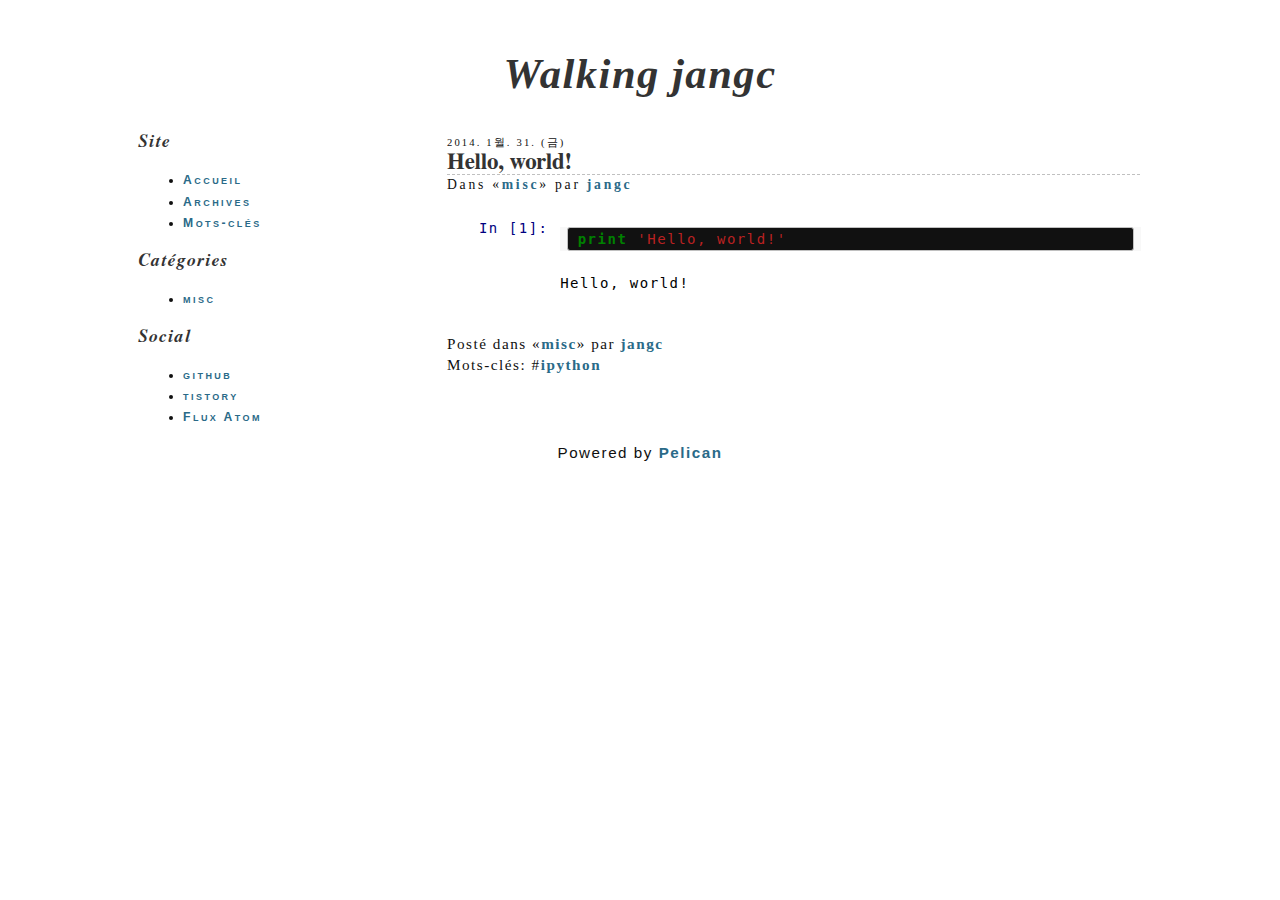
==== posts/hello-world/index.html @ 696d9692 "구글 코멘트 연결" ====
<!DOCTYPE html>
<html lang="en">
  <head>
        <meta charset="utf-8" />
    <title>Hello, world! — Walking jangc</title>
    <link rel="stylesheet" type="text/css" href="/theme/css/skeleton.css" />
    <link rel="stylesheet" type="text/css" href="/theme/css/main.css" />
    <link rel="shortcut icon" type="text/css" href="/favicon.ico" />
    <link rel="alternate" type="application/atom+xml"
                           title="Walking jangc — Flux Atom"
                           href="/" /> 
    <!--[if lte IE 8]><script src="/theme/js/html5shiv.js"></script><![endif]-->
    <meta name="viewport" content="initial-scale=1.0, width=device-width, user-scalable=no" />

    <meta name="author"   content="jangc" />
    <meta name="keywords" content="ipython" />
  </head>
  <body>
    <div class="page">
      <header class="page-head">
        <h1>
          <a href="/index.html">Walking jangc</a>
        </h1>
      </header>

      <div class="page-content">
     <article class="post content">
      <header class="post-header">
        <time datetime="2014-01-31T00:00:00" pubdate="pubdate">
          2014. 1월. 31. (금)
        </time>
        <h1>
          <a rel="bookmark"
             href="/posts/hello-world/"
             title="Lien permanent vers «Hello, world!»">
             Hello, world!
          </a>
        </h1>
        <div class="meta">
            Dans «<a href="/category/misc.html">misc</a>» 
            par <a href="/author/jangc.html">jangc</a>
        </div>
      </header>
      <div class="post-content"> 
        <style type="text/css">.clearfix{*zoom:1;}.clearfix:before,.clearfix:after{display:table;content:"";line-height:0;}
.clearfix:after{clear:both;}
.hide-text{font:0/0 a;color:transparent;text-shadow:none;background-color:transparent;border:0;}
.input-block-level{display:block;width:100%;min-height:30px;-webkit-box-sizing:border-box;-moz-box-sizing:border-box;box-sizing:border-box;}
html{font-size:100%;-webkit-text-size-adjust:100%;-ms-text-size-adjust:100%;}
sub,sup{position:relative;font-size:75%;line-height:0;vertical-align:baseline;}
sup{top:-0.5em;}
sub{bottom:-0.25em;}
img{max-width:100%;width:auto\9;height:auto;vertical-align:middle;border:0;-ms-interpolation-mode:bicubic;}
#map_canvas img,.google-maps img{max-width:none;}
button,input,select,textarea{margin:0;font-size:100%;vertical-align:middle;}
button,input{*overflow:visible;line-height:normal;}
button::-moz-focus-inner,input::-moz-focus-inner{padding:0;border:0;}
button,html input[type="button"],input[type="reset"],input[type="submit"]{-webkit-appearance:button;cursor:pointer;}
label,select,button,input[type="button"],input[type="reset"],input[type="submit"],input[type="radio"],input[type="checkbox"]{cursor:pointer;}
input[type="search"]{-webkit-box-sizing:content-box;-moz-box-sizing:content-box;box-sizing:content-box;-webkit-appearance:textfield;}
input[type="search"]::-webkit-search-decoration,input[type="search"]::-webkit-search-cancel-button{-webkit-appearance:none;}
textarea{overflow:auto;vertical-align:top;}
.img-rounded{-webkit-border-radius:6px;-moz-border-radius:6px;border-radius:6px;}
.img-polaroid{padding:4px;background-color:#fff;border:1px solid #ccc;border:1px solid rgba(0, 0, 0, 0.2);-webkit-box-shadow:0 1px 3px rgba(0, 0, 0, 0.1);-moz-box-shadow:0 1px 3px rgba(0, 0, 0, 0.1);box-shadow:0 1px 3px rgba(0, 0, 0, 0.1);}
.img-circle{-webkit-border-radius:500px;-moz-border-radius:500px;border-radius:500px;}
.row{margin-left:-20px;*zoom:1;}.row:before,.row:after{display:table;content:"";line-height:0;}
.row:after{clear:both;}
.row:before,.row:after{display:table;content:"";line-height:0;}
.row:after{clear:both;}
[class*="span"]{float:left;min-height:1px;margin-left:20px;}
.container,.navbar-static-top .container,.navbar-fixed-top .container,.navbar-fixed-bottom .container{width:940px;}
.span12{width:940px;}
.span11{width:860px;}
.span10{width:780px;}
.span9{width:700px;}
.span8{width:620px;}
.span7{width:540px;}
.span6{width:460px;}
.span5{width:380px;}
.span4{width:300px;}
.span3{width:220px;}
.span2{width:140px;}
.span1{width:60px;}
.offset12{margin-left:980px;}
.offset11{margin-left:900px;}
.offset10{margin-left:820px;}
.offset9{margin-left:740px;}
.offset8{margin-left:660px;}
.offset7{margin-left:580px;}
.offset6{margin-left:500px;}
.offset5{margin-left:420px;}
.offset4{margin-left:340px;}
.offset3{margin-left:260px;}
.offset2{margin-left:180px;}
.offset1{margin-left:100px;}
.row{margin-left:-20px;*zoom:1;}.row:before,.row:after{display:table;content:"";line-height:0;}
.row:after{clear:both;}
.row:before,.row:after{display:table;content:"";line-height:0;}
.row:after{clear:both;}
[class*="span"]{float:left;min-height:1px;margin-left:20px;}
.container,.navbar-static-top .container,.navbar-fixed-top .container,.navbar-fixed-bottom .container{width:940px;}
.span12{width:940px;}
.span11{width:860px;}
.span10{width:780px;}
.span9{width:700px;}
.span8{width:620px;}
.span7{width:540px;}
.span6{width:460px;}
.span5{width:380px;}
.span4{width:300px;}
.span3{width:220px;}
.span2{width:140px;}
.span1{width:60px;}
.offset12{margin-left:980px;}
.offset11{margin-left:900px;}
.offset10{margin-left:820px;}
.offset9{margin-left:740px;}
.offset8{margin-left:660px;}
.offset7{margin-left:580px;}
.offset6{margin-left:500px;}
.offset5{margin-left:420px;}
.offset4{margin-left:340px;}
.offset3{margin-left:260px;}
.offset2{margin-left:180px;}
.offset1{margin-left:100px;}
.row-fluid{width:100%;*zoom:1;}.row-fluid:before,.row-fluid:after{display:table;content:"";line-height:0;}
.row-fluid:after{clear:both;}
.row-fluid:before,.row-fluid:after{display:table;content:"";line-height:0;}
.row-fluid:after{clear:both;}
.row-fluid [class*="span"]{display:block;width:100%;min-height:30px;-webkit-box-sizing:border-box;-moz-box-sizing:border-box;box-sizing:border-box;float:left;margin-left:2.127659574468085%;*margin-left:2.074468085106383%;}
.row-fluid [class*="span"]:first-child{margin-left:0;}
.row-fluid .controls-row [class*="span"]+[class*="span"]{margin-left:2.127659574468085%;}
.row-fluid .span12{width:100%;*width:99.94680851063829%;}
.row-fluid .span11{width:91.48936170212765%;*width:91.43617021276594%;}
.row-fluid .span10{width:82.97872340425532%;*width:82.92553191489361%;}
.row-fluid .span9{width:74.46808510638297%;*width:74.41489361702126%;}
.row-fluid .span8{width:65.95744680851064%;*width:65.90425531914893%;}
.row-fluid .span7{width:57.44680851063829%;*width:57.39361702127659%;}
.row-fluid .span6{width:48.93617021276595%;*width:48.88297872340425%;}
.row-fluid .span5{width:40.42553191489362%;*width:40.37234042553192%;}
.row-fluid .span4{width:31.914893617021278%;*width:31.861702127659576%;}
.row-fluid .span3{width:23.404255319148934%;*width:23.351063829787233%;}
.row-fluid .span2{width:14.893617021276595%;*width:14.840425531914894%;}
.row-fluid .span1{width:6.382978723404255%;*width:6.329787234042553%;}
.row-fluid .offset12{margin-left:104.25531914893617%;*margin-left:104.14893617021275%;}
.row-fluid .offset12:first-child{margin-left:102.12765957446808%;*margin-left:102.02127659574467%;}
.row-fluid .offset11{margin-left:95.74468085106382%;*margin-left:95.6382978723404%;}
.row-fluid .offset11:first-child{margin-left:93.61702127659574%;*margin-left:93.51063829787232%;}
.row-fluid .offset10{margin-left:87.23404255319149%;*margin-left:87.12765957446807%;}
.row-fluid .offset10:first-child{margin-left:85.1063829787234%;*margin-left:84.99999999999999%;}
.row-fluid .offset9{margin-left:78.72340425531914%;*margin-left:78.61702127659572%;}
.row-fluid .offset9:first-child{margin-left:76.59574468085106%;*margin-left:76.48936170212764%;}
.row-fluid .offset8{margin-left:70.2127659574468%;*margin-left:70.10638297872339%;}
.row-fluid .offset8:first-child{margin-left:68.08510638297872%;*margin-left:67.9787234042553%;}
.row-fluid .offset7{margin-left:61.70212765957446%;*margin-left:61.59574468085106%;}
.row-fluid .offset7:first-child{margin-left:59.574468085106375%;*margin-left:59.46808510638297%;}
.row-fluid .offset6{margin-left:53.191489361702125%;*margin-left:53.085106382978715%;}
.row-fluid .offset6:first-child{margin-left:51.063829787234035%;*margin-left:50.95744680851063%;}
.row-fluid .offset5{margin-left:44.68085106382979%;*margin-left:44.57446808510638%;}
.row-fluid .offset5:first-child{margin-left:42.5531914893617%;*margin-left:42.4468085106383%;}
.row-fluid .offset4{margin-left:36.170212765957444%;*margin-left:36.06382978723405%;}
.row-fluid .offset4:first-child{margin-left:34.04255319148936%;*margin-left:33.93617021276596%;}
.row-fluid .offset3{margin-left:27.659574468085104%;*margin-left:27.5531914893617%;}
.row-fluid .offset3:first-child{margin-left:25.53191489361702%;*margin-left:25.425531914893618%;}
.row-fluid .offset2{margin-left:19.148936170212764%;*margin-left:19.04255319148936%;}
.row-fluid .offset2:first-child{margin-left:17.02127659574468%;*margin-left:16.914893617021278%;}
.row-fluid .offset1{margin-left:10.638297872340425%;*margin-left:10.53191489361702%;}
.row-fluid .offset1:first-child{margin-left:8.51063829787234%;*margin-left:8.404255319148938%;}
.row-fluid{width:100%;*zoom:1;}.row-fluid:before,.row-fluid:after{display:table;content:"";line-height:0;}
.row-fluid:after{clear:both;}
.row-fluid:before,.row-fluid:after{display:table;content:"";line-height:0;}
.row-fluid:after{clear:both;}
.row-fluid [class*="span"]{display:block;width:100%;min-height:30px;-webkit-box-sizing:border-box;-moz-box-sizing:border-box;box-sizing:border-box;float:left;margin-left:2.127659574468085%;*margin-left:2.074468085106383%;}
.row-fluid [class*="span"]:first-child{margin-left:0;}
.row-fluid .controls-row [class*="span"]+[class*="span"]{margin-left:2.127659574468085%;}
.row-fluid .span12{width:100%;*width:99.94680851063829%;}
.row-fluid .span11{width:91.48936170212765%;*width:91.43617021276594%;}
.row-fluid .span10{width:82.97872340425532%;*width:82.92553191489361%;}
.row-fluid .span9{width:74.46808510638297%;*width:74.41489361702126%;}
.row-fluid .span8{width:65.95744680851064%;*width:65.90425531914893%;}
.row-fluid .span7{width:57.44680851063829%;*width:57.39361702127659%;}
.row-fluid .span6{width:48.93617021276595%;*width:48.88297872340425%;}
.row-fluid .span5{width:40.42553191489362%;*width:40.37234042553192%;}
.row-fluid .span4{width:31.914893617021278%;*width:31.861702127659576%;}
.row-fluid .span3{width:23.404255319148934%;*width:23.351063829787233%;}
.row-fluid .span2{width:14.893617021276595%;*width:14.840425531914894%;}
.row-fluid .span1{width:6.382978723404255%;*width:6.329787234042553%;}
.row-fluid .offset12{margin-left:104.25531914893617%;*margin-left:104.14893617021275%;}
.row-fluid .offset12:first-child{margin-left:102.12765957446808%;*margin-left:102.02127659574467%;}
.row-fluid .offset11{margin-left:95.74468085106382%;*margin-left:95.6382978723404%;}
.row-fluid .offset11:first-child{margin-left:93.61702127659574%;*margin-left:93.51063829787232%;}
.row-fluid .offset10{margin-left:87.23404255319149%;*margin-left:87.12765957446807%;}
.row-fluid .offset10:first-child{margin-left:85.1063829787234%;*margin-left:84.99999999999999%;}
.row-fluid .offset9{margin-left:78.72340425531914%;*margin-left:78.61702127659572%;}
.row-fluid .offset9:first-child{margin-left:76.59574468085106%;*margin-left:76.48936170212764%;}
.row-fluid .offset8{margin-left:70.2127659574468%;*margin-left:70.10638297872339%;}
.row-fluid .offset8:first-child{margin-left:68.08510638297872%;*margin-left:67.9787234042553%;}
.row-fluid .offset7{margin-left:61.70212765957446%;*margin-left:61.59574468085106%;}
.row-fluid .offset7:first-child{margin-left:59.574468085106375%;*margin-left:59.46808510638297%;}
.row-fluid .offset6{margin-left:53.191489361702125%;*margin-left:53.085106382978715%;}
.row-fluid .offset6:first-child{margin-left:51.063829787234035%;*margin-left:50.95744680851063%;}
.row-fluid .offset5{margin-left:44.68085106382979%;*margin-left:44.57446808510638%;}
.row-fluid .offset5:first-child{margin-left:42.5531914893617%;*margin-left:42.4468085106383%;}
.row-fluid .offset4{margin-left:36.170212765957444%;*margin-left:36.06382978723405%;}
.row-fluid .offset4:first-child{margin-left:34.04255319148936%;*margin-left:33.93617021276596%;}
.row-fluid .offset3{margin-left:27.659574468085104%;*margin-left:27.5531914893617%;}
.row-fluid .offset3:first-child{margin-left:25.53191489361702%;*margin-left:25.425531914893618%;}
.row-fluid .offset2{margin-left:19.148936170212764%;*margin-left:19.04255319148936%;}
.row-fluid .offset2:first-child{margin-left:17.02127659574468%;*margin-left:16.914893617021278%;}
.row-fluid .offset1{margin-left:10.638297872340425%;*margin-left:10.53191489361702%;}
.row-fluid .offset1:first-child{margin-left:8.51063829787234%;*margin-left:8.404255319148938%;}
[class*="span"].hide,.row-fluid [class*="span"].hide{display:none;}
[class*="span"].pull-right,.row-fluid [class*="span"].pull-right{float:right;}
.container{margin-right:auto;margin-left:auto;*zoom:1;}.container:before,.container:after{display:table;content:"";line-height:0;}
.container:after{clear:both;}
.container:before,.container:after{display:table;content:"";line-height:0;}
.container:after{clear:both;}
.container:before,.container:after{display:table;content:"";line-height:0;}
.container:after{clear:both;}
.container:before,.container:after{display:table;content:"";line-height:0;}
.container:after{clear:both;}
.container-fluid{padding-right:20px;padding-left:20px;*zoom:1;}.container-fluid:before,.container-fluid:after{display:table;content:"";line-height:0;}
.container-fluid:after{clear:both;}
.container-fluid:before,.container-fluid:after{display:table;content:"";line-height:0;}
.container-fluid:after{clear:both;}
.lead{margin-bottom:20px;font-size:19.5px;font-weight:200;line-height:30px;}
small{font-size:85%;}
strong{font-weight:bold;}
em{font-style:italic;}
cite{font-style:normal;}
.muted{color:#999999;}
.text-warning{color:#c09853;}
.text-error{color:#b94a48;}
.text-info{color:#3a87ad;}
.text-success{color:#468847;}
.text-left{text-align:left;}
.text-right{text-align:right;}
.text-center{text-align:center;}
.page-header{padding-bottom:9px;margin:20px 0 30px;border-bottom:1px solid #eeeeee;}
li{line-height:20px;}
dl{margin-bottom:20px;}
dt,dd{line-height:20px;}
dt{font-weight:bold;}
dd{margin-left:10px;}
.dl-horizontal{*zoom:1;}.dl-horizontal:before,.dl-horizontal:after{display:table;content:"";line-height:0;}
.dl-horizontal:after{clear:both;}
.dl-horizontal:before,.dl-horizontal:after{display:table;content:"";line-height:0;}
.dl-horizontal:after{clear:both;}
.dl-horizontal dt{float:left;width:160px;clear:left;text-align:right;overflow:hidden;text-overflow:ellipsis;white-space:nowrap;}
.dl-horizontal dd{margin-left:180px;}
hr{margin:20px 0;border:0;border-top:1px solid #eeeeee;border-bottom:1px solid #ffffff;}
blockquote{padding:0 0 0 15px;margin:0 0 20px;border-left:5px solid #eeeeee;}blockquote p{margin-bottom:0;font-size:16.25px;font-weight:300;line-height:1.25;}
blockquote small{display:block;line-height:20px;color:#999999;}blockquote small:before{content:'\2014 \00A0';}
blockquote.pull-right{float:right;padding-right:15px;padding-left:0;border-right:5px solid #eeeeee;border-left:0;}blockquote.pull-right p,blockquote.pull-right small{text-align:right;}
blockquote.pull-right small:before{content:'';}
blockquote.pull-right small:after{content:'\00A0 \2014';}
q:before,q:after,blockquote:before,blockquote:after{content:"";}
code,pre{padding:0 3px 2px;font-family:monospace;font-size:11px;color:#333333;-webkit-border-radius:3px;-moz-border-radius:3px;border-radius:3px;}
code{padding:2px 4px;color:#d14;background-color:#f7f7f9;border:1px solid #e1e1e8;white-space:nowrap;}
.pre-scrollable{max-height:340px;overflow-y:scroll;}
form{margin:0 0 20px;}
fieldset{padding:0;margin:0;border:0;}
legend{display:block;width:100%;padding:0;margin-bottom:20px;font-size:19.5px;line-height:40px;color:#333333;border:0;border-bottom:1px solid #e5e5e5;}legend small{font-size:15px;color:#999999;}
label,input,button,select,textarea{font-size:13px;font-weight:normal;line-height:20px;}
input,button,select,textarea{font-family:"Helvetica Neue",Helvetica,Arial,sans-serif;}
label{display:block;margin-bottom:5px;}
select,textarea,input[type="text"],input[type="password"],input[type="datetime"],input[type="datetime-local"],input[type="date"],input[type="month"],input[type="time"],input[type="week"],input[type="number"],input[type="email"],input[type="url"],input[type="search"],input[type="tel"],input[type="color"],.uneditable-input{display:inline-block;height:20px;padding:4px 6px;margin-bottom:10px;font-size:13px;line-height:20px;color:#555555;-webkit-border-radius:4px;-moz-border-radius:4px;border-radius:4px;vertical-align:middle;}
input,textarea,.uneditable-input{width:206px;}
textarea{height:auto;}
textarea,input[type="text"],input[type="password"],input[type="datetime"],input[type="datetime-local"],input[type="date"],input[type="month"],input[type="time"],input[type="week"],input[type="number"],input[type="email"],input[type="url"],input[type="search"],input[type="tel"],input[type="color"],.uneditable-input{background-color:#ffffff;border:1px solid #cccccc;-webkit-box-shadow:inset 0 1px 1px rgba(0, 0, 0, 0.075);-moz-box-shadow:inset 0 1px 1px rgba(0, 0, 0, 0.075);box-shadow:inset 0 1px 1px rgba(0, 0, 0, 0.075);-webkit-transition:border linear .2s, box-shadow linear .2s;-moz-transition:border linear .2s, box-shadow linear .2s;-o-transition:border linear .2s, box-shadow linear .2s;transition:border linear .2s, box-shadow linear .2s;}textarea:focus,input[type="text"]:focus,input[type="password"]:focus,input[type="datetime"]:focus,input[type="datetime-local"]:focus,input[type="date"]:focus,input[type="month"]:focus,input[type="time"]:focus,input[type="week"]:focus,input[type="number"]:focus,input[type="email"]:focus,input[type="url"]:focus,input[type="search"]:focus,input[type="tel"]:focus,input[type="color"]:focus,.uneditable-input:focus{border-color:rgba(82, 168, 236, 0.8);outline:0;outline:thin dotted \9;-webkit-box-shadow:inset 0 1px 1px rgba(0,0,0,.075), 0 0 8px rgba(82,168,236,.6);-moz-box-shadow:inset 0 1px 1px rgba(0,0,0,.075), 0 0 8px rgba(82,168,236,.6);box-shadow:inset 0 1px 1px rgba(0,0,0,.075), 0 0 8px rgba(82,168,236,.6);}
input[type="radio"],input[type="checkbox"]{margin:4px 0 0;*margin-top:0;margin-top:1px \9;line-height:normal;}
input[type="file"],input[type="image"],input[type="submit"],input[type="reset"],input[type="button"],input[type="radio"],input[type="checkbox"]{width:auto;}
select,input[type="file"]{height:30px;*margin-top:4px;line-height:30px;}
select{width:220px;border:1px solid #cccccc;background-color:#ffffff;}
select[multiple],select[size]{height:auto;}
select:focus,input[type="file"]:focus,input[type="radio"]:focus,input[type="checkbox"]:focus{outline:thin dotted #333;outline:5px auto -webkit-focus-ring-color;outline-offset:-2px;}
.uneditable-input,.uneditable-textarea{color:#999999;background-color:#fcfcfc;border-color:#cccccc;-webkit-box-shadow:inset 0 1px 2px rgba(0, 0, 0, 0.025);-moz-box-shadow:inset 0 1px 2px rgba(0, 0, 0, 0.025);box-shadow:inset 0 1px 2px rgba(0, 0, 0, 0.025);cursor:not-allowed;}
.uneditable-input{overflow:hidden;white-space:nowrap;}
.uneditable-textarea{width:auto;height:auto;}
input:-moz-placeholder,textarea:-moz-placeholder{color:#999999;}
input:-ms-input-placeholder,textarea:-ms-input-placeholder{color:#999999;}
input::-webkit-input-placeholder,textarea::-webkit-input-placeholder{color:#999999;}
input:-moz-placeholder,textarea:-moz-placeholder{color:#999999;}
input:-ms-input-placeholder,textarea:-ms-input-placeholder{color:#999999;}
input::-webkit-input-placeholder,textarea::-webkit-input-placeholder{color:#999999;}
.radio,.checkbox{min-height:20px;padding-left:20px;}
.radio input[type="radio"],.checkbox input[type="checkbox"]{float:left;margin-left:-20px;}
.controls>.radio:first-child,.controls>.checkbox:first-child{padding-top:5px;}
.radio.inline,.checkbox.inline{display:inline-block;padding-top:5px;margin-bottom:0;vertical-align:middle;}
.radio.inline+.radio.inline,.checkbox.inline+.checkbox.inline{margin-left:10px;}
.input-mini{width:60px;}
.input-small{width:90px;}
.input-medium{width:150px;}
.input-large{width:210px;}
.input-xlarge{width:270px;}
.input-xxlarge{width:530px;}
input[class*="span"],select[class*="span"],textarea[class*="span"],.uneditable-input[class*="span"],.row-fluid input[class*="span"],.row-fluid select[class*="span"],.row-fluid textarea[class*="span"],.row-fluid .uneditable-input[class*="span"]{float:none;margin-left:0;}
.input-append input[class*="span"],.input-append .uneditable-input[class*="span"],.input-prepend input[class*="span"],.input-prepend .uneditable-input[class*="span"],.row-fluid input[class*="span"],.row-fluid select[class*="span"],.row-fluid textarea[class*="span"],.row-fluid .uneditable-input[class*="span"],.row-fluid .input-prepend [class*="span"],.row-fluid .input-append [class*="span"]{display:inline-block;}
input,textarea,.uneditable-input{margin-left:0;}
.controls-row [class*="span"]+[class*="span"]{margin-left:20px;}
input.span12,textarea.span12,.uneditable-input.span12{width:926px;}
input.span11,textarea.span11,.uneditable-input.span11{width:846px;}
input.span10,textarea.span10,.uneditable-input.span10{width:766px;}
input.span9,textarea.span9,.uneditable-input.span9{width:686px;}
input.span8,textarea.span8,.uneditable-input.span8{width:606px;}
input.span7,textarea.span7,.uneditable-input.span7{width:526px;}
input.span6,textarea.span6,.uneditable-input.span6{width:446px;}
input.span5,textarea.span5,.uneditable-input.span5{width:366px;}
input.span4,textarea.span4,.uneditable-input.span4{width:286px;}
input.span3,textarea.span3,.uneditable-input.span3{width:206px;}
input.span2,textarea.span2,.uneditable-input.span2{width:126px;}
input.span1,textarea.span1,.uneditable-input.span1{width:46px;}
input,textarea,.uneditable-input{margin-left:0;}
.controls-row [class*="span"]+[class*="span"]{margin-left:20px;}
input.span12,textarea.span12,.uneditable-input.span12{width:926px;}
input.span11,textarea.span11,.uneditable-input.span11{width:846px;}
input.span10,textarea.span10,.uneditable-input.span10{width:766px;}
input.span9,textarea.span9,.uneditable-input.span9{width:686px;}
input.span8,textarea.span8,.uneditable-input.span8{width:606px;}
input.span7,textarea.span7,.uneditable-input.span7{width:526px;}
input.span6,textarea.span6,.uneditable-input.span6{width:446px;}
input.span5,textarea.span5,.uneditable-input.span5{width:366px;}
input.span4,textarea.span4,.uneditable-input.span4{width:286px;}
input.span3,textarea.span3,.uneditable-input.span3{width:206px;}
input.span2,textarea.span2,.uneditable-input.span2{width:126px;}
input.span1,textarea.span1,.uneditable-input.span1{width:46px;}
.controls-row{*zoom:1;}.controls-row:before,.controls-row:after{display:table;content:"";line-height:0;}
.controls-row:after{clear:both;}
.controls-row:before,.controls-row:after{display:table;content:"";line-height:0;}
.controls-row:after{clear:both;}
.controls-row [class*="span"],.row-fluid .controls-row [class*="span"]{float:left;}
.controls-row .checkbox[class*="span"],.controls-row .radio[class*="span"]{padding-top:5px;}
input[disabled],select[disabled],textarea[disabled],input[readonly],select[readonly],textarea[readonly]{cursor:not-allowed;background-color:#eeeeee;}
input[type="radio"][disabled],input[type="checkbox"][disabled],input[type="radio"][readonly],input[type="checkbox"][readonly]{background-color:transparent;}
.control-group.warning .control-label,.control-group.warning .help-block,.control-group.warning .help-inline{color:#c09853;}
.control-group.warning .checkbox,.control-group.warning .radio,.control-group.warning input,.control-group.warning select,.control-group.warning textarea{color:#c09853;}
.control-group.warning input,.control-group.warning select,.control-group.warning textarea{border-color:#c09853;-webkit-box-shadow:inset 0 1px 1px rgba(0, 0, 0, 0.075);-moz-box-shadow:inset 0 1px 1px rgba(0, 0, 0, 0.075);box-shadow:inset 0 1px 1px rgba(0, 0, 0, 0.075);}.control-group.warning input:focus,.control-group.warning select:focus,.control-group.warning textarea:focus{border-color:#a47e3c;-webkit-box-shadow:inset 0 1px 1px rgba(0, 0, 0, 0.075),0 0 6px #dbc59e;-moz-box-shadow:inset 0 1px 1px rgba(0, 0, 0, 0.075),0 0 6px #dbc59e;box-shadow:inset 0 1px 1px rgba(0, 0, 0, 0.075),0 0 6px #dbc59e;}
.control-group.warning .input-prepend .add-on,.control-group.warning .input-append .add-on{color:#c09853;background-color:#fcf8e3;border-color:#c09853;}
.control-group.warning .control-label,.control-group.warning .help-block,.control-group.warning .help-inline{color:#c09853;}
.control-group.warning .checkbox,.control-group.warning .radio,.control-group.warning input,.control-group.warning select,.control-group.warning textarea{color:#c09853;}
.control-group.warning input,.control-group.warning select,.control-group.warning textarea{border-color:#c09853;-webkit-box-shadow:inset 0 1px 1px rgba(0, 0, 0, 0.075);-moz-box-shadow:inset 0 1px 1px rgba(0, 0, 0, 0.075);box-shadow:inset 0 1px 1px rgba(0, 0, 0, 0.075);}.control-group.warning input:focus,.control-group.warning select:focus,.control-group.warning textarea:focus{border-color:#a47e3c;-webkit-box-shadow:inset 0 1px 1px rgba(0, 0, 0, 0.075),0 0 6px #dbc59e;-moz-box-shadow:inset 0 1px 1px rgba(0, 0, 0, 0.075),0 0 6px #dbc59e;box-shadow:inset 0 1px 1px rgba(0, 0, 0, 0.075),0 0 6px #dbc59e;}
.control-group.warning .input-prepend .add-on,.control-group.warning .input-append .add-on{color:#c09853;background-color:#fcf8e3;border-color:#c09853;}
.control-group.error .control-label,.control-group.error .help-block,.control-group.error .help-inline{color:#b94a48;}
.control-group.error .checkbox,.control-group.error .radio,.control-group.error input,.control-group.error select,.control-group.error textarea{color:#b94a48;}
.control-group.error input,.control-group.error select,.control-group.error textarea{border-color:#b94a48;-webkit-box-shadow:inset 0 1px 1px rgba(0, 0, 0, 0.075);-moz-box-shadow:inset 0 1px 1px rgba(0, 0, 0, 0.075);box-shadow:inset 0 1px 1px rgba(0, 0, 0, 0.075);}.control-group.error input:focus,.control-group.error select:focus,.control-group.error textarea:focus{border-color:#953b39;-webkit-box-shadow:inset 0 1px 1px rgba(0, 0, 0, 0.075),0 0 6px #d59392;-moz-box-shadow:inset 0 1px 1px rgba(0, 0, 0, 0.075),0 0 6px #d59392;box-shadow:inset 0 1px 1px rgba(0, 0, 0, 0.075),0 0 6px #d59392;}
.control-group.error .input-prepend .add-on,.control-group.error .input-append .add-on{color:#b94a48;background-color:#f2dede;border-color:#b94a48;}
.control-group.error .control-label,.control-group.error .help-block,.control-group.error .help-inline{color:#b94a48;}
.control-group.error .checkbox,.control-group.error .radio,.control-group.error input,.control-group.error select,.control-group.error textarea{color:#b94a48;}
.control-group.error input,.control-group.error select,.control-group.error textarea{border-color:#b94a48;-webkit-box-shadow:inset 0 1px 1px rgba(0, 0, 0, 0.075);-moz-box-shadow:inset 0 1px 1px rgba(0, 0, 0, 0.075);box-shadow:inset 0 1px 1px rgba(0, 0, 0, 0.075);}.control-group.error input:focus,.control-group.error select:focus,.control-group.error textarea:focus{border-color:#953b39;-webkit-box-shadow:inset 0 1px 1px rgba(0, 0, 0, 0.075),0 0 6px #d59392;-moz-box-shadow:inset 0 1px 1px rgba(0, 0, 0, 0.075),0 0 6px #d59392;box-shadow:inset 0 1px 1px rgba(0, 0, 0, 0.075),0 0 6px #d59392;}
.control-group.error .input-prepend .add-on,.control-group.error .input-append .add-on{color:#b94a48;background-color:#f2dede;border-color:#b94a48;}
.control-group.success .control-label,.control-group.success .help-block,.control-group.success .help-inline{color:#468847;}
.control-group.success .checkbox,.control-group.success .radio,.control-group.success input,.control-group.success select,.control-group.success textarea{color:#468847;}
.control-group.success input,.control-group.success select,.control-group.success textarea{border-color:#468847;-webkit-box-shadow:inset 0 1px 1px rgba(0, 0, 0, 0.075);-moz-box-shadow:inset 0 1px 1px rgba(0, 0, 0, 0.075);box-shadow:inset 0 1px 1px rgba(0, 0, 0, 0.075);}.control-group.success input:focus,.control-group.success select:focus,.control-group.success textarea:focus{border-color:#356635;-webkit-box-shadow:inset 0 1px 1px rgba(0, 0, 0, 0.075),0 0 6px #7aba7b;-moz-box-shadow:inset 0 1px 1px rgba(0, 0, 0, 0.075),0 0 6px #7aba7b;box-shadow:inset 0 1px 1px rgba(0, 0, 0, 0.075),0 0 6px #7aba7b;}
.control-group.success .input-prepend .add-on,.control-group.success .input-append .add-on{color:#468847;background-color:#dff0d8;border-color:#468847;}
.control-group.success .control-label,.control-group.success .help-block,.control-group.success .help-inline{color:#468847;}
.control-group.success .checkbox,.control-group.success .radio,.control-group.success input,.control-group.success select,.control-group.success textarea{color:#468847;}
.control-group.success input,.control-group.success select,.control-group.success textarea{border-color:#468847;-webkit-box-shadow:inset 0 1px 1px rgba(0, 0, 0, 0.075);-moz-box-shadow:inset 0 1px 1px rgba(0, 0, 0, 0.075);box-shadow:inset 0 1px 1px rgba(0, 0, 0, 0.075);}.control-group.success input:focus,.control-group.success select:focus,.control-group.success textarea:focus{border-color:#356635;-webkit-box-shadow:inset 0 1px 1px rgba(0, 0, 0, 0.075),0 0 6px #7aba7b;-moz-box-shadow:inset 0 1px 1px rgba(0, 0, 0, 0.075),0 0 6px #7aba7b;box-shadow:inset 0 1px 1px rgba(0, 0, 0, 0.075),0 0 6px #7aba7b;}
.control-group.success .input-prepend .add-on,.control-group.success .input-append .add-on{color:#468847;background-color:#dff0d8;border-color:#468847;}
.control-group.info .control-label,.control-group.info .help-block,.control-group.info .help-inline{color:#3a87ad;}
.control-group.info .checkbox,.control-group.info .radio,.control-group.info input,.control-group.info select,.control-group.info textarea{color:#3a87ad;}
.control-group.info input,.control-group.info select,.control-group.info textarea{border-color:#3a87ad;-webkit-box-shadow:inset 0 1px 1px rgba(0, 0, 0, 0.075);-moz-box-shadow:inset 0 1px 1px rgba(0, 0, 0, 0.075);box-shadow:inset 0 1px 1px rgba(0, 0, 0, 0.075);}.control-group.info input:focus,.control-group.info select:focus,.control-group.info textarea:focus{border-color:#2d6987;-webkit-box-shadow:inset 0 1px 1px rgba(0, 0, 0, 0.075),0 0 6px #7ab5d3;-moz-box-shadow:inset 0 1px 1px rgba(0, 0, 0, 0.075),0 0 6px #7ab5d3;box-shadow:inset 0 1px 1px rgba(0, 0, 0, 0.075),0 0 6px #7ab5d3;}
.control-group.info .input-prepend .add-on,.control-group.info .input-append .add-on{color:#3a87ad;background-color:#d9edf7;border-color:#3a87ad;}
.control-group.info .control-label,.control-group.info .help-block,.control-group.info .help-inline{color:#3a87ad;}
.control-group.info .checkbox,.control-group.info .radio,.control-group.info input,.control-group.info select,.control-group.info textarea{color:#3a87ad;}
.control-group.info input,.control-group.info select,.control-group.info textarea{border-color:#3a87ad;-webkit-box-shadow:inset 0 1px 1px rgba(0, 0, 0, 0.075);-moz-box-shadow:inset 0 1px 1px rgba(0, 0, 0, 0.075);box-shadow:inset 0 1px 1px rgba(0, 0, 0, 0.075);}.control-group.info input:focus,.control-group.info select:focus,.control-group.info textarea:focus{border-color:#2d6987;-webkit-box-shadow:inset 0 1px 1px rgba(0, 0, 0, 0.075),0 0 6px #7ab5d3;-moz-box-shadow:inset 0 1px 1px rgba(0, 0, 0, 0.075),0 0 6px #7ab5d3;box-shadow:inset 0 1px 1px rgba(0, 0, 0, 0.075),0 0 6px #7ab5d3;}
.control-group.info .input-prepend .add-on,.control-group.info .input-append .add-on{color:#3a87ad;background-color:#d9edf7;border-color:#3a87ad;}
input:focus:invalid,textarea:focus:invalid,select:focus:invalid{color:#b94a48;border-color:#ee5f5b;}input:focus:invalid:focus,textarea:focus:invalid:focus,select:focus:invalid:focus{border-color:#e9322d;-webkit-box-shadow:0 0 6px #f8b9b7;-moz-box-shadow:0 0 6px #f8b9b7;box-shadow:0 0 6px #f8b9b7;}
.form-actions{padding:19px 20px 20px;margin-top:20px;margin-bottom:20px;background-color:#f5f5f5;border-top:1px solid #e5e5e5;*zoom:1;}.form-actions:before,.form-actions:after{display:table;content:"";line-height:0;}
.form-actions:after{clear:both;}
.form-actions:before,.form-actions:after{display:table;content:"";line-height:0;}
.form-actions:after{clear:both;}
.help-block,.help-inline{color:#262626;}
.help-block{display:block;margin-bottom:10px;}
.help-inline{display:inline-block;*display:inline;*zoom:1;vertical-align:middle;padding-left:5px;}
.input-append,.input-prepend{display:inline-block;margin-bottom:10px;vertical-align:middle;font-size:0;white-space:nowrap;}.input-append input,.input-prepend input,.input-append select,.input-prepend select,.input-append .uneditable-input,.input-prepend .uneditable-input,.input-append .dropdown-menu,.input-prepend .dropdown-menu,.input-append .popover,.input-prepend .popover{font-size:13px;}
.input-append input,.input-prepend input,.input-append select,.input-prepend select,.input-append .uneditable-input,.input-prepend .uneditable-input{position:relative;margin-bottom:0;*margin-left:0;vertical-align:top;-webkit-border-radius:0 4px 4px 0;-moz-border-radius:0 4px 4px 0;border-radius:0 4px 4px 0;}.input-append input:focus,.input-prepend input:focus,.input-append select:focus,.input-prepend select:focus,.input-append .uneditable-input:focus,.input-prepend .uneditable-input:focus{z-index:2;}
.input-append .add-on,.input-prepend .add-on{display:inline-block;width:auto;height:20px;min-width:16px;padding:4px 5px;font-size:13px;font-weight:normal;line-height:20px;text-align:center;text-shadow:0 1px 0 #ffffff;background-color:#eeeeee;border:1px solid #ccc;}
.input-append .add-on,.input-prepend .add-on,.input-append .btn,.input-prepend .btn,.input-append .btn-group>.dropdown-toggle,.input-prepend .btn-group>.dropdown-toggle{vertical-align:top;-webkit-border-radius:0;-moz-border-radius:0;border-radius:0;}
.input-append .active,.input-prepend .active{background-color:#a9dba9;border-color:#46a546;}
.input-prepend .add-on,.input-prepend .btn{margin-right:-1px;}
.input-prepend .add-on:first-child,.input-prepend .btn:first-child{-webkit-border-radius:4px 0 0 4px;-moz-border-radius:4px 0 0 4px;border-radius:4px 0 0 4px;}
.input-append input,.input-append select,.input-append .uneditable-input{-webkit-border-radius:4px 0 0 4px;-moz-border-radius:4px 0 0 4px;border-radius:4px 0 0 4px;}.input-append input+.btn-group .btn:last-child,.input-append select+.btn-group .btn:last-child,.input-append .uneditable-input+.btn-group .btn:last-child{-webkit-border-radius:0 4px 4px 0;-moz-border-radius:0 4px 4px 0;border-radius:0 4px 4px 0;}
.input-append .add-on,.input-append .btn,.input-append .btn-group{margin-left:-1px;}
.input-append .add-on:last-child,.input-append .btn:last-child,.input-append .btn-group:last-child>.dropdown-toggle{-webkit-border-radius:0 4px 4px 0;-moz-border-radius:0 4px 4px 0;border-radius:0 4px 4px 0;}
.input-prepend.input-append input,.input-prepend.input-append select,.input-prepend.input-append .uneditable-input{-webkit-border-radius:0;-moz-border-radius:0;border-radius:0;}.input-prepend.input-append input+.btn-group .btn,.input-prepend.input-append select+.btn-group .btn,.input-prepend.input-append .uneditable-input+.btn-group .btn{-webkit-border-radius:0 4px 4px 0;-moz-border-radius:0 4px 4px 0;border-radius:0 4px 4px 0;}
.input-prepend.input-append .add-on:first-child,.input-prepend.input-append .btn:first-child{margin-right:-1px;-webkit-border-radius:4px 0 0 4px;-moz-border-radius:4px 0 0 4px;border-radius:4px 0 0 4px;}
.input-prepend.input-append .add-on:last-child,.input-prepend.input-append .btn:last-child{margin-left:-1px;-webkit-border-radius:0 4px 4px 0;-moz-border-radius:0 4px 4px 0;border-radius:0 4px 4px 0;}
.input-prepend.input-append .btn-group:first-child{margin-left:0;}
input.search-query{padding-right:14px;padding-right:4px \9;padding-left:14px;padding-left:4px \9;margin-bottom:0;-webkit-border-radius:15px;-moz-border-radius:15px;border-radius:15px;}
.form-search .input-append .search-query,.form-search .input-prepend .search-query{-webkit-border-radius:0;-moz-border-radius:0;border-radius:0;}
.form-search .input-append .search-query{-webkit-border-radius:14px 0 0 14px;-moz-border-radius:14px 0 0 14px;border-radius:14px 0 0 14px;}
.form-search .input-append .btn{-webkit-border-radius:0 14px 14px 0;-moz-border-radius:0 14px 14px 0;border-radius:0 14px 14px 0;}
.form-search .input-prepend .search-query{-webkit-border-radius:0 14px 14px 0;-moz-border-radius:0 14px 14px 0;border-radius:0 14px 14px 0;}
.form-search .input-prepend .btn{-webkit-border-radius:14px 0 0 14px;-moz-border-radius:14px 0 0 14px;border-radius:14px 0 0 14px;}
.form-search input,.form-inline input,.form-horizontal input,.form-search textarea,.form-inline textarea,.form-horizontal textarea,.form-search select,.form-inline select,.form-horizontal select,.form-search .help-inline,.form-inline .help-inline,.form-horizontal .help-inline,.form-search .uneditable-input,.form-inline .uneditable-input,.form-horizontal .uneditable-input,.form-search .input-prepend,.form-inline .input-prepend,.form-horizontal .input-prepend,.form-search .input-append,.form-inline .input-append,.form-horizontal .input-append{display:inline-block;*display:inline;*zoom:1;margin-bottom:0;vertical-align:middle;}
.form-search .hide,.form-inline .hide,.form-horizontal .hide{display:none;}
.form-search label,.form-inline label,.form-search .btn-group,.form-inline .btn-group{display:inline-block;}
.form-search .input-append,.form-inline .input-append,.form-search .input-prepend,.form-inline .input-prepend{margin-bottom:0;}
.form-search .radio,.form-search .checkbox,.form-inline .radio,.form-inline .checkbox{padding-left:0;margin-bottom:0;vertical-align:middle;}
.form-search .radio input[type="radio"],.form-search .checkbox input[type="checkbox"],.form-inline .radio input[type="radio"],.form-inline .checkbox input[type="checkbox"]{float:left;margin-right:3px;margin-left:0;}
.control-group{margin-bottom:10px;}
legend+.control-group{margin-top:20px;-webkit-margin-top-collapse:separate;}
.form-horizontal .control-group{margin-bottom:20px;*zoom:1;}.form-horizontal .control-group:before,.form-horizontal .control-group:after{display:table;content:"";line-height:0;}
.form-horizontal .control-group:after{clear:both;}
.form-horizontal .control-group:before,.form-horizontal .control-group:after{display:table;content:"";line-height:0;}
.form-horizontal .control-group:after{clear:both;}
.form-horizontal .control-label{float:left;width:160px;padding-top:5px;text-align:right;}
.form-horizontal .controls{*display:inline-block;*padding-left:20px;margin-left:180px;*margin-left:0;}.form-horizontal .controls:first-child{*padding-left:180px;}
.form-horizontal .help-block{margin-bottom:0;}
.form-horizontal input+.help-block,.form-horizontal select+.help-block,.form-horizontal textarea+.help-block,.form-horizontal .uneditable-input+.help-block,.form-horizontal .input-prepend+.help-block,.form-horizontal .input-append+.help-block{margin-top:10px;}
.form-horizontal .form-actions{padding-left:180px;}
table{max-width:100%;background-color:transparent;border-collapse:collapse;border-spacing:0;}
.table{width:100%;margin-bottom:20px;}.table th,.table td{padding:8px;line-height:20px;text-align:left;vertical-align:top;border-top:1px solid #dddddd;}
.table th{font-weight:bold;}
.table thead th{vertical-align:bottom;}
.table caption+thead tr:first-child th,.table caption+thead tr:first-child td,.table colgroup+thead tr:first-child th,.table colgroup+thead tr:first-child td,.table thead:first-child tr:first-child th,.table thead:first-child tr:first-child td{border-top:0;}
.table tbody+tbody{border-top:2px solid #dddddd;}
.table .table{background-color:#ffffff;}
.table-condensed th,.table-condensed td{padding:4px 5px;}
.table-bordered{border:1px solid #dddddd;border-collapse:separate;*border-collapse:collapse;border-left:0;-webkit-border-radius:4px;-moz-border-radius:4px;border-radius:4px;}.table-bordered th,.table-bordered td{border-left:1px solid #dddddd;}
.table-bordered caption+thead tr:first-child th,.table-bordered caption+tbody tr:first-child th,.table-bordered caption+tbody tr:first-child td,.table-bordered colgroup+thead tr:first-child th,.table-bordered colgroup+tbody tr:first-child th,.table-bordered colgroup+tbody tr:first-child td,.table-bordered thead:first-child tr:first-child th,.table-bordered tbody:first-child tr:first-child th,.table-bordered tbody:first-child tr:first-child td{border-top:0;}
.table-bordered thead:first-child tr:first-child>th:first-child,.table-bordered tbody:first-child tr:first-child>td:first-child,.table-bordered tbody:first-child tr:first-child>th:first-child{-webkit-border-top-left-radius:4px;-moz-border-radius-topleft:4px;border-top-left-radius:4px;}
.table-bordered thead:first-child tr:first-child>th:last-child,.table-bordered tbody:first-child tr:first-child>td:last-child,.table-bordered tbody:first-child tr:first-child>th:last-child{-webkit-border-top-right-radius:4px;-moz-border-radius-topright:4px;border-top-right-radius:4px;}
.table-bordered thead:last-child tr:last-child>th:first-child,.table-bordered tbody:last-child tr:last-child>td:first-child,.table-bordered tbody:last-child tr:last-child>th:first-child,.table-bordered tfoot:last-child tr:last-child>td:first-child,.table-bordered tfoot:last-child tr:last-child>th:first-child{-webkit-border-bottom-left-radius:4px;-moz-border-radius-bottomleft:4px;border-bottom-left-radius:4px;}
.table-bordered thead:last-child tr:last-child>th:last-child,.table-bordered tbody:last-child tr:last-child>td:last-child,.table-bordered tbody:last-child tr:last-child>th:last-child,.table-bordered tfoot:last-child tr:last-child>td:last-child,.table-bordered tfoot:last-child tr:last-child>th:last-child{-webkit-border-bottom-right-radius:4px;-moz-border-radius-bottomright:4px;border-bottom-right-radius:4px;}
.table-bordered tfoot+tbody:last-child tr:last-child td:first-child{-webkit-border-bottom-left-radius:0;-moz-border-radius-bottomleft:0;border-bottom-left-radius:0;}
.table-bordered tfoot+tbody:last-child tr:last-child td:last-child{-webkit-border-bottom-right-radius:0;-moz-border-radius-bottomright:0;border-bottom-right-radius:0;}
.table-bordered caption+thead tr:first-child th:first-child,.table-bordered caption+tbody tr:first-child td:first-child,.table-bordered colgroup+thead tr:first-child th:first-child,.table-bordered colgroup+tbody tr:first-child td:first-child{-webkit-border-top-left-radius:4px;-moz-border-radius-topleft:4px;border-top-left-radius:4px;}
.table-bordered caption+thead tr:first-child th:last-child,.table-bordered caption+tbody tr:first-child td:last-child,.table-bordered colgroup+thead tr:first-child th:last-child,.table-bordered colgroup+tbody tr:first-child td:last-child{-webkit-border-top-right-radius:4px;-moz-border-radius-topright:4px;border-top-right-radius:4px;}
.table-striped tbody>tr:nth-child(odd)>td,.table-striped tbody>tr:nth-child(odd)>th{background-color:#f9f9f9;}
.table-hover tbody tr:hover>td,.table-hover tbody tr:hover>th{background-color:#f5f5f5;}
table td[class*="span"],table th[class*="span"],.row-fluid table td[class*="span"],.row-fluid table th[class*="span"]{display:table-cell;float:none;margin-left:0;}
.table td.span1,.table th.span1{float:none;width:44px;margin-left:0;}
.table td.span2,.table th.span2{float:none;width:124px;margin-left:0;}
.table td.span3,.table th.span3{float:none;width:204px;margin-left:0;}
.table td.span4,.table th.span4{float:none;width:284px;margin-left:0;}
.table td.span5,.table th.span5{float:none;width:364px;margin-left:0;}
.table td.span6,.table th.span6{float:none;width:444px;margin-left:0;}
.table td.span7,.table th.span7{float:none;width:524px;margin-left:0;}
.table td.span8,.table th.span8{float:none;width:604px;margin-left:0;}
.table td.span9,.table th.span9{float:none;width:684px;margin-left:0;}
.table td.span10,.table th.span10{float:none;width:764px;margin-left:0;}
.table td.span11,.table th.span11{float:none;width:844px;margin-left:0;}
.table td.span12,.table th.span12{float:none;width:924px;margin-left:0;}
.table tbody tr.success>td{background-color:#dff0d8;}
.table tbody tr.error>td{background-color:#f2dede;}
.table tbody tr.warning>td{background-color:#fcf8e3;}
.table tbody tr.info>td{background-color:#d9edf7;}
.table-hover tbody tr.success:hover>td{background-color:#d0e9c6;}
.table-hover tbody tr.error:hover>td{background-color:#ebcccc;}
.table-hover tbody tr.warning:hover>td{background-color:#faf2cc;}
.table-hover tbody tr.info:hover>td{background-color:#c4e3f3;}
[class^="icon-"],[class*=" icon-"]{display:inline-block;width:14px;height:14px;*margin-right:.3em;line-height:14px;vertical-align:text-top;background-image:url("../img/glyphicons-halflings.png");background-position:14px 14px;background-repeat:no-repeat;margin-top:1px;}
.icon-white,.nav-pills>.active>a>[class^="icon-"],.nav-pills>.active>a>[class*=" icon-"],.nav-list>.active>a>[class^="icon-"],.nav-list>.active>a>[class*=" icon-"],.navbar-inverse .nav>.active>a>[class^="icon-"],.navbar-inverse .nav>.active>a>[class*=" icon-"],.dropdown-menu>li>a:hover>[class^="icon-"],.dropdown-menu>li>a:focus>[class^="icon-"],.dropdown-menu>li>a:hover>[class*=" icon-"],.dropdown-menu>li>a:focus>[class*=" icon-"],.dropdown-menu>.active>a>[class^="icon-"],.dropdown-menu>.active>a>[class*=" icon-"],.dropdown-submenu:hover>a>[class^="icon-"],.dropdown-submenu:focus>a>[class^="icon-"],.dropdown-submenu:hover>a>[class*=" icon-"],.dropdown-submenu:focus>a>[class*=" icon-"]{background-image:url("../img/glyphicons-halflings-white.png");}
.icon-glass{background-position:0 0;}
.icon-music{background-position:-24px 0;}
.icon-search{background-position:-48px 0;}
.icon-envelope{background-position:-72px 0;}
.icon-heart{background-position:-96px 0;}
.icon-star{background-position:-120px 0;}
.icon-star-empty{background-position:-144px 0;}
.icon-user{background-position:-168px 0;}
.icon-film{background-position:-192px 0;}
.icon-th-large{background-position:-216px 0;}
.icon-th{background-position:-240px 0;}
.icon-th-list{background-position:-264px 0;}
.icon-ok{background-position:-288px 0;}
.icon-remove{background-position:-312px 0;}
.icon-zoom-in{background-position:-336px 0;}
.icon-zoom-out{background-position:-360px 0;}
.icon-off{background-position:-384px 0;}
.icon-signal{background-position:-408px 0;}
.icon-cog{background-position:-432px 0;}
.icon-trash{background-position:-456px 0;}
.icon-home{background-position:0 -24px;}
.icon-file{background-position:-24px -24px;}
.icon-time{background-position:-48px -24px;}
.icon-road{background-position:-72px -24px;}
.icon-download-alt{background-position:-96px -24px;}
.icon-download{background-position:-120px -24px;}
.icon-upload{background-position:-144px -24px;}
.icon-inbox{background-position:-168px -24px;}
.icon-play-circle{background-position:-192px -24px;}
.icon-repeat{background-position:-216px -24px;}
.icon-refresh{background-position:-240px -24px;}
.icon-list-alt{background-position:-264px -24px;}
.icon-lock{background-position:-287px -24px;}
.icon-flag{background-position:-312px -24px;}
.icon-headphones{background-position:-336px -24px;}
.icon-volume-off{background-position:-360px -24px;}
.icon-volume-down{background-position:-384px -24px;}
.icon-volume-up{background-position:-408px -24px;}
.icon-qrcode{background-position:-432px -24px;}
.icon-barcode{background-position:-456px -24px;}
.icon-tag{background-position:0 -48px;}
.icon-tags{background-position:-25px -48px;}
.icon-book{background-position:-48px -48px;}
.icon-bookmark{background-position:-72px -48px;}
.icon-print{background-position:-96px -48px;}
.icon-camera{background-position:-120px -48px;}
.icon-font{background-position:-144px -48px;}
.icon-bold{background-position:-167px -48px;}
.icon-italic{background-position:-192px -48px;}
.icon-text-height{background-position:-216px -48px;}
.icon-text-width{background-position:-240px -48px;}
.icon-align-left{background-position:-264px -48px;}
.icon-align-center{background-position:-288px -48px;}
.icon-align-right{background-position:-312px -48px;}
.icon-align-justify{background-position:-336px -48px;}
.icon-list{background-position:-360px -48px;}
.icon-indent-left{background-position:-384px -48px;}
.icon-indent-right{background-position:-408px -48px;}
.icon-facetime-video{background-position:-432px -48px;}
.icon-picture{background-position:-456px -48px;}
.icon-pencil{background-position:0 -72px;}
.icon-map-marker{background-position:-24px -72px;}
.icon-adjust{background-position:-48px -72px;}
.icon-tint{background-position:-72px -72px;}
.icon-edit{background-position:-96px -72px;}
.icon-share{background-position:-120px -72px;}
.icon-check{background-position:-144px -72px;}
.icon-move{background-position:-168px -72px;}
.icon-step-backward{background-position:-192px -72px;}
.icon-fast-backward{background-position:-216px -72px;}
.icon-backward{background-position:-240px -72px;}
.icon-play{background-position:-264px -72px;}
.icon-pause{background-position:-288px -72px;}
.icon-stop{background-position:-312px -72px;}
.icon-forward{background-position:-336px -72px;}
.icon-fast-forward{background-position:-360px -72px;}
.icon-step-forward{background-position:-384px -72px;}
.icon-eject{background-position:-408px -72px;}
.icon-chevron-left{background-position:-432px -72px;}
.icon-chevron-right{background-position:-456px -72px;}
.icon-plus-sign{background-position:0 -96px;}
.icon-minus-sign{background-position:-24px -96px;}
.icon-remove-sign{background-position:-48px -96px;}
.icon-ok-sign{background-position:-72px -96px;}
.icon-question-sign{background-position:-96px -96px;}
.icon-info-sign{background-position:-120px -96px;}
.icon-screenshot{background-position:-144px -96px;}
.icon-remove-circle{background-position:-168px -96px;}
.icon-ok-circle{background-position:-192px -96px;}
.icon-ban-circle{background-position:-216px -96px;}
.icon-arrow-left{background-position:-240px -96px;}
.icon-arrow-right{background-position:-264px -96px;}
.icon-arrow-up{background-position:-289px -96px;}
.icon-arrow-down{background-position:-312px -96px;}
.icon-share-alt{background-position:-336px -96px;}
.icon-resize-full{background-position:-360px -96px;}
.icon-resize-small{background-position:-384px -96px;}
.icon-plus{background-position:-408px -96px;}
.icon-minus{background-position:-433px -96px;}
.icon-asterisk{background-position:-456px -96px;}
.icon-exclamation-sign{background-position:0 -120px;}
.icon-gift{background-position:-24px -120px;}
.icon-leaf{background-position:-48px -120px;}
.icon-fire{background-position:-72px -120px;}
.icon-eye-open{background-position:-96px -120px;}
.icon-eye-close{background-position:-120px -120px;}
.icon-warning-sign{background-position:-144px -120px;}
.icon-plane{background-position:-168px -120px;}
.icon-calendar{background-position:-192px -120px;}
.icon-random{background-position:-216px -120px;width:16px;}
.icon-comment{background-position:-240px -120px;}
.icon-magnet{background-position:-264px -120px;}
.icon-chevron-up{background-position:-288px -120px;}
.icon-chevron-down{background-position:-313px -119px;}
.icon-retweet{background-position:-336px -120px;}
.icon-shopping-cart{background-position:-360px -120px;}
.icon-folder-close{background-position:-384px -120px;width:16px;}
.icon-folder-open{background-position:-408px -120px;width:16px;}
.icon-resize-vertical{background-position:-432px -119px;}
.icon-resize-horizontal{background-position:-456px -118px;}
.icon-hdd{background-position:0 -144px;}
.icon-bullhorn{background-position:-24px -144px;}
.icon-bell{background-position:-48px -144px;}
.icon-certificate{background-position:-72px -144px;}
.icon-thumbs-up{background-position:-96px -144px;}
.icon-thumbs-down{background-position:-120px -144px;}
.icon-hand-right{background-position:-144px -144px;}
.icon-hand-left{background-position:-168px -144px;}
.icon-hand-up{background-position:-192px -144px;}
.icon-hand-down{background-position:-216px -144px;}
.icon-circle-arrow-right{background-position:-240px -144px;}
.icon-circle-arrow-left{background-position:-264px -144px;}
.icon-circle-arrow-up{background-position:-288px -144px;}
.icon-circle-arrow-down{background-position:-312px -144px;}
.icon-globe{background-position:-336px -144px;}
.icon-wrench{background-position:-360px -144px;}
.icon-tasks{background-position:-384px -144px;}
.icon-filter{background-position:-408px -144px;}
.icon-briefcase{background-position:-432px -144px;}
.icon-fullscreen{background-position:-456px -144px;}
.dropup,.dropdown{position:relative;}
.dropdown-toggle{*margin-bottom:-3px;}
.dropdown-toggle:active,.open .dropdown-toggle{outline:0;}
.caret{display:inline-block;width:0;height:0;vertical-align:top;border-top:4px solid #000000;border-right:4px solid transparent;border-left:4px solid transparent;content:"";}
.dropdown .caret{margin-top:8px;margin-left:2px;}
.dropdown-menu{position:absolute;top:100%;left:0;z-index:1000;display:none;float:left;min-width:160px;padding:5px 0;margin:2px 0 0;list-style:none;background-color:#ffffff;border:1px solid #ccc;border:1px solid rgba(0, 0, 0, 0.2);*border-right-width:2px;*border-bottom-width:2px;-webkit-border-radius:6px;-moz-border-radius:6px;border-radius:6px;-webkit-box-shadow:0 5px 10px rgba(0, 0, 0, 0.2);-moz-box-shadow:0 5px 10px rgba(0, 0, 0, 0.2);box-shadow:0 5px 10px rgba(0, 0, 0, 0.2);-webkit-background-clip:padding-box;-moz-background-clip:padding;background-clip:padding-box;}.dropdown-menu.pull-right{right:0;left:auto;}
.dropdown-menu .divider{*width:100%;height:1px;margin:9px 1px;*margin:-5px 0 5px;overflow:hidden;background-color:#e5e5e5;border-bottom:1px solid #ffffff;}
.dropdown-menu>li>a{display:block;padding:3px 20px;clear:both;font-weight:normal;line-height:20px;color:#333333;white-space:nowrap;}
.dropdown-menu>li>a:hover,.dropdown-menu>li>a:focus,.dropdown-submenu:hover>a,.dropdown-submenu:focus>a{text-decoration:none;color:#ffffff;background-color:#0081c2;background-image:-moz-linear-gradient(top, #0088cc, #0077b3);background-image:-webkit-gradient(linear, 0 0, 0 100%, from(#0088cc), to(#0077b3));background-image:-webkit-linear-gradient(top, #0088cc, #0077b3);background-image:-o-linear-gradient(top, #0088cc, #0077b3);background-image:linear-gradient(to bottom, #0088cc, #0077b3);background-repeat:repeat-x;filter:progid:DXImageTransform.Microsoft.gradient(startColorstr='#ff0088cc', endColorstr='#ff0077b3', GradientType=0);}
.dropdown-menu>.active>a,.dropdown-menu>.active>a:hover,.dropdown-menu>.active>a:focus{color:#ffffff;text-decoration:none;outline:0;background-color:#0081c2;background-image:-moz-linear-gradient(top, #0088cc, #0077b3);background-image:-webkit-gradient(linear, 0 0, 0 100%, from(#0088cc), to(#0077b3));background-image:-webkit-linear-gradient(top, #0088cc, #0077b3);background-image:-o-linear-gradient(top, #0088cc, #0077b3);background-image:linear-gradient(to bottom, #0088cc, #0077b3);background-repeat:repeat-x;filter:progid:DXImageTransform.Microsoft.gradient(startColorstr='#ff0088cc', endColorstr='#ff0077b3', GradientType=0);}
.dropdown-menu>.disabled>a,.dropdown-menu>.disabled>a:hover,.dropdown-menu>.disabled>a:focus{color:#999999;}
.dropdown-menu>.disabled>a:hover,.dropdown-menu>.disabled>a:focus{text-decoration:none;background-color:transparent;background-image:none;filter:progid:DXImageTransform.Microsoft.gradient(enabled = false);cursor:default;}
.open{*z-index:1000;}.open>.dropdown-menu{display:block;}
.dropdown-backdrop{position:fixed;left:0;right:0;bottom:0;top:0;z-index:990;}
.pull-right>.dropdown-menu{right:0;left:auto;}
.dropup .caret,.navbar-fixed-bottom .dropdown .caret{border-top:0;border-bottom:4px solid #000000;content:"";}
.dropup .dropdown-menu,.navbar-fixed-bottom .dropdown .dropdown-menu{top:auto;bottom:100%;margin-bottom:1px;}
.dropdown-submenu{position:relative;}
.dropdown-submenu>.dropdown-menu{top:0;left:100%;margin-top:-6px;margin-left:-1px;-webkit-border-radius:0 6px 6px 6px;-moz-border-radius:0 6px 6px 6px;border-radius:0 6px 6px 6px;}
.dropdown-submenu:hover>.dropdown-menu{display:block;}
.dropup .dropdown-submenu>.dropdown-menu{top:auto;bottom:0;margin-top:0;margin-bottom:-2px;-webkit-border-radius:5px 5px 5px 0;-moz-border-radius:5px 5px 5px 0;border-radius:5px 5px 5px 0;}
.dropdown-submenu>a:after{display:block;content:" ";float:right;width:0;height:0;border-color:transparent;border-style:solid;border-width:5px 0 5px 5px;border-left-color:#cccccc;margin-top:5px;margin-right:-10px;}
.dropdown-submenu:hover>a:after{border-left-color:#ffffff;}
.dropdown-submenu.pull-left{float:none;}.dropdown-submenu.pull-left>.dropdown-menu{left:-100%;margin-left:10px;-webkit-border-radius:6px 0 6px 6px;-moz-border-radius:6px 0 6px 6px;border-radius:6px 0 6px 6px;}
.dropdown .dropdown-menu .nav-header{padding-left:20px;padding-right:20px;}
.typeahead{z-index:1051;margin-top:2px;-webkit-border-radius:4px;-moz-border-radius:4px;border-radius:4px;}
.well{min-height:20px;padding:19px;margin-bottom:20px;background-color:#f5f5f5;border:1px solid #e3e3e3;-webkit-border-radius:4px;-moz-border-radius:4px;border-radius:4px;-webkit-box-shadow:inset 0 1px 1px rgba(0, 0, 0, 0.05);-moz-box-shadow:inset 0 1px 1px rgba(0, 0, 0, 0.05);box-shadow:inset 0 1px 1px rgba(0, 0, 0, 0.05);}.well blockquote{border-color:#ddd;border-color:rgba(0, 0, 0, 0.15);}
.well-large{padding:24px;-webkit-border-radius:6px;-moz-border-radius:6px;border-radius:6px;}
.well-small{padding:9px;-webkit-border-radius:3px;-moz-border-radius:3px;border-radius:3px;}
.fade{opacity:0;-webkit-transition:opacity 0.15s linear;-moz-transition:opacity 0.15s linear;-o-transition:opacity 0.15s linear;transition:opacity 0.15s linear;}.fade.in{opacity:1;}
.collapse{position:relative;height:0;overflow:hidden;-webkit-transition:height 0.35s ease;-moz-transition:height 0.35s ease;-o-transition:height 0.35s ease;transition:height 0.35s ease;}.collapse.in{height:auto;}
.close{float:right;font-size:20px;font-weight:bold;line-height:20px;color:#000000;text-shadow:0 1px 0 #ffffff;opacity:0.2;filter:alpha(opacity=20);}.close:hover,.close:focus{color:#000000;text-decoration:none;cursor:pointer;opacity:0.4;filter:alpha(opacity=40);}
button.close{padding:0;cursor:pointer;background:transparent;border:0;-webkit-appearance:none;}
.btn{display:inline-block;*display:inline;*zoom:1;padding:4px 12px;margin-bottom:0;font-size:13px;line-height:20px;text-align:center;vertical-align:middle;cursor:pointer;color:#333333;text-shadow:0 1px 1px rgba(255, 255, 255, 0.75);background-color:#f5f5f5;background-image:-moz-linear-gradient(top, #ffffff, #e6e6e6);background-image:-webkit-gradient(linear, 0 0, 0 100%, from(#ffffff), to(#e6e6e6));background-image:-webkit-linear-gradient(top, #ffffff, #e6e6e6);background-image:-o-linear-gradient(top, #ffffff, #e6e6e6);background-image:linear-gradient(to bottom, #ffffff, #e6e6e6);background-repeat:repeat-x;filter:progid:DXImageTransform.Microsoft.gradient(startColorstr='#ffffffff', endColorstr='#ffe6e6e6', GradientType=0);border-color:#e6e6e6 #e6e6e6 #bfbfbf;border-color:rgba(0, 0, 0, 0.1) rgba(0, 0, 0, 0.1) rgba(0, 0, 0, 0.25);*background-color:#e6e6e6;filter:progid:DXImageTransform.Microsoft.gradient(enabled = false);border:1px solid #cccccc;*border:0;border-bottom-color:#b3b3b3;-webkit-border-radius:4px;-moz-border-radius:4px;border-radius:4px;*margin-left:.3em;-webkit-box-shadow:inset 0 1px 0 rgba(255,255,255,.2), 0 1px 2px rgba(0,0,0,.05);-moz-box-shadow:inset 0 1px 0 rgba(255,255,255,.2), 0 1px 2px rgba(0,0,0,.05);box-shadow:inset 0 1px 0 rgba(255,255,255,.2), 0 1px 2px rgba(0,0,0,.05);}.btn:hover,.btn:focus,.btn:active,.btn.active,.btn.disabled,.btn[disabled]{color:#333333;background-color:#e6e6e6;*background-color:#d9d9d9;}
.btn:active,.btn.active{background-color:#cccccc \9;}
.btn:hover,.btn:focus,.btn:active,.btn.active,.btn.disabled,.btn[disabled]{color:#333333;background-color:#e6e6e6;*background-color:#d9d9d9;}
.btn:active,.btn.active{background-color:#cccccc \9;}
.btn:first-child{*margin-left:0;}
.btn:first-child{*margin-left:0;}
.btn:hover,.btn:focus{color:#333333;text-decoration:none;background-position:0 -15px;-webkit-transition:background-position 0.1s linear;-moz-transition:background-position 0.1s linear;-o-transition:background-position 0.1s linear;transition:background-position 0.1s linear;}
.btn:focus{outline:thin dotted #333;outline:5px auto -webkit-focus-ring-color;outline-offset:-2px;}
.btn.active,.btn:active{background-image:none;outline:0;-webkit-box-shadow:inset 0 2px 4px rgba(0,0,0,.15), 0 1px 2px rgba(0,0,0,.05);-moz-box-shadow:inset 0 2px 4px rgba(0,0,0,.15), 0 1px 2px rgba(0,0,0,.05);box-shadow:inset 0 2px 4px rgba(0,0,0,.15), 0 1px 2px rgba(0,0,0,.05);}
.btn.disabled,.btn[disabled]{cursor:default;background-image:none;opacity:0.65;filter:alpha(opacity=65);-webkit-box-shadow:none;-moz-box-shadow:none;box-shadow:none;}
.btn-large{padding:11px 19px;font-size:16.25px;-webkit-border-radius:6px;-moz-border-radius:6px;border-radius:6px;}
.btn-large [class^="icon-"],.btn-large [class*=" icon-"]{margin-top:4px;}
.btn-small{padding:2px 10px;font-size:11.049999999999999px;-webkit-border-radius:3px;-moz-border-radius:3px;border-radius:3px;}
.btn-small [class^="icon-"],.btn-small [class*=" icon-"]{margin-top:0;}
.btn-mini [class^="icon-"],.btn-mini [class*=" icon-"]{margin-top:-1px;}
.btn-mini{padding:0 6px;font-size:9.75px;-webkit-border-radius:3px;-moz-border-radius:3px;border-radius:3px;}
.btn-block{display:block;width:100%;padding-left:0;padding-right:0;-webkit-box-sizing:border-box;-moz-box-sizing:border-box;box-sizing:border-box;}
.btn-block+.btn-block{margin-top:5px;}
input[type="submit"].btn-block,input[type="reset"].btn-block,input[type="button"].btn-block{width:100%;}
.btn-primary.active,.btn-warning.active,.btn-danger.active,.btn-success.active,.btn-info.active,.btn-inverse.active{color:rgba(255, 255, 255, 0.75);}
.btn-primary{color:#ffffff;text-shadow:0 -1px 0 rgba(0, 0, 0, 0.25);background-color:#006dcc;background-image:-moz-linear-gradient(top, #0088cc, #0044cc);background-image:-webkit-gradient(linear, 0 0, 0 100%, from(#0088cc), to(#0044cc));background-image:-webkit-linear-gradient(top, #0088cc, #0044cc);background-image:-o-linear-gradient(top, #0088cc, #0044cc);background-image:linear-gradient(to bottom, #0088cc, #0044cc);background-repeat:repeat-x;filter:progid:DXImageTransform.Microsoft.gradient(startColorstr='#ff0088cc', endColorstr='#ff0044cc', GradientType=0);border-color:#0044cc #0044cc #002a80;border-color:rgba(0, 0, 0, 0.1) rgba(0, 0, 0, 0.1) rgba(0, 0, 0, 0.25);*background-color:#0044cc;filter:progid:DXImageTransform.Microsoft.gradient(enabled = false);}.btn-primary:hover,.btn-primary:focus,.btn-primary:active,.btn-primary.active,.btn-primary.disabled,.btn-primary[disabled]{color:#ffffff;background-color:#0044cc;*background-color:#003bb3;}
.btn-primary:active,.btn-primary.active{background-color:#003399 \9;}
.btn-primary:hover,.btn-primary:focus,.btn-primary:active,.btn-primary.active,.btn-primary.disabled,.btn-primary[disabled]{color:#ffffff;background-color:#0044cc;*background-color:#003bb3;}
.btn-primary:active,.btn-primary.active{background-color:#003399 \9;}
.btn-warning{color:#ffffff;text-shadow:0 -1px 0 rgba(0, 0, 0, 0.25);background-color:#faa732;background-image:-moz-linear-gradient(top, #fbb450, #f89406);background-image:-webkit-gradient(linear, 0 0, 0 100%, from(#fbb450), to(#f89406));background-image:-webkit-linear-gradient(top, #fbb450, #f89406);background-image:-o-linear-gradient(top, #fbb450, #f89406);background-image:linear-gradient(to bottom, #fbb450, #f89406);background-repeat:repeat-x;filter:progid:DXImageTransform.Microsoft.gradient(startColorstr='#fffbb450', endColorstr='#fff89406', GradientType=0);border-color:#f89406 #f89406 #ad6704;border-color:rgba(0, 0, 0, 0.1) rgba(0, 0, 0, 0.1) rgba(0, 0, 0, 0.25);*background-color:#f89406;filter:progid:DXImageTransform.Microsoft.gradient(enabled = false);}.btn-warning:hover,.btn-warning:focus,.btn-warning:active,.btn-warning.active,.btn-warning.disabled,.btn-warning[disabled]{color:#ffffff;background-color:#f89406;*background-color:#df8505;}
.btn-warning:active,.btn-warning.active{background-color:#c67605 \9;}
.btn-warning:hover,.btn-warning:focus,.btn-warning:active,.btn-warning.active,.btn-warning.disabled,.btn-warning[disabled]{color:#ffffff;background-color:#f89406;*background-color:#df8505;}
.btn-warning:active,.btn-warning.active{background-color:#c67605 \9;}
.btn-danger{color:#ffffff;text-shadow:0 -1px 0 rgba(0, 0, 0, 0.25);background-color:#da4f49;background-image:-moz-linear-gradient(top, #ee5f5b, #bd362f);background-image:-webkit-gradient(linear, 0 0, 0 100%, from(#ee5f5b), to(#bd362f));background-image:-webkit-linear-gradient(top, #ee5f5b, #bd362f);background-image:-o-linear-gradient(top, #ee5f5b, #bd362f);background-image:linear-gradient(to bottom, #ee5f5b, #bd362f);background-repeat:repeat-x;filter:progid:DXImageTransform.Microsoft.gradient(startColorstr='#ffee5f5b', endColorstr='#ffbd362f', GradientType=0);border-color:#bd362f #bd362f #802420;border-color:rgba(0, 0, 0, 0.1) rgba(0, 0, 0, 0.1) rgba(0, 0, 0, 0.25);*background-color:#bd362f;filter:progid:DXImageTransform.Microsoft.gradient(enabled = false);}.btn-danger:hover,.btn-danger:focus,.btn-danger:active,.btn-danger.active,.btn-danger.disabled,.btn-danger[disabled]{color:#ffffff;background-color:#bd362f;*background-color:#a9302a;}
.btn-danger:active,.btn-danger.active{background-color:#942a25 \9;}
.btn-danger:hover,.btn-danger:focus,.btn-danger:active,.btn-danger.active,.btn-danger.disabled,.btn-danger[disabled]{color:#ffffff;background-color:#bd362f;*background-color:#a9302a;}
.btn-danger:active,.btn-danger.active{background-color:#942a25 \9;}
.btn-success{color:#ffffff;text-shadow:0 -1px 0 rgba(0, 0, 0, 0.25);background-color:#5bb75b;background-image:-moz-linear-gradient(top, #62c462, #51a351);background-image:-webkit-gradient(linear, 0 0, 0 100%, from(#62c462), to(#51a351));background-image:-webkit-linear-gradient(top, #62c462, #51a351);background-image:-o-linear-gradient(top, #62c462, #51a351);background-image:linear-gradient(to bottom, #62c462, #51a351);background-repeat:repeat-x;filter:progid:DXImageTransform.Microsoft.gradient(startColorstr='#ff62c462', endColorstr='#ff51a351', GradientType=0);border-color:#51a351 #51a351 #387038;border-color:rgba(0, 0, 0, 0.1) rgba(0, 0, 0, 0.1) rgba(0, 0, 0, 0.25);*background-color:#51a351;filter:progid:DXImageTransform.Microsoft.gradient(enabled = false);}.btn-success:hover,.btn-success:focus,.btn-success:active,.btn-success.active,.btn-success.disabled,.btn-success[disabled]{color:#ffffff;background-color:#51a351;*background-color:#499249;}
.btn-success:active,.btn-success.active{background-color:#408140 \9;}
.btn-success:hover,.btn-success:focus,.btn-success:active,.btn-success.active,.btn-success.disabled,.btn-success[disabled]{color:#ffffff;background-color:#51a351;*background-color:#499249;}
.btn-success:active,.btn-success.active{background-color:#408140 \9;}
.btn-info{color:#ffffff;text-shadow:0 -1px 0 rgba(0, 0, 0, 0.25);background-color:#49afcd;background-image:-moz-linear-gradient(top, #5bc0de, #2f96b4);background-image:-webkit-gradient(linear, 0 0, 0 100%, from(#5bc0de), to(#2f96b4));background-image:-webkit-linear-gradient(top, #5bc0de, #2f96b4);background-image:-o-linear-gradient(top, #5bc0de, #2f96b4);background-image:linear-gradient(to bottom, #5bc0de, #2f96b4);background-repeat:repeat-x;filter:progid:DXImageTransform.Microsoft.gradient(startColorstr='#ff5bc0de', endColorstr='#ff2f96b4', GradientType=0);border-color:#2f96b4 #2f96b4 #1f6377;border-color:rgba(0, 0, 0, 0.1) rgba(0, 0, 0, 0.1) rgba(0, 0, 0, 0.25);*background-color:#2f96b4;filter:progid:DXImageTransform.Microsoft.gradient(enabled = false);}.btn-info:hover,.btn-info:focus,.btn-info:active,.btn-info.active,.btn-info.disabled,.btn-info[disabled]{color:#ffffff;background-color:#2f96b4;*background-color:#2a85a0;}
.btn-info:active,.btn-info.active{background-color:#24748c \9;}
.btn-info:hover,.btn-info:focus,.btn-info:active,.btn-info.active,.btn-info.disabled,.btn-info[disabled]{color:#ffffff;background-color:#2f96b4;*background-color:#2a85a0;}
.btn-info:active,.btn-info.active{background-color:#24748c \9;}
.btn-inverse{color:#ffffff;text-shadow:0 -1px 0 rgba(0, 0, 0, 0.25);background-color:#363636;background-image:-moz-linear-gradient(top, #444444, #222222);background-image:-webkit-gradient(linear, 0 0, 0 100%, from(#444444), to(#222222));background-image:-webkit-linear-gradient(top, #444444, #222222);background-image:-o-linear-gradient(top, #444444, #222222);background-image:linear-gradient(to bottom, #444444, #222222);background-repeat:repeat-x;filter:progid:DXImageTransform.Microsoft.gradient(startColorstr='#ff444444', endColorstr='#ff222222', GradientType=0);border-color:#222222 #222222 #000000;border-color:rgba(0, 0, 0, 0.1) rgba(0, 0, 0, 0.1) rgba(0, 0, 0, 0.25);*background-color:#222222;filter:progid:DXImageTransform.Microsoft.gradient(enabled = false);}.btn-inverse:hover,.btn-inverse:focus,.btn-inverse:active,.btn-inverse.active,.btn-inverse.disabled,.btn-inverse[disabled]{color:#ffffff;background-color:#222222;*background-color:#151515;}
.btn-inverse:active,.btn-inverse.active{background-color:#080808 \9;}
.btn-inverse:hover,.btn-inverse:focus,.btn-inverse:active,.btn-inverse.active,.btn-inverse.disabled,.btn-inverse[disabled]{color:#ffffff;background-color:#222222;*background-color:#151515;}
.btn-inverse:active,.btn-inverse.active{background-color:#080808 \9;}
button.btn,input[type="submit"].btn{*padding-top:3px;*padding-bottom:3px;}button.btn::-moz-focus-inner,input[type="submit"].btn::-moz-focus-inner{padding:0;border:0;}
button.btn.btn-large,input[type="submit"].btn.btn-large{*padding-top:7px;*padding-bottom:7px;}
button.btn.btn-small,input[type="submit"].btn.btn-small{*padding-top:3px;*padding-bottom:3px;}
button.btn.btn-mini,input[type="submit"].btn.btn-mini{*padding-top:1px;*padding-bottom:1px;}
.btn-link,.btn-link:active,.btn-link[disabled]{background-color:transparent;background-image:none;-webkit-box-shadow:none;-moz-box-shadow:none;box-shadow:none;}
.btn-link{border-color:transparent;cursor:pointer;color:#0088cc;-webkit-border-radius:0;-moz-border-radius:0;border-radius:0;}
.btn-link:hover,.btn-link:focus{color:#005580;text-decoration:underline;background-color:transparent;}
.btn-link[disabled]:hover,.btn-link[disabled]:focus{color:#333333;text-decoration:none;}
.btn-group{position:relative;display:inline-block;*display:inline;*zoom:1;font-size:0;vertical-align:middle;white-space:nowrap;*margin-left:.3em;}.btn-group:first-child{*margin-left:0;}
.btn-group:first-child{*margin-left:0;}
.btn-group+.btn-group{margin-left:5px;}
.btn-toolbar{font-size:0;margin-top:10px;margin-bottom:10px;}.btn-toolbar>.btn+.btn,.btn-toolbar>.btn-group+.btn,.btn-toolbar>.btn+.btn-group{margin-left:5px;}
.btn-group>.btn{position:relative;-webkit-border-radius:0;-moz-border-radius:0;border-radius:0;}
.btn-group>.btn+.btn{margin-left:-1px;}
.btn-group>.btn,.btn-group>.dropdown-menu,.btn-group>.popover{font-size:13px;}
.btn-group>.btn-mini{font-size:9.75px;}
.btn-group>.btn-small{font-size:11.049999999999999px;}
.btn-group>.btn-large{font-size:16.25px;}
.btn-group>.btn:first-child{margin-left:0;-webkit-border-top-left-radius:4px;-moz-border-radius-topleft:4px;border-top-left-radius:4px;-webkit-border-bottom-left-radius:4px;-moz-border-radius-bottomleft:4px;border-bottom-left-radius:4px;}
.btn-group>.btn:last-child,.btn-group>.dropdown-toggle{-webkit-border-top-right-radius:4px;-moz-border-radius-topright:4px;border-top-right-radius:4px;-webkit-border-bottom-right-radius:4px;-moz-border-radius-bottomright:4px;border-bottom-right-radius:4px;}
.btn-group>.btn.large:first-child{margin-left:0;-webkit-border-top-left-radius:6px;-moz-border-radius-topleft:6px;border-top-left-radius:6px;-webkit-border-bottom-left-radius:6px;-moz-border-radius-bottomleft:6px;border-bottom-left-radius:6px;}
.btn-group>.btn.large:last-child,.btn-group>.large.dropdown-toggle{-webkit-border-top-right-radius:6px;-moz-border-radius-topright:6px;border-top-right-radius:6px;-webkit-border-bottom-right-radius:6px;-moz-border-radius-bottomright:6px;border-bottom-right-radius:6px;}
.btn-group>.btn:hover,.btn-group>.btn:focus,.btn-group>.btn:active,.btn-group>.btn.active{z-index:2;}
.btn-group .dropdown-toggle:active,.btn-group.open .dropdown-toggle{outline:0;}
.btn-group>.btn+.dropdown-toggle{padding-left:8px;padding-right:8px;-webkit-box-shadow:inset 1px 0 0 rgba(255,255,255,.125), inset 0 1px 0 rgba(255,255,255,.2), 0 1px 2px rgba(0,0,0,.05);-moz-box-shadow:inset 1px 0 0 rgba(255,255,255,.125), inset 0 1px 0 rgba(255,255,255,.2), 0 1px 2px rgba(0,0,0,.05);box-shadow:inset 1px 0 0 rgba(255,255,255,.125), inset 0 1px 0 rgba(255,255,255,.2), 0 1px 2px rgba(0,0,0,.05);*padding-top:5px;*padding-bottom:5px;}
.btn-group>.btn-mini+.dropdown-toggle{padding-left:5px;padding-right:5px;*padding-top:2px;*padding-bottom:2px;}
.btn-group>.btn-small+.dropdown-toggle{*padding-top:5px;*padding-bottom:4px;}
.btn-group>.btn-large+.dropdown-toggle{padding-left:12px;padding-right:12px;*padding-top:7px;*padding-bottom:7px;}
.btn-group.open .dropdown-toggle{background-image:none;-webkit-box-shadow:inset 0 2px 4px rgba(0,0,0,.15), 0 1px 2px rgba(0,0,0,.05);-moz-box-shadow:inset 0 2px 4px rgba(0,0,0,.15), 0 1px 2px rgba(0,0,0,.05);box-shadow:inset 0 2px 4px rgba(0,0,0,.15), 0 1px 2px rgba(0,0,0,.05);}
.btn-group.open .btn.dropdown-toggle{background-color:#e6e6e6;}
.btn-group.open .btn-primary.dropdown-toggle{background-color:#0044cc;}
.btn-group.open .btn-warning.dropdown-toggle{background-color:#f89406;}
.btn-group.open .btn-danger.dropdown-toggle{background-color:#bd362f;}
.btn-group.open .btn-success.dropdown-toggle{background-color:#51a351;}
.btn-group.open .btn-info.dropdown-toggle{background-color:#2f96b4;}
.btn-group.open .btn-inverse.dropdown-toggle{background-color:#222222;}
.btn .caret{margin-top:8px;margin-left:0;}
.btn-large .caret{margin-top:6px;}
.btn-large .caret{border-left-width:5px;border-right-width:5px;border-top-width:5px;}
.btn-mini .caret,.btn-small .caret{margin-top:8px;}
.dropup .btn-large .caret{border-bottom-width:5px;}
.btn-primary .caret,.btn-warning .caret,.btn-danger .caret,.btn-info .caret,.btn-success .caret,.btn-inverse .caret{border-top-color:#ffffff;border-bottom-color:#ffffff;}
.btn-group-vertical{display:inline-block;*display:inline;*zoom:1;}
.btn-group-vertical>.btn{display:block;float:none;max-width:100%;-webkit-border-radius:0;-moz-border-radius:0;border-radius:0;}
.btn-group-vertical>.btn+.btn{margin-left:0;margin-top:-1px;}
.btn-group-vertical>.btn:first-child{-webkit-border-radius:4px 4px 0 0;-moz-border-radius:4px 4px 0 0;border-radius:4px 4px 0 0;}
.btn-group-vertical>.btn:last-child{-webkit-border-radius:0 0 4px 4px;-moz-border-radius:0 0 4px 4px;border-radius:0 0 4px 4px;}
.btn-group-vertical>.btn-large:first-child{-webkit-border-radius:6px 6px 0 0;-moz-border-radius:6px 6px 0 0;border-radius:6px 6px 0 0;}
.btn-group-vertical>.btn-large:last-child{-webkit-border-radius:0 0 6px 6px;-moz-border-radius:0 0 6px 6px;border-radius:0 0 6px 6px;}
.alert{padding:8px 35px 8px 14px;margin-bottom:20px;text-shadow:0 1px 0 rgba(255, 255, 255, 0.5);background-color:#fcf8e3;border:1px solid #fbeed5;-webkit-border-radius:4px;-moz-border-radius:4px;border-radius:4px;}
.alert,.alert h4{color:#c09853;}
.alert h4{margin:0;}
.alert .close{position:relative;top:-2px;right:-21px;line-height:20px;}
.alert-success{background-color:#dff0d8;border-color:#d6e9c6;color:#468847;}
.alert-success h4{color:#468847;}
.alert-danger,.alert-error{background-color:#f2dede;border-color:#eed3d7;color:#b94a48;}
.alert-danger h4,.alert-error h4{color:#b94a48;}
.alert-info{background-color:#d9edf7;border-color:#bce8f1;color:#3a87ad;}
.alert-info h4{color:#3a87ad;}
.alert-block{padding-top:14px;padding-bottom:14px;}
.alert-block>p,.alert-block>ul{margin-bottom:0;}
.alert-block p+p{margin-top:5px;}
.nav{margin-left:0;margin-bottom:20px;list-style:none;}
.nav>li>a{display:block;}
.nav>li>a:hover,.nav>li>a:focus{text-decoration:none;background-color:#eeeeee;}
.nav>li>a>img{max-width:none;}
.nav>.pull-right{float:right;}
.nav-header{display:block;padding:3px 15px;font-size:11px;font-weight:bold;line-height:20px;color:#999999;text-shadow:0 1px 0 rgba(255, 255, 255, 0.5);text-transform:uppercase;}
.nav li+.nav-header{margin-top:9px;}
.nav-list{padding-left:15px;padding-right:15px;margin-bottom:0;}
.nav-list>li>a,.nav-list .nav-header{margin-left:-15px;margin-right:-15px;text-shadow:0 1px 0 rgba(255, 255, 255, 0.5);}
.nav-list>li>a{padding:3px 15px;}
.nav-list>.active>a,.nav-list>.active>a:hover,.nav-list>.active>a:focus{color:#ffffff;text-shadow:0 -1px 0 rgba(0, 0, 0, 0.2);background-color:#0088cc;}
.nav-list [class^="icon-"],.nav-list [class*=" icon-"]{margin-right:2px;}
.nav-list .divider{*width:100%;height:1px;margin:9px 1px;*margin:-5px 0 5px;overflow:hidden;background-color:#e5e5e5;border-bottom:1px solid #ffffff;}
.nav-tabs,.nav-pills{*zoom:1;}.nav-tabs:before,.nav-pills:before,.nav-tabs:after,.nav-pills:after{display:table;content:"";line-height:0;}
.nav-tabs:after,.nav-pills:after{clear:both;}
.nav-tabs:before,.nav-pills:before,.nav-tabs:after,.nav-pills:after{display:table;content:"";line-height:0;}
.nav-tabs:after,.nav-pills:after{clear:both;}
.nav-tabs>li,.nav-pills>li{float:left;}
.nav-tabs>li>a,.nav-pills>li>a{padding-right:12px;padding-left:12px;margin-right:2px;line-height:14px;}
.nav-tabs{border-bottom:1px solid #ddd;}
.nav-tabs>li{margin-bottom:-1px;}
.nav-tabs>li>a{padding-top:8px;padding-bottom:8px;line-height:20px;border:1px solid transparent;-webkit-border-radius:4px 4px 0 0;-moz-border-radius:4px 4px 0 0;border-radius:4px 4px 0 0;}.nav-tabs>li>a:hover,.nav-tabs>li>a:focus{border-color:#eeeeee #eeeeee #dddddd;}
.nav-tabs>.active>a,.nav-tabs>.active>a:hover,.nav-tabs>.active>a:focus{color:#555555;background-color:#ffffff;border:1px solid #ddd;border-bottom-color:transparent;cursor:default;}
.nav-pills>li>a{padding-top:8px;padding-bottom:8px;margin-top:2px;margin-bottom:2px;-webkit-border-radius:5px;-moz-border-radius:5px;border-radius:5px;}
.nav-pills>.active>a,.nav-pills>.active>a:hover,.nav-pills>.active>a:focus{color:#ffffff;background-color:#0088cc;}
.nav-stacked>li{float:none;}
.nav-stacked>li>a{margin-right:0;}
.nav-tabs.nav-stacked{border-bottom:0;}
.nav-tabs.nav-stacked>li>a{border:1px solid #ddd;-webkit-border-radius:0;-moz-border-radius:0;border-radius:0;}
.nav-tabs.nav-stacked>li:first-child>a{-webkit-border-top-right-radius:4px;-moz-border-radius-topright:4px;border-top-right-radius:4px;-webkit-border-top-left-radius:4px;-moz-border-radius-topleft:4px;border-top-left-radius:4px;}
.nav-tabs.nav-stacked>li:last-child>a{-webkit-border-bottom-right-radius:4px;-moz-border-radius-bottomright:4px;border-bottom-right-radius:4px;-webkit-border-bottom-left-radius:4px;-moz-border-radius-bottomleft:4px;border-bottom-left-radius:4px;}
.nav-tabs.nav-stacked>li>a:hover,.nav-tabs.nav-stacked>li>a:focus{border-color:#ddd;z-index:2;}
.nav-pills.nav-stacked>li>a{margin-bottom:3px;}
.nav-pills.nav-stacked>li:last-child>a{margin-bottom:1px;}
.nav-tabs .dropdown-menu{-webkit-border-radius:0 0 6px 6px;-moz-border-radius:0 0 6px 6px;border-radius:0 0 6px 6px;}
.nav-pills .dropdown-menu{-webkit-border-radius:6px;-moz-border-radius:6px;border-radius:6px;}
.nav .dropdown-toggle .caret{border-top-color:#0088cc;border-bottom-color:#0088cc;margin-top:6px;}
.nav .dropdown-toggle:hover .caret,.nav .dropdown-toggle:focus .caret{border-top-color:#005580;border-bottom-color:#005580;}
.nav-tabs .dropdown-toggle .caret{margin-top:8px;}
.nav .active .dropdown-toggle .caret{border-top-color:#fff;border-bottom-color:#fff;}
.nav-tabs .active .dropdown-toggle .caret{border-top-color:#555555;border-bottom-color:#555555;}
.nav>.dropdown.active>a:hover,.nav>.dropdown.active>a:focus{cursor:pointer;}
.nav-tabs .open .dropdown-toggle,.nav-pills .open .dropdown-toggle,.nav>li.dropdown.open.active>a:hover,.nav>li.dropdown.open.active>a:focus{color:#ffffff;background-color:#999999;border-color:#999999;}
.nav li.dropdown.open .caret,.nav li.dropdown.open.active .caret,.nav li.dropdown.open a:hover .caret,.nav li.dropdown.open a:focus .caret{border-top-color:#ffffff;border-bottom-color:#ffffff;opacity:1;filter:alpha(opacity=100);}
.tabs-stacked .open>a:hover,.tabs-stacked .open>a:focus{border-color:#999999;}
.tabbable{*zoom:1;}.tabbable:before,.tabbable:after{display:table;content:"";line-height:0;}
.tabbable:after{clear:both;}
.tabbable:before,.tabbable:after{display:table;content:"";line-height:0;}
.tabbable:after{clear:both;}
.tab-content{overflow:auto;}
.tabs-below>.nav-tabs,.tabs-right>.nav-tabs,.tabs-left>.nav-tabs{border-bottom:0;}
.tab-content>.tab-pane,.pill-content>.pill-pane{display:none;}
.tab-content>.active,.pill-content>.active{display:block;}
.tabs-below>.nav-tabs{border-top:1px solid #ddd;}
.tabs-below>.nav-tabs>li{margin-top:-1px;margin-bottom:0;}
.tabs-below>.nav-tabs>li>a{-webkit-border-radius:0 0 4px 4px;-moz-border-radius:0 0 4px 4px;border-radius:0 0 4px 4px;}.tabs-below>.nav-tabs>li>a:hover,.tabs-below>.nav-tabs>li>a:focus{border-bottom-color:transparent;border-top-color:#ddd;}
.tabs-below>.nav-tabs>.active>a,.tabs-below>.nav-tabs>.active>a:hover,.tabs-below>.nav-tabs>.active>a:focus{border-color:transparent #ddd #ddd #ddd;}
.tabs-left>.nav-tabs>li,.tabs-right>.nav-tabs>li{float:none;}
.tabs-left>.nav-tabs>li>a,.tabs-right>.nav-tabs>li>a{min-width:74px;margin-right:0;margin-bottom:3px;}
.tabs-left>.nav-tabs{float:left;margin-right:19px;border-right:1px solid #ddd;}
.tabs-left>.nav-tabs>li>a{margin-right:-1px;-webkit-border-radius:4px 0 0 4px;-moz-border-radius:4px 0 0 4px;border-radius:4px 0 0 4px;}
.tabs-left>.nav-tabs>li>a:hover,.tabs-left>.nav-tabs>li>a:focus{border-color:#eeeeee #dddddd #eeeeee #eeeeee;}
.tabs-left>.nav-tabs .active>a,.tabs-left>.nav-tabs .active>a:hover,.tabs-left>.nav-tabs .active>a:focus{border-color:#ddd transparent #ddd #ddd;*border-right-color:#ffffff;}
.tabs-right>.nav-tabs{float:right;margin-left:19px;border-left:1px solid #ddd;}
.tabs-right>.nav-tabs>li>a{margin-left:-1px;-webkit-border-radius:0 4px 4px 0;-moz-border-radius:0 4px 4px 0;border-radius:0 4px 4px 0;}
.tabs-right>.nav-tabs>li>a:hover,.tabs-right>.nav-tabs>li>a:focus{border-color:#eeeeee #eeeeee #eeeeee #dddddd;}
.tabs-right>.nav-tabs .active>a,.tabs-right>.nav-tabs .active>a:hover,.tabs-right>.nav-tabs .active>a:focus{border-color:#ddd #ddd #ddd transparent;*border-left-color:#ffffff;}
.nav>.disabled>a{color:#999999;}
.nav>.disabled>a:hover,.nav>.disabled>a:focus{text-decoration:none;background-color:transparent;cursor:default;}
.navbar{overflow:visible;margin-bottom:20px;*position:relative;*z-index:2;}
.navbar-inner{min-height:36px;padding-left:20px;padding-right:20px;background-color:#fafafa;background-image:-moz-linear-gradient(top, #ffffff, #f2f2f2);background-image:-webkit-gradient(linear, 0 0, 0 100%, from(#ffffff), to(#f2f2f2));background-image:-webkit-linear-gradient(top, #ffffff, #f2f2f2);background-image:-o-linear-gradient(top, #ffffff, #f2f2f2);background-image:linear-gradient(to bottom, #ffffff, #f2f2f2);background-repeat:repeat-x;filter:progid:DXImageTransform.Microsoft.gradient(startColorstr='#ffffffff', endColorstr='#fff2f2f2', GradientType=0);border:1px solid #d4d4d4;-webkit-border-radius:4px;-moz-border-radius:4px;border-radius:4px;-webkit-box-shadow:0 1px 4px rgba(0, 0, 0, 0.065);-moz-box-shadow:0 1px 4px rgba(0, 0, 0, 0.065);box-shadow:0 1px 4px rgba(0, 0, 0, 0.065);*zoom:1;}.navbar-inner:before,.navbar-inner:after{display:table;content:"";line-height:0;}
.navbar-inner:after{clear:both;}
.navbar-inner:before,.navbar-inner:after{display:table;content:"";line-height:0;}
.navbar-inner:after{clear:both;}
.navbar .container{width:auto;}
.nav-collapse.collapse{height:auto;overflow:visible;}
.navbar .brand{float:left;display:block;padding:8px 20px 8px;margin-left:-20px;font-size:20px;font-weight:200;color:#777777;text-shadow:0 1px 0 #ffffff;}.navbar .brand:hover,.navbar .brand:focus{text-decoration:none;}
.navbar-text{margin-bottom:0;line-height:36px;color:#777777;}
.navbar-link{color:#777777;}.navbar-link:hover,.navbar-link:focus{color:#333333;}
.navbar .divider-vertical{height:36px;margin:0 9px;border-left:1px solid #f2f2f2;border-right:1px solid #ffffff;}
.navbar .btn,.navbar .btn-group{margin-top:3px;}
.navbar .btn-group .btn,.navbar .input-prepend .btn,.navbar .input-append .btn,.navbar .input-prepend .btn-group,.navbar .input-append .btn-group{margin-top:0;}
.navbar-form{margin-bottom:0;*zoom:1;}.navbar-form:before,.navbar-form:after{display:table;content:"";line-height:0;}
.navbar-form:after{clear:both;}
.navbar-form:before,.navbar-form:after{display:table;content:"";line-height:0;}
.navbar-form:after{clear:both;}
.navbar-form input,.navbar-form select,.navbar-form .radio,.navbar-form .checkbox{margin-top:3px;}
.navbar-form input,.navbar-form select,.navbar-form .btn{display:inline-block;margin-bottom:0;}
.navbar-form input[type="image"],.navbar-form input[type="checkbox"],.navbar-form input[type="radio"]{margin-top:3px;}
.navbar-form .input-append,.navbar-form .input-prepend{margin-top:5px;white-space:nowrap;}.navbar-form .input-append input,.navbar-form .input-prepend input{margin-top:0;}
.navbar-search{position:relative;float:left;margin-top:3px;margin-bottom:0;}.navbar-search .search-query{margin-bottom:0;padding:4px 14px;font-family:"Helvetica Neue",Helvetica,Arial,sans-serif;font-size:13px;font-weight:normal;line-height:1;-webkit-border-radius:15px;-moz-border-radius:15px;border-radius:15px;}
.navbar-static-top{position:static;margin-bottom:0;}.navbar-static-top .navbar-inner{-webkit-border-radius:0;-moz-border-radius:0;border-radius:0;}
.navbar-fixed-top,.navbar-fixed-bottom{position:fixed;right:0;left:0;z-index:1030;margin-bottom:0;}
.navbar-fixed-top .navbar-inner,.navbar-static-top .navbar-inner{border-width:0 0 1px;}
.navbar-fixed-bottom .navbar-inner{border-width:1px 0 0;}
.navbar-fixed-top .navbar-inner,.navbar-fixed-bottom .navbar-inner{padding-left:0;padding-right:0;-webkit-border-radius:0;-moz-border-radius:0;border-radius:0;}
.navbar-static-top .container,.navbar-fixed-top .container,.navbar-fixed-bottom .container{width:940px;}
.navbar-fixed-top{top:0;}
.navbar-fixed-top .navbar-inner,.navbar-static-top .navbar-inner{-webkit-box-shadow:0 1px 10px rgba(0,0,0,.1);-moz-box-shadow:0 1px 10px rgba(0,0,0,.1);box-shadow:0 1px 10px rgba(0,0,0,.1);}
.navbar-fixed-bottom{bottom:0;}.navbar-fixed-bottom .navbar-inner{-webkit-box-shadow:0 -1px 10px rgba(0,0,0,.1);-moz-box-shadow:0 -1px 10px rgba(0,0,0,.1);box-shadow:0 -1px 10px rgba(0,0,0,.1);}
.navbar .nav{position:relative;left:0;display:block;float:left;margin:0 10px 0 0;}
.navbar .nav.pull-right{float:right;margin-right:0;}
.navbar .nav>li{float:left;}
.navbar .nav>li>a{float:none;padding:8px 15px 8px;color:#777777;text-decoration:none;text-shadow:0 1px 0 #ffffff;}
.navbar .nav .dropdown-toggle .caret{margin-top:8px;}
.navbar .nav>li>a:focus,.navbar .nav>li>a:hover{background-color:transparent;color:#333333;text-decoration:none;}
.navbar .nav>.active>a,.navbar .nav>.active>a:hover,.navbar .nav>.active>a:focus{color:#555555;text-decoration:none;background-color:#e5e5e5;-webkit-box-shadow:inset 0 3px 8px rgba(0, 0, 0, 0.125);-moz-box-shadow:inset 0 3px 8px rgba(0, 0, 0, 0.125);box-shadow:inset 0 3px 8px rgba(0, 0, 0, 0.125);}
.navbar .btn-navbar{display:none;float:right;padding:7px 10px;margin-left:5px;margin-right:5px;color:#ffffff;text-shadow:0 -1px 0 rgba(0, 0, 0, 0.25);background-color:#ededed;background-image:-moz-linear-gradient(top, #f2f2f2, #e5e5e5);background-image:-webkit-gradient(linear, 0 0, 0 100%, from(#f2f2f2), to(#e5e5e5));background-image:-webkit-linear-gradient(top, #f2f2f2, #e5e5e5);background-image:-o-linear-gradient(top, #f2f2f2, #e5e5e5);background-image:linear-gradient(to bottom, #f2f2f2, #e5e5e5);background-repeat:repeat-x;filter:progid:DXImageTransform.Microsoft.gradient(startColorstr='#fff2f2f2', endColorstr='#ffe5e5e5', GradientType=0);border-color:#e5e5e5 #e5e5e5 #bfbfbf;border-color:rgba(0, 0, 0, 0.1) rgba(0, 0, 0, 0.1) rgba(0, 0, 0, 0.25);*background-color:#e5e5e5;filter:progid:DXImageTransform.Microsoft.gradient(enabled = false);-webkit-box-shadow:inset 0 1px 0 rgba(255,255,255,.1), 0 1px 0 rgba(255,255,255,.075);-moz-box-shadow:inset 0 1px 0 rgba(255,255,255,.1), 0 1px 0 rgba(255,255,255,.075);box-shadow:inset 0 1px 0 rgba(255,255,255,.1), 0 1px 0 rgba(255,255,255,.075);}.navbar .btn-navbar:hover,.navbar .btn-navbar:focus,.navbar .btn-navbar:active,.navbar .btn-navbar.active,.navbar .btn-navbar.disabled,.navbar .btn-navbar[disabled]{color:#ffffff;background-color:#e5e5e5;*background-color:#d9d9d9;}
.navbar .btn-navbar:active,.navbar .btn-navbar.active{background-color:#cccccc \9;}
.navbar .btn-navbar:hover,.navbar .btn-navbar:focus,.navbar .btn-navbar:active,.navbar .btn-navbar.active,.navbar .btn-navbar.disabled,.navbar .btn-navbar[disabled]{color:#ffffff;background-color:#e5e5e5;*background-color:#d9d9d9;}
.navbar .btn-navbar:active,.navbar .btn-navbar.active{background-color:#cccccc \9;}
.navbar .btn-navbar .icon-bar{display:block;width:18px;height:2px;background-color:#f5f5f5;-webkit-border-radius:1px;-moz-border-radius:1px;border-radius:1px;-webkit-box-shadow:0 1px 0 rgba(0, 0, 0, 0.25);-moz-box-shadow:0 1px 0 rgba(0, 0, 0, 0.25);box-shadow:0 1px 0 rgba(0, 0, 0, 0.25);}
.btn-navbar .icon-bar+.icon-bar{margin-top:3px;}
.navbar .nav>li>.dropdown-menu:before{content:'';display:inline-block;border-left:7px solid transparent;border-right:7px solid transparent;border-bottom:7px solid #ccc;border-bottom-color:rgba(0, 0, 0, 0.2);position:absolute;top:-7px;left:9px;}
.navbar .nav>li>.dropdown-menu:after{content:'';display:inline-block;border-left:6px solid transparent;border-right:6px solid transparent;border-bottom:6px solid #ffffff;position:absolute;top:-6px;left:10px;}
.navbar-fixed-bottom .nav>li>.dropdown-menu:before{border-top:7px solid #ccc;border-top-color:rgba(0, 0, 0, 0.2);border-bottom:0;bottom:-7px;top:auto;}
.navbar-fixed-bottom .nav>li>.dropdown-menu:after{border-top:6px solid #ffffff;border-bottom:0;bottom:-6px;top:auto;}
.navbar .nav li.dropdown>a:hover .caret,.navbar .nav li.dropdown>a:focus .caret{border-top-color:#333333;border-bottom-color:#333333;}
.navbar .nav li.dropdown.open>.dropdown-toggle,.navbar .nav li.dropdown.active>.dropdown-toggle,.navbar .nav li.dropdown.open.active>.dropdown-toggle{background-color:#e5e5e5;color:#555555;}
.navbar .nav li.dropdown>.dropdown-toggle .caret{border-top-color:#777777;border-bottom-color:#777777;}
.navbar .nav li.dropdown.open>.dropdown-toggle .caret,.navbar .nav li.dropdown.active>.dropdown-toggle .caret,.navbar .nav li.dropdown.open.active>.dropdown-toggle .caret{border-top-color:#555555;border-bottom-color:#555555;}
.navbar .pull-right>li>.dropdown-menu,.navbar .nav>li>.dropdown-menu.pull-right{left:auto;right:0;}.navbar .pull-right>li>.dropdown-menu:before,.navbar .nav>li>.dropdown-menu.pull-right:before{left:auto;right:12px;}
.navbar .pull-right>li>.dropdown-menu:after,.navbar .nav>li>.dropdown-menu.pull-right:after{left:auto;right:13px;}
.navbar .pull-right>li>.dropdown-menu .dropdown-menu,.navbar .nav>li>.dropdown-menu.pull-right .dropdown-menu{left:auto;right:100%;margin-left:0;margin-right:-1px;-webkit-border-radius:6px 0 6px 6px;-moz-border-radius:6px 0 6px 6px;border-radius:6px 0 6px 6px;}
.navbar-inverse .navbar-inner{background-color:#1b1b1b;background-image:-moz-linear-gradient(top, #222222, #111111);background-image:-webkit-gradient(linear, 0 0, 0 100%, from(#222222), to(#111111));background-image:-webkit-linear-gradient(top, #222222, #111111);background-image:-o-linear-gradient(top, #222222, #111111);background-image:linear-gradient(to bottom, #222222, #111111);background-repeat:repeat-x;filter:progid:DXImageTransform.Microsoft.gradient(startColorstr='#ff222222', endColorstr='#ff111111', GradientType=0);border-color:#252525;}
.navbar-inverse .brand,.navbar-inverse .nav>li>a{color:#999999;text-shadow:0 -1px 0 rgba(0, 0, 0, 0.25);}.navbar-inverse .brand:hover,.navbar-inverse .nav>li>a:hover,.navbar-inverse .brand:focus,.navbar-inverse .nav>li>a:focus{color:#ffffff;}
.navbar-inverse .brand{color:#999999;}
.navbar-inverse .navbar-text{color:#999999;}
.navbar-inverse .nav>li>a:focus,.navbar-inverse .nav>li>a:hover{background-color:transparent;color:#ffffff;}
.navbar-inverse .nav .active>a,.navbar-inverse .nav .active>a:hover,.navbar-inverse .nav .active>a:focus{color:#ffffff;background-color:#111111;}
.navbar-inverse .navbar-link{color:#999999;}.navbar-inverse .navbar-link:hover,.navbar-inverse .navbar-link:focus{color:#ffffff;}
.navbar-inverse .divider-vertical{border-left-color:#111111;border-right-color:#222222;}
.navbar-inverse .nav li.dropdown.open>.dropdown-toggle,.navbar-inverse .nav li.dropdown.active>.dropdown-toggle,.navbar-inverse .nav li.dropdown.open.active>.dropdown-toggle{background-color:#111111;color:#ffffff;}
.navbar-inverse .nav li.dropdown>a:hover .caret,.navbar-inverse .nav li.dropdown>a:focus .caret{border-top-color:#ffffff;border-bottom-color:#ffffff;}
.navbar-inverse .nav li.dropdown>.dropdown-toggle .caret{border-top-color:#999999;border-bottom-color:#999999;}
.navbar-inverse .nav li.dropdown.open>.dropdown-toggle .caret,.navbar-inverse .nav li.dropdown.active>.dropdown-toggle .caret,.navbar-inverse .nav li.dropdown.open.active>.dropdown-toggle .caret{border-top-color:#ffffff;border-bottom-color:#ffffff;}
.navbar-inverse .navbar-search .search-query{color:#ffffff;background-color:#515151;border-color:#111111;-webkit-box-shadow:inset 0 1px 2px rgba(0,0,0,.1), 0 1px 0 rgba(255,255,255,.15);-moz-box-shadow:inset 0 1px 2px rgba(0,0,0,.1), 0 1px 0 rgba(255,255,255,.15);box-shadow:inset 0 1px 2px rgba(0,0,0,.1), 0 1px 0 rgba(255,255,255,.15);-webkit-transition:none;-moz-transition:none;-o-transition:none;transition:none;}.navbar-inverse .navbar-search .search-query:-moz-placeholder{color:#cccccc;}
.navbar-inverse .navbar-search .search-query:-ms-input-placeholder{color:#cccccc;}
.navbar-inverse .navbar-search .search-query::-webkit-input-placeholder{color:#cccccc;}
.navbar-inverse .navbar-search .search-query:-moz-placeholder{color:#cccccc;}
.navbar-inverse .navbar-search .search-query:-ms-input-placeholder{color:#cccccc;}
.navbar-inverse .navbar-search .search-query::-webkit-input-placeholder{color:#cccccc;}
.navbar-inverse .navbar-search .search-query:focus,.navbar-inverse .navbar-search .search-query.focused{padding:5px 15px;color:#333333;text-shadow:0 1px 0 #ffffff;background-color:#ffffff;border:0;-webkit-box-shadow:0 0 3px rgba(0, 0, 0, 0.15);-moz-box-shadow:0 0 3px rgba(0, 0, 0, 0.15);box-shadow:0 0 3px rgba(0, 0, 0, 0.15);outline:0;}
.navbar-inverse .btn-navbar{color:#ffffff;text-shadow:0 -1px 0 rgba(0, 0, 0, 0.25);background-color:#0e0e0e;background-image:-moz-linear-gradient(top, #151515, #040404);background-image:-webkit-gradient(linear, 0 0, 0 100%, from(#151515), to(#040404));background-image:-webkit-linear-gradient(top, #151515, #040404);background-image:-o-linear-gradient(top, #151515, #040404);background-image:linear-gradient(to bottom, #151515, #040404);background-repeat:repeat-x;filter:progid:DXImageTransform.Microsoft.gradient(startColorstr='#ff151515', endColorstr='#ff040404', GradientType=0);border-color:#040404 #040404 #000000;border-color:rgba(0, 0, 0, 0.1) rgba(0, 0, 0, 0.1) rgba(0, 0, 0, 0.25);*background-color:#040404;filter:progid:DXImageTransform.Microsoft.gradient(enabled = false);}.navbar-inverse .btn-navbar:hover,.navbar-inverse .btn-navbar:focus,.navbar-inverse .btn-navbar:active,.navbar-inverse .btn-navbar.active,.navbar-inverse .btn-navbar.disabled,.navbar-inverse .btn-navbar[disabled]{color:#ffffff;background-color:#040404;*background-color:#000000;}
.navbar-inverse .btn-navbar:active,.navbar-inverse .btn-navbar.active{background-color:#000000 \9;}
.navbar-inverse .btn-navbar:hover,.navbar-inverse .btn-navbar:focus,.navbar-inverse .btn-navbar:active,.navbar-inverse .btn-navbar.active,.navbar-inverse .btn-navbar.disabled,.navbar-inverse .btn-navbar[disabled]{color:#ffffff;background-color:#040404;*background-color:#000000;}
.navbar-inverse .btn-navbar:active,.navbar-inverse .btn-navbar.active{background-color:#000000 \9;}
.breadcrumb{padding:8px 15px;margin:0 0 20px;list-style:none;background-color:#f5f5f5;-webkit-border-radius:4px;-moz-border-radius:4px;border-radius:4px;}.breadcrumb>li{display:inline-block;*display:inline;*zoom:1;text-shadow:0 1px 0 #ffffff;}.breadcrumb>li>.divider{padding:0 5px;color:#ccc;}
.breadcrumb>.active{color:#999999;}
.pagination{margin:20px 0;}
.pagination ul{display:inline-block;*display:inline;*zoom:1;margin-left:0;margin-bottom:0;-webkit-border-radius:4px;-moz-border-radius:4px;border-radius:4px;-webkit-box-shadow:0 1px 2px rgba(0, 0, 0, 0.05);-moz-box-shadow:0 1px 2px rgba(0, 0, 0, 0.05);box-shadow:0 1px 2px rgba(0, 0, 0, 0.05);}
.pagination ul>li{display:inline;}
.pagination ul>li>a,.pagination ul>li>span{float:left;padding:4px 12px;line-height:20px;text-decoration:none;background-color:#ffffff;border:1px solid #dddddd;border-left-width:0;}
.pagination ul>li>a:hover,.pagination ul>li>a:focus,.pagination ul>.active>a,.pagination ul>.active>span{background-color:#f5f5f5;}
.pagination ul>.active>a,.pagination ul>.active>span{color:#999999;cursor:default;}
.pagination ul>.disabled>span,.pagination ul>.disabled>a,.pagination ul>.disabled>a:hover,.pagination ul>.disabled>a:focus{color:#999999;background-color:transparent;cursor:default;}
.pagination ul>li:first-child>a,.pagination ul>li:first-child>span{border-left-width:1px;-webkit-border-top-left-radius:4px;-moz-border-radius-topleft:4px;border-top-left-radius:4px;-webkit-border-bottom-left-radius:4px;-moz-border-radius-bottomleft:4px;border-bottom-left-radius:4px;}
.pagination ul>li:last-child>a,.pagination ul>li:last-child>span{-webkit-border-top-right-radius:4px;-moz-border-radius-topright:4px;border-top-right-radius:4px;-webkit-border-bottom-right-radius:4px;-moz-border-radius-bottomright:4px;border-bottom-right-radius:4px;}
.pagination-centered{text-align:center;}
.pagination-right{text-align:right;}
.pagination-large ul>li>a,.pagination-large ul>li>span{padding:11px 19px;font-size:16.25px;}
.pagination-large ul>li:first-child>a,.pagination-large ul>li:first-child>span{-webkit-border-top-left-radius:6px;-moz-border-radius-topleft:6px;border-top-left-radius:6px;-webkit-border-bottom-left-radius:6px;-moz-border-radius-bottomleft:6px;border-bottom-left-radius:6px;}
.pagination-large ul>li:last-child>a,.pagination-large ul>li:last-child>span{-webkit-border-top-right-radius:6px;-moz-border-radius-topright:6px;border-top-right-radius:6px;-webkit-border-bottom-right-radius:6px;-moz-border-radius-bottomright:6px;border-bottom-right-radius:6px;}
.pagination-mini ul>li:first-child>a,.pagination-small ul>li:first-child>a,.pagination-mini ul>li:first-child>span,.pagination-small ul>li:first-child>span{-webkit-border-top-left-radius:3px;-moz-border-radius-topleft:3px;border-top-left-radius:3px;-webkit-border-bottom-left-radius:3px;-moz-border-radius-bottomleft:3px;border-bottom-left-radius:3px;}
.pagination-mini ul>li:last-child>a,.pagination-small ul>li:last-child>a,.pagination-mini ul>li:last-child>span,.pagination-small ul>li:last-child>span{-webkit-border-top-right-radius:3px;-moz-border-radius-topright:3px;border-top-right-radius:3px;-webkit-border-bottom-right-radius:3px;-moz-border-radius-bottomright:3px;border-bottom-right-radius:3px;}
.pagination-small ul>li>a,.pagination-small ul>li>span{padding:2px 10px;font-size:11.049999999999999px;}
.pagination-mini ul>li>a,.pagination-mini ul>li>span{padding:0 6px;font-size:9.75px;}
.pager{margin:20px 0;list-style:none;text-align:center;*zoom:1;}.pager:before,.pager:after{display:table;content:"";line-height:0;}
.pager:after{clear:both;}
.pager:before,.pager:after{display:table;content:"";line-height:0;}
.pager:after{clear:both;}
.pager li{display:inline;}
.pager li>a,.pager li>span{display:inline-block;padding:5px 14px;background-color:#fff;border:1px solid #ddd;-webkit-border-radius:15px;-moz-border-radius:15px;border-radius:15px;}
.pager li>a:hover,.pager li>a:focus{text-decoration:none;background-color:#f5f5f5;}
.pager .next>a,.pager .next>span{float:right;}
.pager .previous>a,.pager .previous>span{float:left;}
.pager .disabled>a,.pager .disabled>a:hover,.pager .disabled>a:focus,.pager .disabled>span{color:#999999;background-color:#fff;cursor:default;}
.modal-backdrop{position:fixed;top:0;right:0;bottom:0;left:0;z-index:1040;background-color:#000000;}.modal-backdrop.fade{opacity:0;}
.modal-backdrop,.modal-backdrop.fade.in{opacity:0.8;filter:alpha(opacity=80);}
.modal{position:fixed;top:10%;left:50%;z-index:1050;width:560px;margin-left:-280px;background-color:#ffffff;border:1px solid #999;border:1px solid rgba(0, 0, 0, 0.3);*border:1px solid #999;-webkit-border-radius:6px;-moz-border-radius:6px;border-radius:6px;-webkit-box-shadow:0 3px 7px rgba(0, 0, 0, 0.3);-moz-box-shadow:0 3px 7px rgba(0, 0, 0, 0.3);box-shadow:0 3px 7px rgba(0, 0, 0, 0.3);-webkit-background-clip:padding-box;-moz-background-clip:padding-box;background-clip:padding-box;outline:none;}.modal.fade{-webkit-transition:opacity .3s linear, top .3s ease-out;-moz-transition:opacity .3s linear, top .3s ease-out;-o-transition:opacity .3s linear, top .3s ease-out;transition:opacity .3s linear, top .3s ease-out;top:-25%;}
.modal.fade.in{top:10%;}
.modal-header{padding:9px 15px;border-bottom:1px solid #eee;}.modal-header .close{margin-top:2px;}
.modal-header h3{margin:0;line-height:30px;}
.modal-body{position:relative;overflow-y:auto;max-height:400px;padding:15px;}
.modal-form{margin-bottom:0;}
.modal-footer{padding:14px 15px 15px;margin-bottom:0;text-align:right;background-color:#f5f5f5;border-top:1px solid #ddd;-webkit-border-radius:0 0 6px 6px;-moz-border-radius:0 0 6px 6px;border-radius:0 0 6px 6px;-webkit-box-shadow:inset 0 1px 0 #ffffff;-moz-box-shadow:inset 0 1px 0 #ffffff;box-shadow:inset 0 1px 0 #ffffff;*zoom:1;}.modal-footer:before,.modal-footer:after{display:table;content:"";line-height:0;}
.modal-footer:after{clear:both;}
.modal-footer:before,.modal-footer:after{display:table;content:"";line-height:0;}
.modal-footer:after{clear:both;}
.modal-footer .btn+.btn{margin-left:5px;margin-bottom:0;}
.modal-footer .btn-group .btn+.btn{margin-left:-1px;}
.modal-footer .btn-block+.btn-block{margin-left:0;}
.tooltip{position:absolute;z-index:1030;display:block;visibility:visible;font-size:11px;line-height:1.4;opacity:0;filter:alpha(opacity=0);}.tooltip.in{opacity:0.8;filter:alpha(opacity=80);}
.tooltip.top{margin-top:-3px;padding:5px 0;}
.tooltip.right{margin-left:3px;padding:0 5px;}
.tooltip.bottom{margin-top:3px;padding:5px 0;}
.tooltip.left{margin-left:-3px;padding:0 5px;}
.tooltip-inner{max-width:200px;padding:8px;color:#ffffff;text-align:center;text-decoration:none;background-color:#000000;-webkit-border-radius:4px;-moz-border-radius:4px;border-radius:4px;}
.tooltip-arrow{position:absolute;width:0;height:0;border-color:transparent;border-style:solid;}
.tooltip.top .tooltip-arrow{bottom:0;left:50%;margin-left:-5px;border-width:5px 5px 0;border-top-color:#000000;}
.tooltip.right .tooltip-arrow{top:50%;left:0;margin-top:-5px;border-width:5px 5px 5px 0;border-right-color:#000000;}
.tooltip.left .tooltip-arrow{top:50%;right:0;margin-top:-5px;border-width:5px 0 5px 5px;border-left-color:#000000;}
.tooltip.bottom .tooltip-arrow{top:0;left:50%;margin-left:-5px;border-width:0 5px 5px;border-bottom-color:#000000;}
.popover{position:absolute;top:0;left:0;z-index:1010;display:none;max-width:276px;padding:1px;text-align:left;background-color:#ffffff;-webkit-background-clip:padding-box;-moz-background-clip:padding;background-clip:padding-box;border:1px solid #ccc;border:1px solid rgba(0, 0, 0, 0.2);-webkit-border-radius:6px;-moz-border-radius:6px;border-radius:6px;-webkit-box-shadow:0 5px 10px rgba(0, 0, 0, 0.2);-moz-box-shadow:0 5px 10px rgba(0, 0, 0, 0.2);box-shadow:0 5px 10px rgba(0, 0, 0, 0.2);white-space:normal;}.popover.top{margin-top:-10px;}
.popover.right{margin-left:10px;}
.popover.bottom{margin-top:10px;}
.popover.left{margin-left:-10px;}
.popover-title{margin:0;padding:8px 14px;font-size:14px;font-weight:normal;line-height:18px;background-color:#f7f7f7;border-bottom:1px solid #ebebeb;-webkit-border-radius:5px 5px 0 0;-moz-border-radius:5px 5px 0 0;border-radius:5px 5px 0 0;}.popover-title:empty{display:none;}
.popover-content{padding:9px 14px;}
.popover .arrow,.popover .arrow:after{position:absolute;display:block;width:0;height:0;border-color:transparent;border-style:solid;}
.popover .arrow{border-width:11px;}
.popover .arrow:after{border-width:10px;content:"";}
.popover.top .arrow{left:50%;margin-left:-11px;border-bottom-width:0;border-top-color:#999;border-top-color:rgba(0, 0, 0, 0.25);bottom:-11px;}.popover.top .arrow:after{bottom:1px;margin-left:-10px;border-bottom-width:0;border-top-color:#ffffff;}
.popover.right .arrow{top:50%;left:-11px;margin-top:-11px;border-left-width:0;border-right-color:#999;border-right-color:rgba(0, 0, 0, 0.25);}.popover.right .arrow:after{left:1px;bottom:-10px;border-left-width:0;border-right-color:#ffffff;}
.popover.bottom .arrow{left:50%;margin-left:-11px;border-top-width:0;border-bottom-color:#999;border-bottom-color:rgba(0, 0, 0, 0.25);top:-11px;}.popover.bottom .arrow:after{top:1px;margin-left:-10px;border-top-width:0;border-bottom-color:#ffffff;}
.popover.left .arrow{top:50%;right:-11px;margin-top:-11px;border-right-width:0;border-left-color:#999;border-left-color:rgba(0, 0, 0, 0.25);}.popover.left .arrow:after{right:1px;border-right-width:0;border-left-color:#ffffff;bottom:-10px;}
.thumbnails{margin-left:-20px;list-style:none;*zoom:1;}.thumbnails:before,.thumbnails:after{display:table;content:"";line-height:0;}
.thumbnails:after{clear:both;}
.thumbnails:before,.thumbnails:after{display:table;content:"";line-height:0;}
.thumbnails:after{clear:both;}
.row-fluid .thumbnails{margin-left:0;}
.thumbnails>li{float:left;margin-bottom:20px;margin-left:20px;}
.thumbnail{display:block;padding:4px;line-height:20px;border:1px solid #ddd;-webkit-border-radius:4px;-moz-border-radius:4px;border-radius:4px;-webkit-box-shadow:0 1px 3px rgba(0, 0, 0, 0.055);-moz-box-shadow:0 1px 3px rgba(0, 0, 0, 0.055);box-shadow:0 1px 3px rgba(0, 0, 0, 0.055);-webkit-transition:all 0.2s ease-in-out;-moz-transition:all 0.2s ease-in-out;-o-transition:all 0.2s ease-in-out;transition:all 0.2s ease-in-out;}
.thumbnail>img{display:block;max-width:100%;margin-left:auto;margin-right:auto;}
.thumbnail .caption{padding:9px;color:#555555;}
.media,.media-body{overflow:hidden;*overflow:visible;zoom:1;}
.media,.media .media{margin-top:15px;}
.media:first-child{margin-top:0;}
.media-object{display:block;}
.media-heading{margin:0 0 5px;}
.media>.pull-left{margin-right:10px;}
.media>.pull-right{margin-left:10px;}
.media-list{margin-left:0;list-style:none;}
.label,.badge{display:inline-block;padding:2px 4px;font-size:10.998px;font-weight:bold;line-height:14px;color:#ffffff;vertical-align:baseline;white-space:nowrap;text-shadow:0 -1px 0 rgba(0, 0, 0, 0.25);background-color:#999999;}
.label{-webkit-border-radius:3px;-moz-border-radius:3px;border-radius:3px;}
.badge{padding-left:9px;padding-right:9px;-webkit-border-radius:9px;-moz-border-radius:9px;border-radius:9px;}
.label:empty,.badge:empty{display:none;}
.label-important,.badge-important{background-color:#b94a48;}
.label-important[href],.badge-important[href]{background-color:#953b39;}
.label-warning,.badge-warning{background-color:#f89406;}
.label-warning[href],.badge-warning[href]{background-color:#c67605;}
.label-success,.badge-success{background-color:#468847;}
.label-success[href],.badge-success[href]{background-color:#356635;}
.label-info,.badge-info{background-color:#3a87ad;}
.label-info[href],.badge-info[href]{background-color:#2d6987;}
.label-inverse,.badge-inverse{background-color:#333333;}
.label-inverse[href],.badge-inverse[href]{background-color:#1a1a1a;}
.btn .label,.btn .badge{position:relative;top:-1px;}
.btn-mini .label,.btn-mini .badge{top:0;}
@-webkit-keyframes progress-bar-stripes{from{background-position:40px 0;} to{background-position:0 0;}}@-moz-keyframes progress-bar-stripes{from{background-position:40px 0;} to{background-position:0 0;}}@-ms-keyframes progress-bar-stripes{from{background-position:40px 0;} to{background-position:0 0;}}@-o-keyframes progress-bar-stripes{from{background-position:0 0;} to{background-position:40px 0;}}@keyframes progress-bar-stripes{from{background-position:40px 0;} to{background-position:0 0;}}.progress{overflow:hidden;height:20px;margin-bottom:20px;background-color:#f7f7f7;background-image:-moz-linear-gradient(top, #f5f5f5, #f9f9f9);background-image:-webkit-gradient(linear, 0 0, 0 100%, from(#f5f5f5), to(#f9f9f9));background-image:-webkit-linear-gradient(top, #f5f5f5, #f9f9f9);background-image:-o-linear-gradient(top, #f5f5f5, #f9f9f9);background-image:linear-gradient(to bottom, #f5f5f5, #f9f9f9);background-repeat:repeat-x;filter:progid:DXImageTransform.Microsoft.gradient(startColorstr='#fff5f5f5', endColorstr='#fff9f9f9', GradientType=0);-webkit-box-shadow:inset 0 1px 2px rgba(0, 0, 0, 0.1);-moz-box-shadow:inset 0 1px 2px rgba(0, 0, 0, 0.1);box-shadow:inset 0 1px 2px rgba(0, 0, 0, 0.1);-webkit-border-radius:4px;-moz-border-radius:4px;border-radius:4px;}
.progress .bar{width:0%;height:100%;color:#ffffff;float:left;font-size:12px;text-align:center;text-shadow:0 -1px 0 rgba(0, 0, 0, 0.25);background-color:#0e90d2;background-image:-moz-linear-gradient(top, #149bdf, #0480be);background-image:-webkit-gradient(linear, 0 0, 0 100%, from(#149bdf), to(#0480be));background-image:-webkit-linear-gradient(top, #149bdf, #0480be);background-image:-o-linear-gradient(top, #149bdf, #0480be);background-image:linear-gradient(to bottom, #149bdf, #0480be);background-repeat:repeat-x;filter:progid:DXImageTransform.Microsoft.gradient(startColorstr='#ff149bdf', endColorstr='#ff0480be', GradientType=0);-webkit-box-shadow:inset 0 -1px 0 rgba(0, 0, 0, 0.15);-moz-box-shadow:inset 0 -1px 0 rgba(0, 0, 0, 0.15);box-shadow:inset 0 -1px 0 rgba(0, 0, 0, 0.15);-webkit-box-sizing:border-box;-moz-box-sizing:border-box;box-sizing:border-box;-webkit-transition:width 0.6s ease;-moz-transition:width 0.6s ease;-o-transition:width 0.6s ease;transition:width 0.6s ease;}
.progress .bar+.bar{-webkit-box-shadow:inset 1px 0 0 rgba(0,0,0,.15), inset 0 -1px 0 rgba(0,0,0,.15);-moz-box-shadow:inset 1px 0 0 rgba(0,0,0,.15), inset 0 -1px 0 rgba(0,0,0,.15);box-shadow:inset 1px 0 0 rgba(0,0,0,.15), inset 0 -1px 0 rgba(0,0,0,.15);}
.progress-striped .bar{background-color:#149bdf;background-image:-webkit-gradient(linear, 0 100%, 100% 0, color-stop(0.25, rgba(255, 255, 255, 0.15)), color-stop(0.25, transparent), color-stop(0.5, transparent), color-stop(0.5, rgba(255, 255, 255, 0.15)), color-stop(0.75, rgba(255, 255, 255, 0.15)), color-stop(0.75, transparent), to(transparent));background-image:-webkit-linear-gradient(45deg, rgba(255, 255, 255, 0.15) 25%, transparent 25%, transparent 50%, rgba(255, 255, 255, 0.15) 50%, rgba(255, 255, 255, 0.15) 75%, transparent 75%, transparent);background-image:-moz-linear-gradient(45deg, rgba(255, 255, 255, 0.15) 25%, transparent 25%, transparent 50%, rgba(255, 255, 255, 0.15) 50%, rgba(255, 255, 255, 0.15) 75%, transparent 75%, transparent);background-image:-o-linear-gradient(45deg, rgba(255, 255, 255, 0.15) 25%, transparent 25%, transparent 50%, rgba(255, 255, 255, 0.15) 50%, rgba(255, 255, 255, 0.15) 75%, transparent 75%, transparent);background-image:linear-gradient(45deg, rgba(255, 255, 255, 0.15) 25%, transparent 25%, transparent 50%, rgba(255, 255, 255, 0.15) 50%, rgba(255, 255, 255, 0.15) 75%, transparent 75%, transparent);-webkit-background-size:40px 40px;-moz-background-size:40px 40px;-o-background-size:40px 40px;background-size:40px 40px;}
.progress.active .bar{-webkit-animation:progress-bar-stripes 2s linear infinite;-moz-animation:progress-bar-stripes 2s linear infinite;-ms-animation:progress-bar-stripes 2s linear infinite;-o-animation:progress-bar-stripes 2s linear infinite;animation:progress-bar-stripes 2s linear infinite;}
.progress-danger .bar,.progress .bar-danger{background-color:#dd514c;background-image:-moz-linear-gradient(top, #ee5f5b, #c43c35);background-image:-webkit-gradient(linear, 0 0, 0 100%, from(#ee5f5b), to(#c43c35));background-image:-webkit-linear-gradient(top, #ee5f5b, #c43c35);background-image:-o-linear-gradient(top, #ee5f5b, #c43c35);background-image:linear-gradient(to bottom, #ee5f5b, #c43c35);background-repeat:repeat-x;filter:progid:DXImageTransform.Microsoft.gradient(startColorstr='#ffee5f5b', endColorstr='#ffc43c35', GradientType=0);}
.progress-danger.progress-striped .bar,.progress-striped .bar-danger{background-color:#ee5f5b;background-image:-webkit-gradient(linear, 0 100%, 100% 0, color-stop(0.25, rgba(255, 255, 255, 0.15)), color-stop(0.25, transparent), color-stop(0.5, transparent), color-stop(0.5, rgba(255, 255, 255, 0.15)), color-stop(0.75, rgba(255, 255, 255, 0.15)), color-stop(0.75, transparent), to(transparent));background-image:-webkit-linear-gradient(45deg, rgba(255, 255, 255, 0.15) 25%, transparent 25%, transparent 50%, rgba(255, 255, 255, 0.15) 50%, rgba(255, 255, 255, 0.15) 75%, transparent 75%, transparent);background-image:-moz-linear-gradient(45deg, rgba(255, 255, 255, 0.15) 25%, transparent 25%, transparent 50%, rgba(255, 255, 255, 0.15) 50%, rgba(255, 255, 255, 0.15) 75%, transparent 75%, transparent);background-image:-o-linear-gradient(45deg, rgba(255, 255, 255, 0.15) 25%, transparent 25%, transparent 50%, rgba(255, 255, 255, 0.15) 50%, rgba(255, 255, 255, 0.15) 75%, transparent 75%, transparent);background-image:linear-gradient(45deg, rgba(255, 255, 255, 0.15) 25%, transparent 25%, transparent 50%, rgba(255, 255, 255, 0.15) 50%, rgba(255, 255, 255, 0.15) 75%, transparent 75%, transparent);}
.progress-success .bar,.progress .bar-success{background-color:#5eb95e;background-image:-moz-linear-gradient(top, #62c462, #57a957);background-image:-webkit-gradient(linear, 0 0, 0 100%, from(#62c462), to(#57a957));background-image:-webkit-linear-gradient(top, #62c462, #57a957);background-image:-o-linear-gradient(top, #62c462, #57a957);background-image:linear-gradient(to bottom, #62c462, #57a957);background-repeat:repeat-x;filter:progid:DXImageTransform.Microsoft.gradient(startColorstr='#ff62c462', endColorstr='#ff57a957', GradientType=0);}
.progress-success.progress-striped .bar,.progress-striped .bar-success{background-color:#62c462;background-image:-webkit-gradient(linear, 0 100%, 100% 0, color-stop(0.25, rgba(255, 255, 255, 0.15)), color-stop(0.25, transparent), color-stop(0.5, transparent), color-stop(0.5, rgba(255, 255, 255, 0.15)), color-stop(0.75, rgba(255, 255, 255, 0.15)), color-stop(0.75, transparent), to(transparent));background-image:-webkit-linear-gradient(45deg, rgba(255, 255, 255, 0.15) 25%, transparent 25%, transparent 50%, rgba(255, 255, 255, 0.15) 50%, rgba(255, 255, 255, 0.15) 75%, transparent 75%, transparent);background-image:-moz-linear-gradient(45deg, rgba(255, 255, 255, 0.15) 25%, transparent 25%, transparent 50%, rgba(255, 255, 255, 0.15) 50%, rgba(255, 255, 255, 0.15) 75%, transparent 75%, transparent);background-image:-o-linear-gradient(45deg, rgba(255, 255, 255, 0.15) 25%, transparent 25%, transparent 50%, rgba(255, 255, 255, 0.15) 50%, rgba(255, 255, 255, 0.15) 75%, transparent 75%, transparent);background-image:linear-gradient(45deg, rgba(255, 255, 255, 0.15) 25%, transparent 25%, transparent 50%, rgba(255, 255, 255, 0.15) 50%, rgba(255, 255, 255, 0.15) 75%, transparent 75%, transparent);}
.progress-info .bar,.progress .bar-info{background-color:#4bb1cf;background-image:-moz-linear-gradient(top, #5bc0de, #339bb9);background-image:-webkit-gradient(linear, 0 0, 0 100%, from(#5bc0de), to(#339bb9));background-image:-webkit-linear-gradient(top, #5bc0de, #339bb9);background-image:-o-linear-gradient(top, #5bc0de, #339bb9);background-image:linear-gradient(to bottom, #5bc0de, #339bb9);background-repeat:repeat-x;filter:progid:DXImageTransform.Microsoft.gradient(startColorstr='#ff5bc0de', endColorstr='#ff339bb9', GradientType=0);}
.progress-info.progress-striped .bar,.progress-striped .bar-info{background-color:#5bc0de;background-image:-webkit-gradient(linear, 0 100%, 100% 0, color-stop(0.25, rgba(255, 255, 255, 0.15)), color-stop(0.25, transparent), color-stop(0.5, transparent), color-stop(0.5, rgba(255, 255, 255, 0.15)), color-stop(0.75, rgba(255, 255, 255, 0.15)), color-stop(0.75, transparent), to(transparent));background-image:-webkit-linear-gradient(45deg, rgba(255, 255, 255, 0.15) 25%, transparent 25%, transparent 50%, rgba(255, 255, 255, 0.15) 50%, rgba(255, 255, 255, 0.15) 75%, transparent 75%, transparent);background-image:-moz-linear-gradient(45deg, rgba(255, 255, 255, 0.15) 25%, transparent 25%, transparent 50%, rgba(255, 255, 255, 0.15) 50%, rgba(255, 255, 255, 0.15) 75%, transparent 75%, transparent);background-image:-o-linear-gradient(45deg, rgba(255, 255, 255, 0.15) 25%, transparent 25%, transparent 50%, rgba(255, 255, 255, 0.15) 50%, rgba(255, 255, 255, 0.15) 75%, transparent 75%, transparent);background-image:linear-gradient(45deg, rgba(255, 255, 255, 0.15) 25%, transparent 25%, transparent 50%, rgba(255, 255, 255, 0.15) 50%, rgba(255, 255, 255, 0.15) 75%, transparent 75%, transparent);}
.progress-warning .bar,.progress .bar-warning{background-color:#faa732;background-image:-moz-linear-gradient(top, #fbb450, #f89406);background-image:-webkit-gradient(linear, 0 0, 0 100%, from(#fbb450), to(#f89406));background-image:-webkit-linear-gradient(top, #fbb450, #f89406);background-image:-o-linear-gradient(top, #fbb450, #f89406);background-image:linear-gradient(to bottom, #fbb450, #f89406);background-repeat:repeat-x;filter:progid:DXImageTransform.Microsoft.gradient(startColorstr='#fffbb450', endColorstr='#fff89406', GradientType=0);}
.progress-warning.progress-striped .bar,.progress-striped .bar-warning{background-color:#fbb450;background-image:-webkit-gradient(linear, 0 100%, 100% 0, color-stop(0.25, rgba(255, 255, 255, 0.15)), color-stop(0.25, transparent), color-stop(0.5, transparent), color-stop(0.5, rgba(255, 255, 255, 0.15)), color-stop(0.75, rgba(255, 255, 255, 0.15)), color-stop(0.75, transparent), to(transparent));background-image:-webkit-linear-gradient(45deg, rgba(255, 255, 255, 0.15) 25%, transparent 25%, transparent 50%, rgba(255, 255, 255, 0.15) 50%, rgba(255, 255, 255, 0.15) 75%, transparent 75%, transparent);background-image:-moz-linear-gradient(45deg, rgba(255, 255, 255, 0.15) 25%, transparent 25%, transparent 50%, rgba(255, 255, 255, 0.15) 50%, rgba(255, 255, 255, 0.15) 75%, transparent 75%, transparent);background-image:-o-linear-gradient(45deg, rgba(255, 255, 255, 0.15) 25%, transparent 25%, transparent 50%, rgba(255, 255, 255, 0.15) 50%, rgba(255, 255, 255, 0.15) 75%, transparent 75%, transparent);background-image:linear-gradient(45deg, rgba(255, 255, 255, 0.15) 25%, transparent 25%, transparent 50%, rgba(255, 255, 255, 0.15) 50%, rgba(255, 255, 255, 0.15) 75%, transparent 75%, transparent);}
.accordion{margin-bottom:20px;}
.accordion-group{margin-bottom:2px;border:1px solid #e5e5e5;-webkit-border-radius:4px;-moz-border-radius:4px;border-radius:4px;}
.accordion-heading{border-bottom:0;}
.accordion-heading .accordion-toggle{display:block;padding:8px 15px;}
.accordion-toggle{cursor:pointer;}
.accordion-inner{padding:9px 15px;border-top:1px solid #e5e5e5;}
.carousel{position:relative;margin-bottom:20px;line-height:1;}
.carousel-inner{overflow:hidden;width:100%;position:relative;}
.carousel-inner>.item{display:none;position:relative;-webkit-transition:0.6s ease-in-out left;-moz-transition:0.6s ease-in-out left;-o-transition:0.6s ease-in-out left;transition:0.6s ease-in-out left;}.carousel-inner>.item>img,.carousel-inner>.item>a>img{display:block;line-height:1;}
.carousel-inner>.active,.carousel-inner>.next,.carousel-inner>.prev{display:block;}
.carousel-inner>.active{left:0;}
.carousel-inner>.next,.carousel-inner>.prev{position:absolute;top:0;width:100%;}
.carousel-inner>.next{left:100%;}
.carousel-inner>.prev{left:-100%;}
.carousel-inner>.next.left,.carousel-inner>.prev.right{left:0;}
.carousel-inner>.active.left{left:-100%;}
.carousel-inner>.active.right{left:100%;}
.carousel-control{position:absolute;top:40%;left:15px;width:40px;height:40px;margin-top:-20px;font-size:60px;font-weight:100;line-height:30px;color:#ffffff;text-align:center;background:#222222;border:3px solid #ffffff;-webkit-border-radius:23px;-moz-border-radius:23px;border-radius:23px;opacity:0.5;filter:alpha(opacity=50);}.carousel-control.right{left:auto;right:15px;}
.carousel-control:hover,.carousel-control:focus{color:#ffffff;text-decoration:none;opacity:0.9;filter:alpha(opacity=90);}
.carousel-indicators{position:absolute;top:15px;right:15px;z-index:5;margin:0;list-style:none;}.carousel-indicators li{display:block;float:left;width:10px;height:10px;margin-left:5px;text-indent:-999px;background-color:#ccc;background-color:rgba(255, 255, 255, 0.25);border-radius:5px;}
.carousel-indicators .active{background-color:#fff;}
.carousel-caption{position:absolute;left:0;right:0;bottom:0;padding:15px;background:#333333;background:rgba(0, 0, 0, 0.75);}
.carousel-caption h4,.carousel-caption p{color:#ffffff;line-height:20px;}
.carousel-caption h4{margin:0 0 5px;}
.carousel-caption p{margin-bottom:0;}
.hero-unit{padding:60px;margin-bottom:30px;font-size:18px;font-weight:200;line-height:30px;color:inherit;background-color:#eeeeee;-webkit-border-radius:6px;-moz-border-radius:6px;border-radius:6px;}.hero-unit h1{margin-bottom:0;font-size:60px;line-height:1;color:inherit;letter-spacing:-1px;}
.hero-unit li{line-height:30px;}
.pull-right{float:right;}
.pull-left{float:left;}
.hide{display:none;}
.show{display:block;}
.invisible{visibility:hidden;}
.affix{position:fixed;}
.clearfix{*zoom:1;}.clearfix:before,.clearfix:after{display:table;content:"";line-height:0;}
.clearfix:after{clear:both;}
.hide-text{font:0/0 a;color:transparent;text-shadow:none;background-color:transparent;border:0;}
.input-block-level{display:block;width:100%;min-height:30px;-webkit-box-sizing:border-box;-moz-box-sizing:border-box;box-sizing:border-box;}
@-ms-viewport{width:device-width;}.hidden{display:none;visibility:hidden;}
.visible-phone{display:none !important;}
.visible-tablet{display:none !important;}
.hidden-desktop{display:none !important;}
.visible-desktop{display:inherit !important;}
[class^="icon-"]:before,[class*=" icon-"]:before{text-decoration:inherit;display:inline-block;speak:none;}
.icon-large:before{vertical-align:-10%;font-size:1.3333333333333333em;}
[class^="icon-"].icon-fixed-width,[class*=" icon-"].icon-fixed-width{display:inline-block;width:1.2857142857142858em;text-align:center;}[class^="icon-"].icon-fixed-width.icon-large,[class*=" icon-"].icon-fixed-width.icon-large{width:1.5714285714285714em;}
[class^="icon-"].hide,[class*=" icon-"].hide{display:none;}
.icon-muted{color:#eeeeee;}
.icon-light{color:#ffffff;}
.icon-dark{color:#333333;}
.icon-border{border:solid 1px #eeeeee;padding:.2em .25em .15em;-webkit-border-radius:3px;-moz-border-radius:3px;border-radius:3px;}
.icon-2x{font-size:2em;}.icon-2x.icon-border{border-width:2px;-webkit-border-radius:4px;-moz-border-radius:4px;border-radius:4px;}
.icon-3x{font-size:3em;}.icon-3x.icon-border{border-width:3px;-webkit-border-radius:5px;-moz-border-radius:5px;border-radius:5px;}
.icon-4x{font-size:4em;}.icon-4x.icon-border{border-width:4px;-webkit-border-radius:6px;-moz-border-radius:6px;border-radius:6px;}
.icon-5x{font-size:5em;}.icon-5x.icon-border{border-width:5px;-webkit-border-radius:7px;-moz-border-radius:7px;border-radius:7px;}
.pull-right{float:right;}
.pull-left{float:left;}
[class^="icon-"].pull-left,[class*=" icon-"].pull-left{margin-right:.3em;}
[class^="icon-"].pull-right,[class*=" icon-"].pull-right{margin-left:.3em;}
[class^="icon-"],[class*=" icon-"]{display:inline;width:auto;height:auto;line-height:normal;vertical-align:baseline;background-image:none;background-position:0% 0%;background-repeat:repeat;margin-top:0;}
.icon-white,.nav-pills>.active>a>[class^="icon-"],.nav-pills>.active>a>[class*=" icon-"],.nav-list>.active>a>[class^="icon-"],.nav-list>.active>a>[class*=" icon-"],.navbar-inverse .nav>.active>a>[class^="icon-"],.navbar-inverse .nav>.active>a>[class*=" icon-"],.dropdown-menu>li>a:hover>[class^="icon-"],.dropdown-menu>li>a:hover>[class*=" icon-"],.dropdown-menu>.active>a>[class^="icon-"],.dropdown-menu>.active>a>[class*=" icon-"],.dropdown-submenu:hover>a>[class^="icon-"],.dropdown-submenu:hover>a>[class*=" icon-"]{background-image:none;}
.btn [class^="icon-"].icon-large,.nav [class^="icon-"].icon-large,.btn [class*=" icon-"].icon-large,.nav [class*=" icon-"].icon-large{line-height:.9em;}
.btn [class^="icon-"].icon-spin,.nav [class^="icon-"].icon-spin,.btn [class*=" icon-"].icon-spin,.nav [class*=" icon-"].icon-spin{display:inline-block;}
.nav-tabs [class^="icon-"],.nav-pills [class^="icon-"],.nav-tabs [class*=" icon-"],.nav-pills [class*=" icon-"],.nav-tabs [class^="icon-"].icon-large,.nav-pills [class^="icon-"].icon-large,.nav-tabs [class*=" icon-"].icon-large,.nav-pills [class*=" icon-"].icon-large{line-height:.9em;}
.btn [class^="icon-"].pull-left.icon-2x,.btn [class*=" icon-"].pull-left.icon-2x,.btn [class^="icon-"].pull-right.icon-2x,.btn [class*=" icon-"].pull-right.icon-2x{margin-top:.18em;}
.btn [class^="icon-"].icon-spin.icon-large,.btn [class*=" icon-"].icon-spin.icon-large{line-height:.8em;}
.btn.btn-small [class^="icon-"].pull-left.icon-2x,.btn.btn-small [class*=" icon-"].pull-left.icon-2x,.btn.btn-small [class^="icon-"].pull-right.icon-2x,.btn.btn-small [class*=" icon-"].pull-right.icon-2x{margin-top:.25em;}
.btn.btn-large [class^="icon-"],.btn.btn-large [class*=" icon-"]{margin-top:0;}.btn.btn-large [class^="icon-"].pull-left.icon-2x,.btn.btn-large [class*=" icon-"].pull-left.icon-2x,.btn.btn-large [class^="icon-"].pull-right.icon-2x,.btn.btn-large [class*=" icon-"].pull-right.icon-2x{margin-top:.05em;}
.btn.btn-large [class^="icon-"].pull-left.icon-2x,.btn.btn-large [class*=" icon-"].pull-left.icon-2x{margin-right:.2em;}
.btn.btn-large [class^="icon-"].pull-right.icon-2x,.btn.btn-large [class*=" icon-"].pull-right.icon-2x{margin-left:.2em;}
.icon-stack{position:relative;display:inline-block;width:2em;height:2em;line-height:2em;vertical-align:-35%;}.icon-stack [class^="icon-"],.icon-stack [class*=" icon-"]{display:block;text-align:center;position:absolute;width:100%;height:100%;font-size:1em;line-height:inherit;*line-height:2em;}
.icon-stack .icon-stack-base{font-size:2em;*line-height:1em;}
.icon-spin{display:inline-block;-moz-animation:spin 2s infinite linear;-o-animation:spin 2s infinite linear;-webkit-animation:spin 2s infinite linear;animation:spin 2s infinite linear;}
@-moz-keyframes spin{0%{-moz-transform:rotate(0deg);} 100%{-moz-transform:rotate(359deg);}}@-webkit-keyframes spin{0%{-webkit-transform:rotate(0deg);} 100%{-webkit-transform:rotate(359deg);}}@-o-keyframes spin{0%{-o-transform:rotate(0deg);} 100%{-o-transform:rotate(359deg);}}@-ms-keyframes spin{0%{-ms-transform:rotate(0deg);} 100%{-ms-transform:rotate(359deg);}}@keyframes spin{0%{transform:rotate(0deg);} 100%{transform:rotate(359deg);}}.icon-rotate-90:before{-webkit-transform:rotate(90deg);-moz-transform:rotate(90deg);-ms-transform:rotate(90deg);-o-transform:rotate(90deg);transform:rotate(90deg);filter:progid:DXImageTransform.Microsoft.BasicImage(rotation=1);}
.icon-rotate-180:before{-webkit-transform:rotate(180deg);-moz-transform:rotate(180deg);-ms-transform:rotate(180deg);-o-transform:rotate(180deg);transform:rotate(180deg);filter:progid:DXImageTransform.Microsoft.BasicImage(rotation=2);}
.icon-rotate-270:before{-webkit-transform:rotate(270deg);-moz-transform:rotate(270deg);-ms-transform:rotate(270deg);-o-transform:rotate(270deg);transform:rotate(270deg);filter:progid:DXImageTransform.Microsoft.BasicImage(rotation=3);}
.icon-flip-horizontal:before{-webkit-transform:scale(-1, 1);-moz-transform:scale(-1, 1);-ms-transform:scale(-1, 1);-o-transform:scale(-1, 1);transform:scale(-1, 1);}
.icon-flip-vertical:before{-webkit-transform:scale(1, -1);-moz-transform:scale(1, -1);-ms-transform:scale(1, -1);-o-transform:scale(1, -1);transform:scale(1, -1);}
.icon-glass:before{content:"\f000";}
.icon-music:before{content:"\f001";}
.icon-search:before{content:"\f002";}
.icon-envelope:before{content:"\f003";}
.icon-heart:before{content:"\f004";}
.icon-star:before{content:"\f005";}
.icon-star-empty:before{content:"\f006";}
.icon-user:before{content:"\f007";}
.icon-film:before{content:"\f008";}
.icon-th-large:before{content:"\f009";}
.icon-th:before{content:"\f00a";}
.icon-th-list:before{content:"\f00b";}
.icon-ok:before{content:"\f00c";}
.icon-remove:before{content:"\f00d";}
.icon-zoom-in:before{content:"\f00e";}
.icon-zoom-out:before{content:"\f010";}
.icon-off:before{content:"\f011";}
.icon-signal:before{content:"\f012";}
.icon-cog:before{content:"\f013";}
.icon-trash:before{content:"\f014";}
.icon-home:before{content:"\f015";}
.icon-file:before{content:"\f016";}
.icon-time:before{content:"\f017";}
.icon-road:before{content:"\f018";}
.icon-download-alt:before{content:"\f019";}
.icon-download:before{content:"\f01a";}
.icon-upload:before{content:"\f01b";}
.icon-inbox:before{content:"\f01c";}
.icon-play-circle:before{content:"\f01d";}
.icon-repeat:before,.icon-rotate-right:before{content:"\f01e";}
.icon-refresh:before{content:"\f021";}
.icon-list-alt:before{content:"\f022";}
.icon-lock:before{content:"\f023";}
.icon-flag:before{content:"\f024";}
.icon-headphones:before{content:"\f025";}
.icon-volume-off:before{content:"\f026";}
.icon-volume-down:before{content:"\f027";}
.icon-volume-up:before{content:"\f028";}
.icon-qrcode:before{content:"\f029";}
.icon-barcode:before{content:"\f02a";}
.icon-tag:before{content:"\f02b";}
.icon-tags:before{content:"\f02c";}
.icon-book:before{content:"\f02d";}
.icon-bookmark:before{content:"\f02e";}
.icon-print:before{content:"\f02f";}
.icon-camera:before{content:"\f030";}
.icon-font:before{content:"\f031";}
.icon-bold:before{content:"\f032";}
.icon-italic:before{content:"\f033";}
.icon-text-height:before{content:"\f034";}
.icon-text-width:before{content:"\f035";}
.icon-align-left:before{content:"\f036";}
.icon-align-center:before{content:"\f037";}
.icon-align-right:before{content:"\f038";}
.icon-align-justify:before{content:"\f039";}
.icon-list:before{content:"\f03a";}
.icon-indent-left:before{content:"\f03b";}
.icon-indent-right:before{content:"\f03c";}
.icon-facetime-video:before{content:"\f03d";}
.icon-picture:before{content:"\f03e";}
.icon-pencil:before{content:"\f040";}
.icon-map-marker:before{content:"\f041";}
.icon-adjust:before{content:"\f042";}
.icon-tint:before{content:"\f043";}
.icon-edit:before{content:"\f044";}
.icon-share:before{content:"\f045";}
.icon-check:before{content:"\f046";}
.icon-move:before{content:"\f047";}
.icon-step-backward:before{content:"\f048";}
.icon-fast-backward:before{content:"\f049";}
.icon-backward:before{content:"\f04a";}
.icon-play:before{content:"\f04b";}
.icon-pause:before{content:"\f04c";}
.icon-stop:before{content:"\f04d";}
.icon-forward:before{content:"\f04e";}
.icon-fast-forward:before{content:"\f050";}
.icon-step-forward:before{content:"\f051";}
.icon-eject:before{content:"\f052";}
.icon-chevron-left:before{content:"\f053";}
.icon-chevron-right:before{content:"\f054";}
.icon-plus-sign:before{content:"\f055";}
.icon-minus-sign:before{content:"\f056";}
.icon-remove-sign:before{content:"\f057";}
.icon-ok-sign:before{content:"\f058";}
.icon-question-sign:before{content:"\f059";}
.icon-info-sign:before{content:"\f05a";}
.icon-screenshot:before{content:"\f05b";}
.icon-remove-circle:before{content:"\f05c";}
.icon-ok-circle:before{content:"\f05d";}
.icon-ban-circle:before{content:"\f05e";}
.icon-arrow-left:before{content:"\f060";}
.icon-arrow-right:before{content:"\f061";}
.icon-arrow-up:before{content:"\f062";}
.icon-arrow-down:before{content:"\f063";}
.icon-share-alt:before,.icon-mail-forward:before{content:"\f064";}
.icon-resize-full:before{content:"\f065";}
.icon-resize-small:before{content:"\f066";}
.icon-plus:before{content:"\f067";}
.icon-minus:before{content:"\f068";}
.icon-asterisk:before{content:"\f069";}
.icon-exclamation-sign:before{content:"\f06a";}
.icon-gift:before{content:"\f06b";}
.icon-leaf:before{content:"\f06c";}
.icon-fire:before{content:"\f06d";}
.icon-eye-open:before{content:"\f06e";}
.icon-eye-close:before{content:"\f070";}
.icon-warning-sign:before{content:"\f071";}
.icon-plane:before{content:"\f072";}
.icon-calendar:before{content:"\f073";}
.icon-random:before{content:"\f074";}
.icon-comment:before{content:"\f075";}
.icon-magnet:before{content:"\f076";}
.icon-chevron-up:before{content:"\f077";}
.icon-chevron-down:before{content:"\f078";}
.icon-retweet:before{content:"\f079";}
.icon-shopping-cart:before{content:"\f07a";}
.icon-folder-close:before{content:"\f07b";}
.icon-folder-open:before{content:"\f07c";}
.icon-resize-vertical:before{content:"\f07d";}
.icon-resize-horizontal:before{content:"\f07e";}
.icon-bar-chart:before{content:"\f080";}
.icon-twitter-sign:before{content:"\f081";}
.icon-facebook-sign:before{content:"\f082";}
.icon-camera-retro:before{content:"\f083";}
.icon-key:before{content:"\f084";}
.icon-cogs:before{content:"\f085";}
.icon-comments:before{content:"\f086";}
.icon-thumbs-up:before{content:"\f087";}
.icon-thumbs-down:before{content:"\f088";}
.icon-star-half:before{content:"\f089";}
.icon-heart-empty:before{content:"\f08a";}
.icon-signout:before{content:"\f08b";}
.icon-linkedin-sign:before{content:"\f08c";}
.icon-pushpin:before{content:"\f08d";}
.icon-external-link:before{content:"\f08e";}
.icon-signin:before{content:"\f090";}
.icon-trophy:before{content:"\f091";}
.icon-github-sign:before{content:"\f092";}
.icon-upload-alt:before{content:"\f093";}
.icon-lemon:before{content:"\f094";}
.icon-phone:before{content:"\f095";}
.icon-check-empty:before{content:"\f096";}
.icon-bookmark-empty:before{content:"\f097";}
.icon-phone-sign:before{content:"\f098";}
.icon-twitter:before{content:"\f099";}
.icon-facebook:before{content:"\f09a";}
.icon-github:before{content:"\f09b";}
.icon-unlock:before{content:"\f09c";}
.icon-credit-card:before{content:"\f09d";}
.icon-rss:before{content:"\f09e";}
.icon-hdd:before{content:"\f0a0";}
.icon-bullhorn:before{content:"\f0a1";}
.icon-bell:before{content:"\f0a2";}
.icon-certificate:before{content:"\f0a3";}
.icon-hand-right:before{content:"\f0a4";}
.icon-hand-left:before{content:"\f0a5";}
.icon-hand-up:before{content:"\f0a6";}
.icon-hand-down:before{content:"\f0a7";}
.icon-circle-arrow-left:before{content:"\f0a8";}
.icon-circle-arrow-right:before{content:"\f0a9";}
.icon-circle-arrow-up:before{content:"\f0aa";}
.icon-circle-arrow-down:before{content:"\f0ab";}
.icon-globe:before{content:"\f0ac";}
.icon-wrench:before{content:"\f0ad";}
.icon-tasks:before{content:"\f0ae";}
.icon-filter:before{content:"\f0b0";}
.icon-briefcase:before{content:"\f0b1";}
.icon-fullscreen:before{content:"\f0b2";}
.icon-group:before{content:"\f0c0";}
.icon-link:before{content:"\f0c1";}
.icon-cloud:before{content:"\f0c2";}
.icon-beaker:before{content:"\f0c3";}
.icon-cut:before{content:"\f0c4";}
.icon-copy:before{content:"\f0c5";}
.icon-paper-clip:before{content:"\f0c6";}
.icon-save:before{content:"\f0c7";}
.icon-sign-blank:before{content:"\f0c8";}
.icon-reorder:before{content:"\f0c9";}
.icon-list-ul:before{content:"\f0ca";}
.icon-list-ol:before{content:"\f0cb";}
.icon-strikethrough:before{content:"\f0cc";}
.icon-underline:before{content:"\f0cd";}
.icon-table:before{content:"\f0ce";}
.icon-magic:before{content:"\f0d0";}
.icon-truck:before{content:"\f0d1";}
.icon-pinterest:before{content:"\f0d2";}
.icon-pinterest-sign:before{content:"\f0d3";}
.icon-google-plus-sign:before{content:"\f0d4";}
.icon-google-plus:before{content:"\f0d5";}
.icon-money:before{content:"\f0d6";}
.icon-caret-down:before{content:"\f0d7";}
.icon-caret-up:before{content:"\f0d8";}
.icon-caret-left:before{content:"\f0d9";}
.icon-caret-right:before{content:"\f0da";}
.icon-columns:before{content:"\f0db";}
.icon-sort:before{content:"\f0dc";}
.icon-sort-down:before{content:"\f0dd";}
.icon-sort-up:before{content:"\f0de";}
.icon-envelope-alt:before{content:"\f0e0";}
.icon-linkedin:before{content:"\f0e1";}
.icon-undo:before,.icon-rotate-left:before{content:"\f0e2";}
.icon-legal:before{content:"\f0e3";}
.icon-dashboard:before{content:"\f0e4";}
.icon-comment-alt:before{content:"\f0e5";}
.icon-comments-alt:before{content:"\f0e6";}
.icon-bolt:before{content:"\f0e7";}
.icon-sitemap:before{content:"\f0e8";}
.icon-umbrella:before{content:"\f0e9";}
.icon-paste:before{content:"\f0ea";}
.icon-lightbulb:before{content:"\f0eb";}
.icon-exchange:before{content:"\f0ec";}
.icon-cloud-download:before{content:"\f0ed";}
.icon-cloud-upload:before{content:"\f0ee";}
.icon-user-md:before{content:"\f0f0";}
.icon-stethoscope:before{content:"\f0f1";}
.icon-suitcase:before{content:"\f0f2";}
.icon-bell-alt:before{content:"\f0f3";}
.icon-coffee:before{content:"\f0f4";}
.icon-food:before{content:"\f0f5";}
.icon-file-alt:before{content:"\f0f6";}
.icon-building:before{content:"\f0f7";}
.icon-hospital:before{content:"\f0f8";}
.icon-ambulance:before{content:"\f0f9";}
.icon-medkit:before{content:"\f0fa";}
.icon-fighter-jet:before{content:"\f0fb";}
.icon-beer:before{content:"\f0fc";}
.icon-h-sign:before{content:"\f0fd";}
.icon-plus-sign-alt:before{content:"\f0fe";}
.icon-double-angle-left:before{content:"\f100";}
.icon-double-angle-right:before{content:"\f101";}
.icon-double-angle-up:before{content:"\f102";}
.icon-double-angle-down:before{content:"\f103";}
.icon-angle-left:before{content:"\f104";}
.icon-angle-right:before{content:"\f105";}
.icon-angle-up:before{content:"\f106";}
.icon-angle-down:before{content:"\f107";}
.icon-desktop:before{content:"\f108";}
.icon-laptop:before{content:"\f109";}
.icon-tablet:before{content:"\f10a";}
.icon-mobile-phone:before{content:"\f10b";}
.icon-circle-blank:before{content:"\f10c";}
.icon-quote-left:before{content:"\f10d";}
.icon-quote-right:before{content:"\f10e";}
.icon-spinner:before{content:"\f110";}
.icon-circle:before{content:"\f111";}
.icon-reply:before,.icon-mail-reply:before{content:"\f112";}
.icon-folder-close-alt:before{content:"\f114";}
.icon-folder-open-alt:before{content:"\f115";}
.icon-expand-alt:before{content:"\f116";}
.icon-collapse-alt:before{content:"\f117";}
.icon-smile:before{content:"\f118";}
.icon-frown:before{content:"\f119";}
.icon-meh:before{content:"\f11a";}
.icon-gamepad:before{content:"\f11b";}
.icon-keyboard:before{content:"\f11c";}
.icon-flag-alt:before{content:"\f11d";}
.icon-flag-checkered:before{content:"\f11e";}
.icon-terminal:before{content:"\f120";}
.icon-code:before{content:"\f121";}
.icon-reply-all:before{content:"\f122";}
.icon-mail-reply-all:before{content:"\f122";}
.icon-star-half-full:before,.icon-star-half-empty:before{content:"\f123";}
.icon-location-arrow:before{content:"\f124";}
.icon-crop:before{content:"\f125";}
.icon-code-fork:before{content:"\f126";}
.icon-unlink:before{content:"\f127";}
.icon-question:before{content:"\f128";}
.icon-info:before{content:"\f129";}
.icon-exclamation:before{content:"\f12a";}
.icon-superscript:before{content:"\f12b";}
.icon-subscript:before{content:"\f12c";}
.icon-eraser:before{content:"\f12d";}
.icon-puzzle-piece:before{content:"\f12e";}
.icon-microphone:before{content:"\f130";}
.icon-microphone-off:before{content:"\f131";}
.icon-shield:before{content:"\f132";}
.icon-calendar-empty:before{content:"\f133";}
.icon-fire-extinguisher:before{content:"\f134";}
.icon-rocket:before{content:"\f135";}
.icon-maxcdn:before{content:"\f136";}
.icon-chevron-sign-left:before{content:"\f137";}
.icon-chevron-sign-right:before{content:"\f138";}
.icon-chevron-sign-up:before{content:"\f139";}
.icon-chevron-sign-down:before{content:"\f13a";}
.icon-html5:before{content:"\f13b";}
.icon-css3:before{content:"\f13c";}
.icon-anchor:before{content:"\f13d";}
.icon-unlock-alt:before{content:"\f13e";}
.icon-bullseye:before{content:"\f140";}
.icon-ellipsis-horizontal:before{content:"\f141";}
.icon-ellipsis-vertical:before{content:"\f142";}
.icon-rss-sign:before{content:"\f143";}
.icon-play-sign:before{content:"\f144";}
.icon-ticket:before{content:"\f145";}
.icon-minus-sign-alt:before{content:"\f146";}
.icon-check-minus:before{content:"\f147";}
.icon-level-up:before{content:"\f148";}
.icon-level-down:before{content:"\f149";}
.icon-check-sign:before{content:"\f14a";}
.icon-edit-sign:before{content:"\f14b";}
.icon-external-link-sign:before{content:"\f14c";}
.icon-share-sign:before{content:"\f14d";}
.border-box-sizing{box-sizing:border-box;-moz-box-sizing:border-box;-webkit-box-sizing:border-box;}
.corner-all{border-radius:4px;}
.hbox{display:-webkit-box;-webkit-box-orient:horizontal;-webkit-box-align:stretch;display:-moz-box;-moz-box-orient:horizontal;-moz-box-align:stretch;display:box;box-orient:horizontal;box-align:stretch;}
.hbox>*{-webkit-box-flex:0;-moz-box-flex:0;box-flex:0;}
.vbox{display:-webkit-box;-webkit-box-orient:vertical;-webkit-box-align:stretch;display:-moz-box;-moz-box-orient:vertical;-moz-box-align:stretch;display:box;box-orient:vertical;box-align:stretch;width:100%;}
.vbox>*{-webkit-box-flex:0;-moz-box-flex:0;box-flex:0;}
.reverse{-webkit-box-direction:reverse;-moz-box-direction:reverse;box-direction:reverse;}
.box-flex0{-webkit-box-flex:0;-moz-box-flex:0;box-flex:0;}
.box-flex1{-webkit-box-flex:1;-moz-box-flex:1;box-flex:1;}
.box-flex{-webkit-box-flex:1;-moz-box-flex:1;box-flex:1;}
.box-flex2{-webkit-box-flex:2;-moz-box-flex:2;box-flex:2;}
.box-group1{-webkit-box-flex-group:1;-moz-box-flex-group:1;box-flex-group:1;}
.box-group2{-webkit-box-flex-group:2;-moz-box-flex-group:2;box-flex-group:2;}
.start{-webkit-box-pack:start;-moz-box-pack:start;box-pack:start;}
.end{-webkit-box-pack:end;-moz-box-pack:end;box-pack:end;}
.center{-webkit-box-pack:center;-moz-box-pack:center;box-pack:center;}
body{background-color:white;position:absolute;left:0px;right:0px;top:0px;bottom:0px;overflow:visible;}
div#header{display:none;}
#ipython_notebook{padding-left:16px;}
#noscript{width:auto;padding-top:16px;padding-bottom:16px;text-align:center;font-size:22px;color:red;font-weight:bold;}
#ipython_notebook img{font-family:Verdana,"Helvetica Neue",Arial,Helvetica,Geneva,sans-serif;height:24px;text-decoration:none;color:black;}
#site{width:100%;display:none;}
.ui-button .ui-button-text{padding:0.2em 0.8em;font-size:77%;}
input.ui-button{padding:0.3em 0.9em;}
.navbar span{margin-top:3px;}
span#login_widget{float:right;}
.nav-header{text-transform:none;}
.navbar-nobg{background-color:transparent;background-image:none;}
#header>span{margin-top:10px;}
.modal-body{max-height:500px;}
.center-nav{display:inline-block;margin-bottom:-4px;}
.alternate_upload{background-color:none;display:inline;}
.alternate_upload.form{padding:0;margin:0;}
.alternate_upload input.fileinput{background-color:red;position:relative;opacity:0;z-index:2;width:295px;margin-left:163px;cursor:pointer;}
.list_toolbar{padding:5px;height:25px;line-height:25px;}
.toolbar_info{float:left;}
.toolbar_buttons{float:right;}
.list_header{font-weight:bold;}
.list_container{margin-top:16px;margin-bottom:16px;border:1px solid #ababab;border-radius:4px;}
.list_container>div{border-bottom:1px solid #ababab;}.list_container>div:hover .list-item{background-color:red;}
.list_container>div:last-child{border:none;}
.list_item:hover .list_item{background-color:#ddd;}
.list_container>div>span,.list_container>div>div{padding:8px;}
.list_item a{text-decoration:none;}
input.nbname_input{height:15px;}
.highlight_text{color:blue;}
#project_name>.breadcrumb{padding:0px;margin-bottom:0px;background-color:transparent;font-weight:bold;}
input.engine_num_input{height:20px;margin-bottom:2px;padding-top:0;padding-bottom:0;width:60px;}
.ansibold{font-weight:bold;}
.ansiblack{color:black;}
.ansired{color:darkred;}
.ansigreen{color:darkgreen;}
.ansiyellow{color:brown;}
.ansiblue{color:darkblue;}
.ansipurple{color:darkviolet;}
.ansicyan{color:steelblue;}
.ansigray{color:gray;}
.ansibgblack{background-color:black;}
.ansibgred{background-color:red;}
.ansibggreen{background-color:green;}
.ansibgyellow{background-color:yellow;}
.ansibgblue{background-color:blue;}
.ansibgpurple{background-color:magenta;}
.ansibgcyan{background-color:cyan;}
.ansibggray{background-color:gray;}
div.cell{border:1px solid transparent;display:-webkit-box;-webkit-box-orient:vertical;-webkit-box-align:stretch;display:-moz-box;-moz-box-orient:vertical;-moz-box-align:stretch;display:box;box-orient:vertical;box-align:stretch;width:100%;padding:5px 5px 5px 0px;margin:2px 0px 2px 7px;outline:none;}div.cell.selected{border-radius:4px;border:thin #ababab solid;}
div.prompt{width:11ex;padding:0.4em;margin:0px;font-family:monospace;text-align:right;line-height:1.231em;}
.celltoolbar{border:thin solid #CFCFCF;border-bottom:none;background:#EEE;border-top-right-radius:3px;border-top-left-radius:3px;width:100%;-webkit-box-pack:end;height:22px;}
.no_input_radius{border-top-right-radius:0px;border-top-left-radius:0px;}
.text_cell .ctb_prompt{display:none;}
.code_cell .ctb_prompt{display:block;}
.ctb_hideshow{display:none;vertical-align:bottom;padding-right:2px;}
.celltoolbar>div{padding-top:0px;}
.ctb_area{margin:0;padding:0;width:100%;}
.ctb_show.ctb_hideshow,.ctb_show .ctb_hideshow{display:block;}
.ctb_show .input_area,.ctb_show .ctb_hideshow+div.text_cell_input{border-top-right-radius:0px;border-top-left-radius:0px;}
.ctb_show>.celltoolbar{border-bottom-right-radius:0px;border-bottom-left-radius:0px;}
.button_container{margin-top:0;margin-bottom:0;}
.ui-button{min-width:30px;}
.celltoolbar .button_container select{margin:10px;margin-top:1px;margin-bottom:0px;padding:0;font-size:87%;width:auto;display:inline-block;height:18px;line-height:18px;vertical-align:top;}
.celltoolbar label{display:inline-block;height:15px;line-height:15px;vertical-align:top;}
.celltoolbar label span{font-size:85%;}
.celltoolbar input[type=checkbox]{margin:0px;margin-left:4px;margin-right:4px;}
.celltoolbar .ui-button{border:none;vertical-align:top;height:20px;}
div.input{page-break-inside:avoid;display:-webkit-box;-webkit-box-orient:horizontal;-webkit-box-align:stretch;display:-moz-box;-moz-box-orient:horizontal;-moz-box-align:stretch;display:box;box-orient:horizontal;box-align:stretch;}
div.input_area{border:1px solid #cfcfcf;border-radius:4px;background:#f7f7f7;}
div.input_prompt{color:navy;border-top:1px solid transparent;}
div.output_wrapper{margin-top:5px;position:relative;display:-webkit-box;-webkit-box-orient:vertical;-webkit-box-align:stretch;display:-moz-box;-moz-box-orient:vertical;-moz-box-align:stretch;display:box;box-orient:vertical;box-align:stretch;width:100%;}
div.output_scroll{height:24em;width:100%;overflow:auto;border-radius:4px;-webkit-box-shadow:inset 0 2px 8px rgba(0, 0, 0, 0.8);-moz-box-shadow:inset 0 2px 8px rgba(0, 0, 0, 0.8);box-shadow:inset 0 2px 8px rgba(0, 0, 0, 0.8);}
div.output_collapsed{margin:0px;padding:0px;display:-webkit-box;-webkit-box-orient:vertical;-webkit-box-align:stretch;display:-moz-box;-moz-box-orient:vertical;-moz-box-align:stretch;display:box;box-orient:vertical;box-align:stretch;width:100%;}
div.out_prompt_overlay{height:100%;padding:0px 0.4em;position:absolute;border-radius:4px;}
div.out_prompt_overlay:hover{-webkit-box-shadow:inset 0 0 1px #000000;-moz-box-shadow:inset 0 0 1px #000000;box-shadow:inset 0 0 1px #000000;background:rgba(240, 240, 240, 0.5);}
div.output_prompt{color:darkred;}
.CodeMirror{line-height:1.231em;height:auto;background:none;}
.CodeMirror-scroll{overflow-y:hidden;overflow-x:auto;}
@-moz-document {.CodeMirror-scroll{overflow-x:hidden;}}.CodeMirror-lines{padding:0.4em;}
.CodeMirror-linenumber{padding:0 8px 0 4px;}
.CodeMirror-gutters{border-bottom-left-radius:4px;border-top-left-radius:4px;}
.CodeMirror pre{padding:0;border:0;-webkit-border-radius:0;-moz-border-radius:0;border-radius:0;}
.completions{position:absolute;z-index:10;overflow:hidden;border:1px solid #ababab;border-radius:4px;-webkit-box-shadow:0px 6px 10px -1px #adadad;-moz-box-shadow:0px 6px 10px -1px #adadad;box-shadow:0px 6px 10px -1px #adadad;}
.completions select{background:white;outline:none;border:none;padding:0px;margin:0px;overflow:auto;font-family:monospace;font-size:110%;color:#000000;}
.completions select option.context{color:#0064cd;}
.highlight-base,pre code,pre .subst,pre .tag .title,pre .lisp .title,pre .clojure .built_in,pre .nginx .title{color:black;}
.highlight-string,pre .string,pre .constant,pre .parent,pre .tag .value,pre .rules .value,pre .rules .value .number,pre .preprocessor,pre .ruby .symbol,pre .ruby .symbol .string,pre .aggregate,pre .template_tag,pre .django .variable,pre .smalltalk .class,pre .addition,pre .flow,pre .stream,pre .bash .variable,pre .apache .tag,pre .apache .cbracket,pre .tex .command,pre .tex .special,pre .erlang_repl .function_or_atom,pre .markdown .header{color:#BA2121;}
.highlight-comment,pre .comment,pre .annotation,pre .template_comment,pre .diff .header,pre .chunk,pre .markdown .blockquote{color:#408080;font-style:italic;}
.highlight-number,pre .number,pre .date,pre .regexp,pre .literal,pre .smalltalk .symbol,pre .smalltalk .char,pre .go .constant,pre .change,pre .markdown .bullet,pre .markdown .link_url{color:#080;}
.highlight-keyword,pre .keyword,pre .id,pre .phpdoc,pre .aggregate,pre .css .tag,pre .javadoctag,pre .phpdoc,pre .yardoctag,pre .smalltalk .class,pre .winutils,pre .bash .variable,pre .apache .tag,pre .go .typename,pre .tex .command,pre .markdown .strong,pre .request,pre .status{color:#008000;font-weight:bold;}
.highlight-builtin,pre .built_in{color:#008000;}
.cm-s-ipython span.cm-variable{color:black;}
.cm-s-ipython span.cm-keyword{color:#008000;font-weight:bold;}
.cm-s-ipython span.cm-number{color:#080;}
.cm-s-ipython span.cm-comment{color:#408080;font-style:italic;}
.cm-s-ipython span.cm-string{color:#BA2121;}
.cm-s-ipython span.cm-builtin{color:#008000;}
.cm-s-ipython span.cm-error{color:#f00;}
.cm-s-ipython span.cm-operator{color:#AA22FF;font-weight:bold;}
.cm-s-ipython span.cm-meta{color:#AA22FF;}
#menubar .navbar-inner{min-height:28px;border-top:1px;border-radius:0px 0px 4px 4px;}
#menubar .navbar{margin-bottom:8px;}
.nav-wrapper{border-bottom:1px solid #d4d4d4;}
#menubar li.dropdown{line-height:12px;}
body{background-color:#ffffff;}
body.notebook_app{overflow:hidden;}
span#notebook_name{height:1em;line-height:1em;padding:3px;border:none;font-size:146.5%;}
div#notebook_panel{margin:0px 0px 0px 0px;padding:0px;-webkit-box-shadow:0 -1px 10px rgba(0, 0, 0, 0.1);-moz-box-shadow:0 -1px 10px rgba(0, 0, 0, 0.1);box-shadow:0 -1px 10px rgba(0, 0, 0, 0.1);}
div#notebook{overflow-y:scroll;overflow-x:auto;width:100%;padding:5px 5px 15px 5px;margin:0px;border-top:1px solid #ababab;}
div.ui-widget-content{border:1px solid #ababab;outline:none;}
#fonttest{font-family:monospace;}
.end_space{height:200px;}
#notification_area{z-index:10;}
.notification_widget{color:#777777;padding:1px 12px;margin:2px 4px;z-index:10;border:1px solid #ccc;border-radius:4px;background:rgba(240, 240, 240, 0.5);}
div.output_area{padding:0px;page-break-inside:avoid;display:-webkit-box;-webkit-box-orient:horizontal;-webkit-box-align:stretch;display:-moz-box;-moz-box-orient:horizontal;-moz-box-align:stretch;display:box;box-orient:horizontal;box-align:stretch;}
div.output_area pre{font-family:monospace;margin:0;padding:0;border:0;font-size:100%;vertical-align:baseline;color:black;background-color:transparent;-webkit-border-radius:0;-moz-border-radius:0;border-radius:0;line-height:inherit;}
div.output_subarea{padding:0.44em 0.4em 0.4em 1px;margin-left:6px;-webkit-box-flex:1;-moz-box-flex:1;box-flex:1;}
div.output_text{text-align:left;color:#000000;font-family:monospace;line-height:1.231em;}
div.output_stream{padding-top:0.0em;padding-bottom:0.0em;}
div.output_stderr{background:#fdd;}
div.output_latex{text-align:left;}
.js-error{color:darkred;}
div.raw_input{padding-top:0px;padding-bottom:0px;height:1em;line-height:1em;font-family:monospace;}
span.input_prompt{font-family:inherit;}
input.raw_input{font-family:inherit;font-size:inherit;color:inherit;width:auto;margin:-2px 0px 0px 1px;padding-left:1px;padding-top:2px;height:1em;}
div#pager_splitter{height:8px;}
#pager-container{position:relative;padding:15px 0px;}
div#pager{overflow:auto;display:none;}div#pager pre{font-size:13px;line-height:1.231em;color:#000000;background-color:#f7f7f7;padding:0.4em;}
.shortcut_key{display:inline-block;width:15ex;text-align:right;font-family:monospace;}
.shortcut_descr{display:inline-block;}
div.quickhelp{float:left;width:50%;}
span#save_widget{padding:0px 5px;margin-top:12px;}
span#checkpoint_status,span#autosave_status{font-size:small;}
div.text_cell_input{color:#000000;border:1px solid #cfcfcf;border-radius:4px;background:#f7f7f7;}
div.text_cell_render{outline:none;resize:none;width:inherit;border-style:none;padding:5px;color:#000000;}
.toolbar{padding:0px 10px;margin-top:-5px;}.toolbar select,.toolbar label{width:auto;height:26px;vertical-align:middle;margin-right:2px;margin-bottom:0px;display:inline;font-size:92%;margin-left:0.3em;margin-right:0.3em;padding:0px;padding-top:3px;}
.toolbar .btn{padding:2px 8px;}
.toolbar .btn-group{margin-top:0px;}
.toolbar-inner{border:none !important;-webkit-box-shadow:none !important;-moz-box-shadow:none !important;box-shadow:none !important;}
#maintoolbar{margin-bottom:0px;}
@-moz-keyframes fadeOut{from{opacity:1;} to{opacity:0;}}@-webkit-keyframes fadeOut{from{opacity:1;} to{opacity:0;}}@-moz-keyframes fadeIn{from{opacity:0;} to{opacity:1;}}@-webkit-keyframes fadeIn{from{opacity:0;} to{opacity:1;}}.bigtooltip{overflow:auto;height:200px;-webkit-transition-property:height;-webkit-transition-duration:500ms;-moz-transition-property:height;-moz-transition-duration:500ms;transition-property:height;transition-duration:500ms;}
.smalltooltip{-webkit-transition-property:height;-webkit-transition-duration:500ms;-moz-transition-property:height;-moz-transition-duration:500ms;transition-property:height;transition-duration:500ms;text-overflow:ellipsis;overflow:hidden;height:80px;}
.tooltipbuttons{position:absolute;padding-right:15px;top:0px;right:0px;}
.tooltiptext{padding-right:30px;}
.ipython_tooltip{max-width:700px;-webkit-animation:fadeOut 400ms;-moz-animation:fadeOut 400ms;animation:fadeOut 400ms;-webkit-animation:fadeIn 400ms;-moz-animation:fadeIn 400ms;animation:fadeIn 400ms;vertical-align:middle;background-color:#f7f7f7;overflow:visible;border:#ababab 1px solid;outline:none;padding:3px;margin:0px;padding-left:7px;font-family:monospace;min-height:50px;-moz-box-shadow:0px 6px 10px -1px #adadad;-webkit-box-shadow:0px 6px 10px -1px #adadad;box-shadow:0px 6px 10px -1px #adadad;border-radius:4px;position:absolute;z-index:2;}.ipython_tooltip a{float:right;}
.ipython_tooltip .tooltiptext pre{border:0;-webkit-border-radius:0;-moz-border-radius:0;border-radius:0;font-size:100%;background-color:#f7f7f7;}
.pretooltiparrow{left:0px;margin:0px;top:-16px;width:40px;height:16px;overflow:hidden;position:absolute;}
.pretooltiparrow:before{background-color:#f7f7f7;border:1px #ababab solid;z-index:11;content:"";position:absolute;left:15px;top:10px;width:25px;height:25px;-webkit-transform:rotate(45deg);-moz-transform:rotate(45deg);-ms-transform:rotate(45deg);-o-transform:rotate(45deg);}
</style>
<style type="text/css">.highlight-ipynb .hll { background-color: #ffffcc }
.highlight-ipynb  { background: #f8f8f8; }
.highlight-ipynb .c { color: #408080; font-style: italic } /* Comment */
.highlight-ipynb .err { border: 1px solid #FF0000 } /* Error */
.highlight-ipynb .k { color: #008000; font-weight: bold } /* Keyword */
.highlight-ipynb .o { color: #666666 } /* Operator */
.highlight-ipynb .cm { color: #408080; font-style: italic } /* Comment.Multiline */
.highlight-ipynb .cp { color: #BC7A00 } /* Comment.Preproc */
.highlight-ipynb .c1 { color: #408080; font-style: italic } /* Comment.Single */
.highlight-ipynb .cs { color: #408080; font-style: italic } /* Comment.Special */
.highlight-ipynb .gd { color: #A00000 } /* Generic.Deleted */
.highlight-ipynb .ge { font-style: italic } /* Generic.Emph */
.highlight-ipynb .gr { color: #FF0000 } /* Generic.Error */
.highlight-ipynb .gh { color: #000080; font-weight: bold } /* Generic.Heading */
.highlight-ipynb .gi { color: #00A000 } /* Generic.Inserted */
.highlight-ipynb .go { color: #888888 } /* Generic.Output */
.highlight-ipynb .gp { color: #000080; font-weight: bold } /* Generic.Prompt */
.highlight-ipynb .gs { font-weight: bold } /* Generic.Strong */
.highlight-ipynb .gu { color: #800080; font-weight: bold } /* Generic.Subheading */
.highlight-ipynb .gt { color: #0044DD } /* Generic.Traceback */
.highlight-ipynb .kc { color: #008000; font-weight: bold } /* Keyword.Constant */
.highlight-ipynb .kd { color: #008000; font-weight: bold } /* Keyword.Declaration */
.highlight-ipynb .kn { color: #008000; font-weight: bold } /* Keyword.Namespace */
.highlight-ipynb .kp { color: #008000 } /* Keyword.Pseudo */
.highlight-ipynb .kr { color: #008000; font-weight: bold } /* Keyword.Reserved */
.highlight-ipynb .kt { color: #B00040 } /* Keyword.Type */
.highlight-ipynb .m { color: #666666 } /* Literal.Number */
.highlight-ipynb .s { color: #BA2121 } /* Literal.String */
.highlight-ipynb .na { color: #7D9029 } /* Name.Attribute */
.highlight-ipynb .nb { color: #008000 } /* Name.Builtin */
.highlight-ipynb .nc { color: #0000FF; font-weight: bold } /* Name.Class */
.highlight-ipynb .no { color: #880000 } /* Name.Constant */
.highlight-ipynb .nd { color: #AA22FF } /* Name.Decorator */
.highlight-ipynb .ni { color: #999999; font-weight: bold } /* Name.Entity */
.highlight-ipynb .ne { color: #D2413A; font-weight: bold } /* Name.Exception */
.highlight-ipynb .nf { color: #0000FF } /* Name.Function */
.highlight-ipynb .nl { color: #A0A000 } /* Name.Label */
.highlight-ipynb .nn { color: #0000FF; font-weight: bold } /* Name.Namespace */
.highlight-ipynb .nt { color: #008000; font-weight: bold } /* Name.Tag */
.highlight-ipynb .nv { color: #19177C } /* Name.Variable */
.highlight-ipynb .ow { color: #AA22FF; font-weight: bold } /* Operator.Word */
.highlight-ipynb .w { color: #bbbbbb } /* Text.Whitespace */
.highlight-ipynb .mf { color: #666666 } /* Literal.Number.Float */
.highlight-ipynb .mh { color: #666666 } /* Literal.Number.Hex */
.highlight-ipynb .mi { color: #666666 } /* Literal.Number.Integer */
.highlight-ipynb .mo { color: #666666 } /* Literal.Number.Oct */
.highlight-ipynb .sb { color: #BA2121 } /* Literal.String.Backtick */
.highlight-ipynb .sc { color: #BA2121 } /* Literal.String.Char */
.highlight-ipynb .sd { color: #BA2121; font-style: italic } /* Literal.String.Doc */
.highlight-ipynb .s2 { color: #BA2121 } /* Literal.String.Double */
.highlight-ipynb .se { color: #BB6622; font-weight: bold } /* Literal.String.Escape */
.highlight-ipynb .sh { color: #BA2121 } /* Literal.String.Heredoc */
.highlight-ipynb .si { color: #BB6688; font-weight: bold } /* Literal.String.Interpol */
.highlight-ipynb .sx { color: #008000 } /* Literal.String.Other */
.highlight-ipynb .sr { color: #BB6688 } /* Literal.String.Regex */
.highlight-ipynb .s1 { color: #BA2121 } /* Literal.String.Single */
.highlight-ipynb .ss { color: #19177C } /* Literal.String.Symbol */
.highlight-ipynb .bp { color: #008000 } /* Name.Builtin.Pseudo */
.highlight-ipynb .vc { color: #19177C } /* Name.Variable.Class */
.highlight-ipynb .vg { color: #19177C } /* Name.Variable.Global */
.highlight-ipynb .vi { color: #19177C } /* Name.Variable.Instance */
.highlight-ipynb .il { color: #666666 } /* Literal.Number.Integer.Long */</style>
<style type="text/css">

div.input_area {
    border: none;
    background: none;
    margin-left: 6px;
}

.cell {
    font-size: 14px;
}

pre.ipynb {
    padding: 3px 9.5px;
    font-size: 14px;
}

div.output_subarea {
    padding: 3px 0;
}

/* Forcing DataFrame table styles */
table.dataframe {
    font-family: 'Helvetica Neue', Helvetica, Arial, sans-serif;
    font-size: 14px;
    line-height: 20px;
}

table.dataframe th, td {
    padding: 4px;
    text-align: left;
}

.anchor-link {
    display: none;
}

.anchor-link:hover {
    display: blockquote;
}

@media print{*{text-shadow:none !important;color:#000 !important;background:transparent !important;box-shadow:none !important;} a,a:visited{text-decoration:underline;} a[href]:after{content:" (" attr(href) ")";} abbr[title]:after{content:" (" attr(title) ")";} .ir a:after,a[href^="javascript:"]:after,a[href^="#"]:after{content:"";} pre,blockquote{border:1px solid #999;page-break-inside:avoid;} thead{display:table-header-group;} tr,img{page-break-inside:avoid;} img{max-width:100% !important;} @page {margin:0.5cm;}p,h2,h3{orphans:3;widows:3;} h2,h3{page-break-after:avoid;}}

</style>

<div class="cell border-box-sizing code_cell vbox">
<div class="input hbox">
<div class="prompt input_prompt">
In&nbsp;[1]:
</div>
<div class="input_area box-flex1">
<div class="highlight-ipynb"><pre class="ipynb"><span class="k">print</span> <span class="s">&#39;Hello, world!&#39;</span>
</pre></div>

</div>
</div>

<div class="vbox output_wrapper">
<div class="output vbox">


<div class="hbox output_area"><div class="prompt"></div>
<div class="box-flex1 output_subarea output_stream output_stdout">
<pre>
Hello, world!

</pre>
</div>
</div>

</div>
</div>

</div>
      </div>
      <footer class="post-footer">
        <div class="meta">
            Posté dans «<a href="/category/misc.html">misc</a>» 
            par <a href="/author/jangc.html">jangc</a><br />
            Mots-clés:  #<a href="/tag/ipython.html">ipython</a>        </div>
      </footer>
	<div id="commentswrap">
	<div id="comments"></div>
	</div>
	
    </article>
      </div>
    <aside class="page-sidebar">
      <nav class="widget">
      <h3>Site</h3>
        <ul>
          <li><a href="">Accueil</a></li>
          <li><a href="/archives.html">Archives</a></li>
          <li><a href="/tags.html">Mots-clés</a></li>
        </ul>
      </nav>

      <nav class="widget">
        <h3>Catégories</h3>
        <ul>
          <li><a href="/category/misc.html">misc</a></li>
        </ul>
      </nav>

      <nav class="widget">
        <h3>Social</h3>
        <ul>
          <li><a href="http://github.com/jangc">github</a></li>
          <li><a href="http://jangc.tistory.com">tistory</a></li>
          <li><a href="/" rel="alternate">Flux Atom</a></li>
        </ul>
      </nav>
    </aside> 

      <footer class="page-footer">
        <p> Powered by <a href="http://pelican.readthedocs.org">Pelican</a></p>
      </footer>
    </div>
  </body>
</html>
---- theme/css/skeleton.css ----
article, section,
header, footer, 
aside, nav {
    display: block;
}

body, .page {
    margin: 0;
    padding: 0;
}

.page {
    display: block;
    margin: 2% 4%;
}

.page-head,
.page-footer {
  display: block;
  width: 100%;
  clear: both;
}

.page-content {
    display: block;
    float: right;
    margin-left: 1%;
    margin-right: 1%;
    width: 68%;
}

.page-sidebar {
    display: block;
    margin-left: 1%;
    margin-right: 1%;
    width: 28%;
    float: left;
}

@media screen and (min-width: 800px) {
    .page { margin: 5% 10%; }
}

@media screen and (max-width: 600px) {
    .page { margin: 0; }
    .page-content,
    .page-sidebar {
        width: 98%;
        clear: both;
    }
}

@media print {
    .page { margin: 0; }
    .page-content {
        width: 98%;
        clear: both;
    }
    .page-head,
    .page-footer,
    .page-sidebar {
        display: none;
    }
}
---- theme/css/main.css ----
@import        url("pygments.css");

/******************************************************************************/
/*                               General Style                                */
/******************************************************************************/


body {

    background-color: white;
    color: #101010;

    font-family: helvetica, arial, freesans, clean, sans-serif;
    font-size: 95%;
    line-height: 1.35em;
    letter-spacing: .1em;
}

h1, h2, h3,
h4, h5, h6 {
    color: #333333;

    font-family: "Georgia", "FreeSerif", serif;
    font-style: italic;
    font-weight: bolder;
}

h1 a, h2 a,
h3 a, h4 a, 
h5 a, h6 a {
    color: inherit;
    text-decoration: inherit;
}

h1 a:hover, h2 a:hover,
h3 a:hover, h4 a:hover, 
h5 a:hover, h6 a:hover {
    text-decoration: inherit;
}

a {
    color: #2a6a88;

    font-weight: bold;
    text-decoration: none;
}

a:hover {
    text-decoration: underline;
}

img, table, pre {
    margin: 1em .5em;
    padding: .25em;
    border: thin solid silver;
    overflow: auto;
}

figure {
    display: block;
    margin: 1em auto;
    border: thin solid silver;
    text-align: center;
    font-size: .9em;
}

figure img {
    margin: .1em;
    padding: .1em;
    border: none;
    max-width: 100%;
    overflow: auto;
}

pre {
    margin: 1em .5em;
    padding: .75em;
    border: 1px solid silver;
    background: #111111;
    color: #ffffff; 

    font-family: monospace;
    line-height: 1.15em;

    overflow: auto;
}

table {
    border-collapse: collapse;
    border-spacing: 0;
    border-radius: 4px;
}

table th {
    font-weight: bolder;
    margin: .6em .5em;
}

table td {
    margin: .4em .5em;
}

table th,
table td {
    border: thin dashed silver;
}

table tr {
    border: thin solid silver;
}



/******************************************************************************/
/*                              Specific Styles                               */
/******************************************************************************/


.page-head h1 {
    margin: .7em auto;

    font-family: Georgia, "Times New Roman", Times, serif;
    font-size: 2.8em;
    text-align: center;
}

.widget ul li {
    margin: .1em .4em;

    font-size: 0.8em;
    letter-spacing: 0.2em;
    text-decoration: none;
    font-variant: small-caps;
}

.page-content #page-title {
    font-size: .9em;
}


.page-content .post {
    clear: both;
    margin: 1em 0 3em 0;
}


.post .post-header {
    margin: 0;
    padding: .1em;
    font-family: Georgia, "Times New Roman", Times, serif;
}


.post .post-header time {
    margin: 0;
    padding: 0;

    font-size: .7em;
    line-height: 1em;
    text-transform: uppercase;
    letter-spacing: .2em;
    font-weight: lighter;
}


.post .post-header h1 {
    margin: 0;
    padding: 0;

    border-bottom: thin dashed silver;

    font-size: 1.5em;
    font-weight: bolder;
    font-style: normal;
    letter-spacing: 0.0em;
    line-height: 1em;
}

.post .post-header h1:hover {
    border-bottom: thin dashed #333;
}

.post .post-header .meta {
    font-size: .9em;
    letter-spacing: 0.2em;
    text-decoration: none;
}


.post .post-content {
    clear: both;
    margin: 0;
    padding: .5em .1em;
}


.post .post-footer {
    clear: both;
    margin: 0;
    padding: .1em;

    font-family: Georgia, "Times New Roman", Times, serif;
}


.post .post-footer .readmore {
    font-size: 0.8em;
    letter-spacing: 0.2em;
    text-decoration: none;
    font-variant: small-caps;
}


.page-footer p {
    display: block;
    width: 60%;

    text-align: center;
    margin-left: auto;
    margin-right: auto;
}

#pagination {
    display: block;
    clear: both;
    text-align: center;
}



/******************************************************************************/
/*                                    Misc                                    */
/******************************************************************************/

// GitHub button

@media screen and (min-width: 800px) {
    #github-link {
        display: block;
        position: absolute;
        top: 0;
        left: 0;
        width: 50px;
        height: 100px;
        background-image: url("../img/corner.png");
        margin: 0;
        border: none;
        text-decoration: none;
        color: transparent;
        font-size: 0;
    }
}

// Tag list

ul#tagslist {
    display: block;
    width: 75%;
    margin: 1em auto;
    list-style-type: none;
}

ul#tagslist li {
    display: inline-block;
    list-style-type: none;
    margin: .5em .2em;
    transition: transform 1s ease 0s;
    -o-transition: -o-transform 1s ease 0s;
    -ms-transition: -ms-transform 1s ease 0s;
    -moz-transition: -moz-transform 1s ease 0s;
    -webkit-transition: -webkit-transform 1s ease 0s;
}



ul#tagslist li:hover {
    transform: rotate(0deg) scale(1.2, 1.2) !important;
    -o-transform: rotate(0deg) scale(1.2, 1.2) !important;
    -ms-transform: rotate(0deg) scale(1.2, 1.2) !important;
    -moz-transform: rotate(0deg) scale(1.2, 1.2) !important;
    -webkit-transform: rotate(0deg) scale(1.2, 1.2) !important;
}
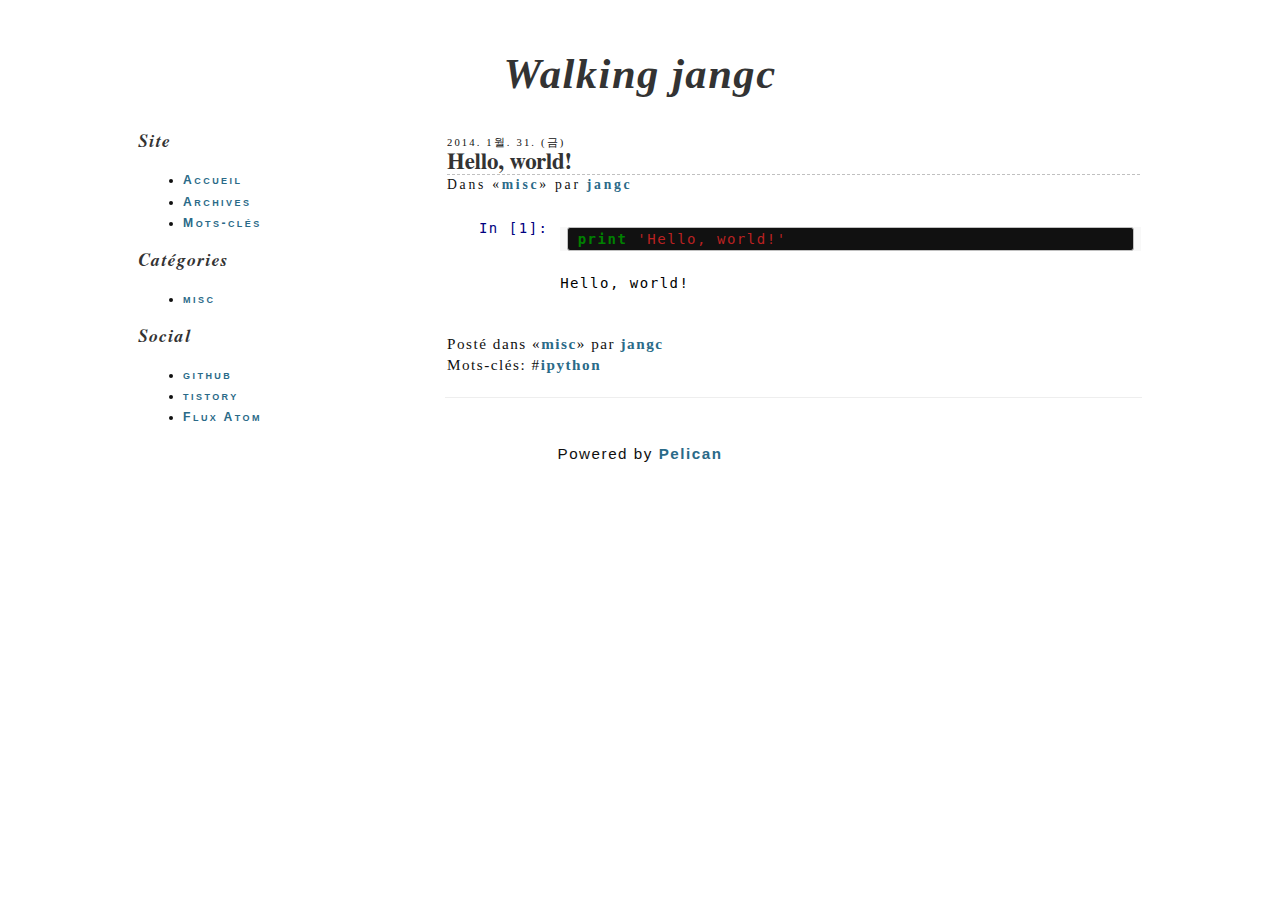
==== commit 31908f83: "구플 코멘트 폭 조정" ====
--- a/posts/hello-world/index.html
+++ b/posts/hello-world/index.html
@@ -1681,10 +1681,19 @@
             par <a href="/author/jangc.html">jangc</a><br />
             Mots-clés:  #<a href="/tag/ipython.html">ipython</a>        </div>
       </footer>
+        <hr />
 	<div id="commentswrap">
 	<div id="comments"></div>
 	</div>
-	
+	<script src="https://apis.google.com/js/plusone.js"></script>
+	<script>
+            gapi.comments.render('comments', {
+                href: window.location,
+                width: '700',
+                first_party_property: 'BLOGGER',
+                view_type: 'FILTERED_POSTMOD'
+            });
+	</script>
     </article>
       </div>
     <aside class="page-sidebar">
